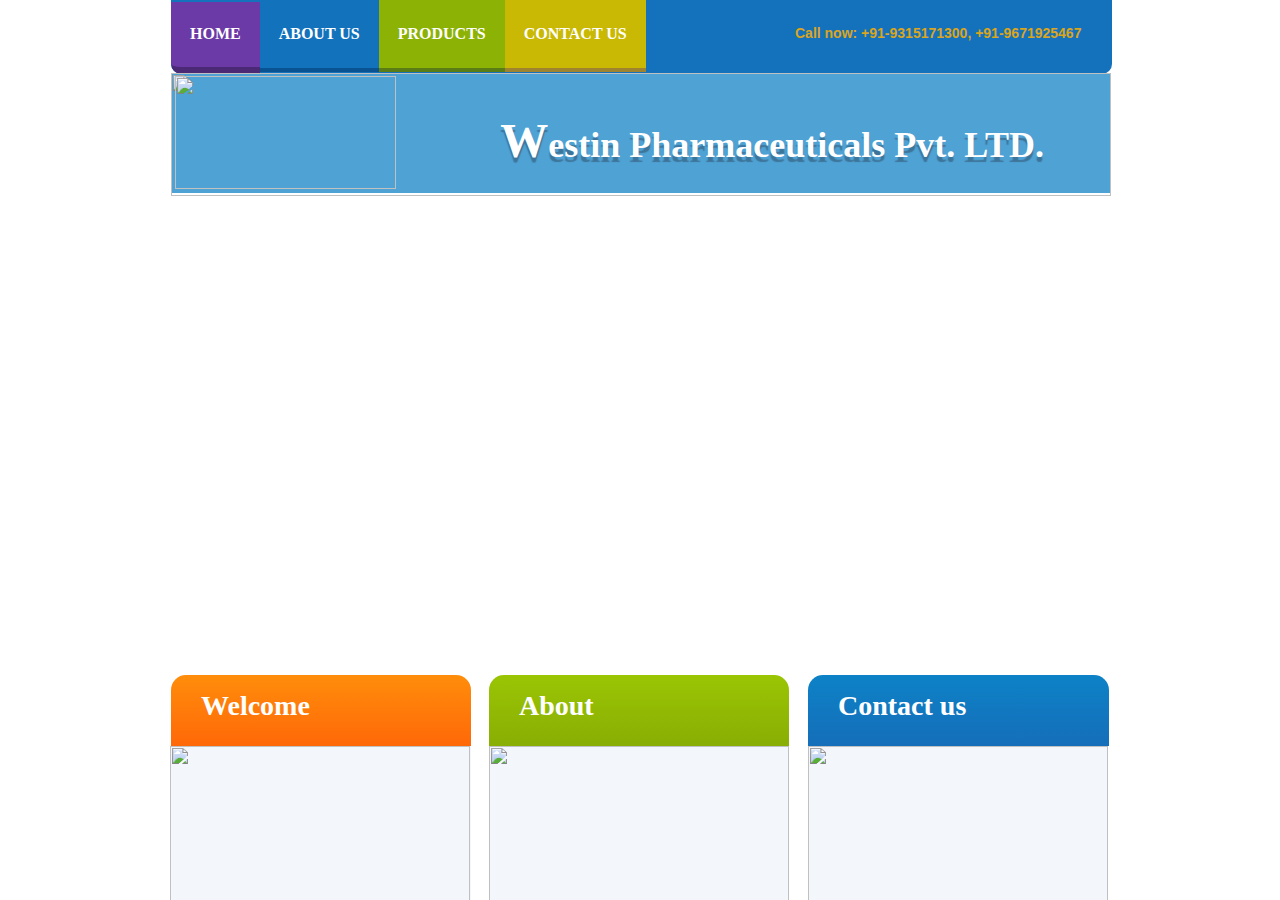
==== index.html @ 800184da "Update index" ====
<!DOCTYPE html><html lang="en"><head><meta charset="utf-8"><meta http-equiv="X-UA-Compatible" content="IE=edge,chrome=1"><meta http-equiv="Content-Location" content="home.html"><meta name="generator" content="Starfield Technologies; Go Daddy Website Builder v7.0.7"><title>Home</title><link rel="stylesheet" type="text/css" href="//fonts.googleapis.com/css?family=Arimo"><link rel="stylesheet" type="text/css" href="./css/site.css"><script> if (typeof ($sf) === "undefined") { $sf = { baseUrl: "//img3.wsimg.com/wst/v7/WSB7_92814_0424_1609_EvilGeniuses", skin: "app", "preload": 0, require: { jquery: "//img3.wsimg.com/wst/v7/WSB7_92814_0424_1609_EvilGeniuses/libs/jquery/jq.js" } }; } </script><script id="duel" src="//img3.wsimg.com/starfield/duel/v2.3.2/duel.js?appid=O3BkA5J1#TzNCa0E1SjF2Mi4zLjJwcm9k"></script></head><body><div class="wsb-canvas body"><div class="wsb-canvas-page-container" style="min-height: 100%; padding-top: 0px; position: relative;"><div class="wsb-canvas-scrollable" style="background-color: #ffffff; background-image: url(//nebula.wsimg.com/2f2a0bd4e8367d66868065f71e04689b?AccessKeyId=12C033DF76A68F9C97A0); background-position-x: center; background-position-y: top; background-position: center top; background-repeat: repeat-x; position: absolute; width: 100%; height: 100%;"></div><div id="wsb-canvas-template-page" class="wsb-canvas-page page" style="height: 1500px; margin: auto; width: 938px; background-color: transparent; position: relative; "><div id="wsb-canvas-template-container" style="position: absolute;"><div style="position:absolute;top:0px;left:0px;z-index:12;height:28px;width:941px;background:transparent;border:none;"><div style="width: 941; height: 28; " class="wsb-nav nav_theme nav-btn-left nav-text-center nav-horizontal"><ul><li style="width: auto" class="active"><a href="home.html" data-title="Home" data-pageid="573860" data-url="home.html">Home</a></li><li style="width: auto"><a href="about-us.html" data-title="About Us" data-pageid="628043" data-url="about-us.html">About Us</a></li><li style="width: auto"><a href="products.html" data-title="PRODUCTS" data-pageid="4696893" data-url="products.html">PRODUCTS</a></li><li style="width: auto"><a href="contact-us.html" data-title="Contact Us" data-pageid="628044" data-url="contact-us.html">Contact Us</a></li></ul></div></div><div style="position:absolute;top:97px;left:12px;z-index:15;height:72px;width:861px;background:transparent;border:none;"><div class="txt"><h5 style="text-align: right;"><strong><span class="editor_page_title"><span style="font-size:36px;"><span style="font-size:48px;">W<span style="font-size:36px;">estin Pharmaceuticals Pvt. LTD</span></span>.</span></span></strong></h5></div></div><div style="position:absolute;top:73px;left:0px;z-index:13;height:120px;width:940px;background:transparent;border:none;"><div class="shape_no_border" style="-moz-box-sizing: border-box; box-sizing: border-box; background-color: #4fa2d4; height: 120px; width: 940px;"></div></div><div style="position:absolute;top:73px;left:0px;z-index:14;height:123px;width:940px;background:transparent;border:none;"><div class="img" style="overflow: hidden; position: relative; width: 940px; height: 123px;"><a><img src="//nebula.wsimg.com/43853d57c52711ee3e232c9b1e2f8ecd?AccessKeyId=12C033DF76A68F9C97A0" style="width: 940px; height: 123px;"></a></div></div><div style="position:absolute;top:196px;left:-6px;z-index:16;height:489px;width:949px;background:transparent;border:none;"><div id="desktop-4668616" class="wsb-media-gallery" style='width: 949px; height: 489px;'><ul class="wsb-media-gallery-slider"></ul></div><script type="text/javascript"> require('modules/media/gallery/media.gallery', function (gallery) { var $element = $('#desktop-4668616.wsb-media-gallery'); var viewModel = {"GalleryAssetsJson":"[{\"id\":632376,\"src\":\"//nebula.wsimg.com/7b88e97611f8a117c16f95b86b66e28e?AccessKeyId=12C033DF76A68F9C97A0\",\"caption\":\"\",\"link\":\"\",\"type\":\"image\"},{\"id\":632380,\"src\":\"//nebula.wsimg.com/4cc4d5e0bc4ca0d23c17cb8aaea65f1c?AccessKeyId=12C033DF76A68F9C97A0\",\"caption\":\"\",\"link\":\"\",\"type\":\"image\"},{\"id\":632384,\"src\":\"//nebula.wsimg.com/75ee81e29609a24bc5cc685ea0b3c08b?AccessKeyId=12C033DF76A68F9C97A0\",\"caption\":\"\",\"link\":\"\",\"type\":\"image\"},{\"id\":632388,\"src\":\"//nebula.wsimg.com/60238d4fcf56e67d0cea194e844c9db6?AccessKeyId=12C033DF76A68F9C97A0\",\"caption\":\"\",\"link\":\"\",\"type\":\"image\"},{\"id\":4671118,\"src\":\"//nebula.wsimg.com/dbeb870a840c459b32e17fc0d989ab03?AccessKeyId=12C033DF76A68F9C97A0\",\"caption\":\"\",\"link\":\"\",\"type\":\"image\"},{\"id\":4671122,\"src\":\"//nebula.wsimg.com/a48b5ddd5f39f7e24e31f93101f72068?AccessKeyId=12C033DF76A68F9C97A0\",\"caption\":\"\",\"link\":\"\",\"type\":\"image\"},{\"id\":4671126,\"src\":\"//nebula.wsimg.com/e31102963b2baae123b44a76550ddf33?AccessKeyId=12C033DF76A68F9C97A0\",\"caption\":\"\",\"link\":\"\",\"type\":\"image\"},{\"id\":4671130,\"src\":\"//nebula.wsimg.com/fe7a796e21c3f9a450311f984389cb0a?AccessKeyId=12C033DF76A68F9C97A0\",\"caption\":\"\",\"link\":\"\",\"type\":\"image\"}]","Layer":"16","Left":"-6px","Top":"196px","Width":"949px","Height":"489px","Anchor":"page","Type":"gallery","Transparency":"0","BorderColor":"transparent","BorderStyle":"none","BorderWidth":"0","BackgroundColor":"transparent","BackgroundColor2":"transparent","GradientType":"0","CssClass":"default","Locked":"True","GalleryAutoStart":"True","GalleryCaption":"False","GallerySpeed":"4","GalleryTheme":"1","GalleryTransition":"Fade","Shared":"False","IncludeInMobileSite":"True"}; var model = { ID: 4668616, mode: 'desktop', preview: false, Layer: parseInt(viewModel.Layer), Width: viewModel.Width, Height: viewModel.Height, GalleryAssets: eval(viewModel.GalleryAssetsJson), GalleryAutoStart: (viewModel.GalleryAutoStart == "True"), GalleryCaption: (viewModel.GalleryCaption == "True"), GalleryAutoSize: (viewModel.GalleryAutoSize == "True"), GallerySpeed: parseFloat(viewModel.GallerySpeed), GalleryTheme: parseInt(viewModel.GalleryTheme), GalleryTransition: viewModel.GalleryTransition }; gallery.render($element, model); }); </script></div><div style="position:absolute;top:698px;left:637px;z-index:18;height:489px;width:300px;background:transparent;border:none;"><div class="shape_text_box" style="-moz-box-sizing: border-box; box-sizing: border-box; height: 489px; width: 300px;"></div></div><div style="position:absolute;top:746px;left:318px;z-index:25;height:204px;width:300px;background:transparent;border:none;"><div class="img" style="overflow: hidden; position: relative; width: 300px; height: 204px;"><a><img src="//nebula.wsimg.com/1a7032437f0edcf8b09a98cfad7dfd77?AccessKeyId=12C033DF76A68F9C97A0" style="width: 300px; height: 204px;"></a></div></div><div style="position:absolute;top:746px;left:-1px;z-index:24;height:204px;width:300px;background:transparent;border:none;"><div class="img" style="overflow: hidden; position: relative; width: 300px; height: 204px;"><a><img src="//nebula.wsimg.com/ac9f7a1a6c091e478282deb51cf92e3d?AccessKeyId=12C033DF76A68F9C97A0" style="width: 300px; height: 204px;"></a></div></div><div style="position:absolute;top:746px;left:637px;z-index:26;height:204px;width:300px;background:transparent;border:none;"><div class="img" style="overflow: hidden; position: relative; width: 300px; height: 204px;"><a><img src="//nebula.wsimg.com/98589e410131821426f3f1fd97159f5e?AccessKeyId=12C033DF76A68F9C97A0" style="width: 300px; height: 204px;"></a></div></div><div style="position:absolute;top:1373px;left:27px;z-index:27;height:53px;width:120px;background:transparent;border:none;"><div style="width:120px; height:53px;"><a id="4668621" class="wsb-button button_theme_orange" href="/overall-profile.html"><span class="button-content wsb-button-content" style="white-space:nowrap">Read More</span></a></div></div><div style="position:absolute;top:969px;left:343px;z-index:31;height:368px;width:249px;background:transparent;border:none;"><div class="txt"><p><span style="color:#696969;">Westin is manufacturing wide range of tablets, capsules, injectables,ointments and ayurvedic products too.</span></p><p><span style="color:#696969;"><strong>WESTIN</strong> &nbsp;provides huge range of products like Antidiarrhoeals, Antiallergics, Antioxidants, Haematinics, Enzyme preparation, Antibiotics, NSAID’s, B-complex preparations etc. in solid dosage forms for oral administration like Dry Syrups, Tablets, Liquids, Hard Gelatin Capsules, Soft Gelatin Capsules, Ointments for Topical applications.</span></p></div></div><div style="position:absolute;top:970px;left:34px;z-index:30;height:391px;width:249px;background:transparent;border:none;"><div class="txt"><p><span style="color:#696969;"><strong>WESTIN PHARMACEUTICALS PVT. LTD.,</strong>&nbsp;a prominent and diversified pharmaceutical company of India with strong emphasis on standard, quality and affordable medicines.</span></p><p>&nbsp;</p><p><span style="color:#696969;"><span style="background-color: transparent; line-height: 1.7;"><strong>WESTIN</strong> &nbsp;is a well-established, distinguished and reputed pharmaceutical company with a single purpose: <strong>“Best Medicines and Nutritional Products at affordable price’’.</strong></span></span></p><p><span style="color:#696969;"><span style="background-color: transparent; line-height: 1.7;"><strong>Our goal</strong> is to care for every life equally with our innovative techniques and finest medicines. With us every customer is in safe and trustworthy hands.</span></span></p></div></div><div style="position:absolute;top:969px;left:662px;z-index:32;height:138px;width:249px;background:transparent;border:none;"><div class="txt"><p><span style="color:#696969;">We are committed to provide complete customer satisfaction and achieve leadership in chosen markets, products, across the country. To join the progressive journey with <strong>WESTIN </strong>team do Contact Us .</span></p></div></div><div style="position:absolute;top:685px;left:647px;z-index:38;height:42px;width:278px;background:transparent;border:none;"><div class="txt"><h2 class="editor_boxtop">Contact us</h2></div></div><div style="position:absolute;top:675px;left:637px;z-index:37;height:71px;width:301px;background:transparent;border:none;"><div class="shape_box_top_blue" style="-moz-box-sizing: border-box; box-sizing: border-box; height: 71px; width: 301px;"></div></div><div style="position:absolute;top:685px;left:328px;z-index:36;height:42px;width:277px;background:transparent;border:none;"><div class="txt"><h2 class="editor_boxtop">About</h2></div></div><div style="position:absolute;top:675px;left:318px;z-index:35;height:71px;width:300px;background:transparent;border:none;"><div class="shape_box_top_green" style="-moz-box-sizing: border-box; box-sizing: border-box; height: 71px; width: 300px;"></div></div><div style="position:absolute;top:685px;left:10px;z-index:34;height:42px;width:277px;background:transparent;border:none;"><div class="txt"><h1>Welcome</h1></div></div><div style="position:absolute;top:675px;left:0px;z-index:33;height:71px;width:300px;background:transparent;border:none;"><div class="shape_box_top_orange" style="-moz-box-sizing: border-box; box-sizing: border-box; height: 71px; width: 300px;"></div></div><div style="position:absolute;top:1518px;left:681px;z-index:62;height:23px;width:274px;background:transparent;border:none;"><div class="txt"><p style="text-align: right;">Westin Pharmaceuticals Pvt. Ltd.&nbsp;© 2013&nbsp;</p></div></div><div style="position:absolute;top:675px;left:0px;z-index:23;height:770px;width:300px;background:transparent;border:none;"><div class="shape_text_box" style="-moz-box-sizing: border-box; box-sizing: border-box; height: 770px; width: 300px;"></div></div><div style="position:absolute;top:675px;left:318px;z-index:16;height:766px;width:300px;background:transparent;border:none;"><div class="shape_text_box" style="-moz-box-sizing: border-box; box-sizing: border-box; height: 766px; width: 300px;"></div></div><div style="position:absolute;top:1122px;left:663px;z-index:68;height:53px;width:122px;background:transparent;border:none;"><div style="width:122px; height:53px;"><a id="4668676" class="wsb-button button_theme_blue" href="/contact-us.html"><span class="button-content wsb-button-content" style="white-space:nowrap">Read More</span></a></div></div><div style="position:absolute;top:1373px;left:347px;z-index:67;height:53px;width:119px;background:transparent;border:none;"><div style="width:119px; height:53px;"><a id="4668677" class="wsb-button button_theme_green" href="/products.html"><span class="button-content wsb-button-content" style="white-space:nowrap">Read More</span></a></div></div><div style="position:absolute;top:76px;left:4px;z-index:69;height:113px;width:221px;background:transparent;border:none;"><div class="img" style="overflow: hidden; position: relative; width: 221px; height: 113px;"><a><img src="//nebula.wsimg.com/469851bebeb8687b9435793238ed94d0?AccessKeyId=12C033DF76A68F9C97A0" style="width: 221px; height: 113px;"></a></div></div><div style="position:absolute;top:22px;left:624px;z-index:71;height:23px;width:300px;background:transparent;border:none;"><div class="txt"><p><strong><span style="color:#DAA520;">Call now: +91-9315171300, +91-9671925467</span></strong></p></div></div></div></div><div id="wsb-canvas-template-footer" class="wsb-canvas-page-footer footer" style="margin: auto; min-height:100px; height: 100px; width: 938px; position: relative;"><div id="wsb-canvas-template-footer-container" class="footer-container" style="position: absolute"></div></div></div></div><script type="text/javascript"> require(["modules/iebackground/iebackground"], function (bg) { bg.fixBackground(); }); </script></body></html>
---- css/site.css ----
.wsb-canvas{width:100%;height:100%;position:absolute;overflow-x:auto;overflow-y:scroll;background-color:#f7f7f7;background-repeat:repeat}.wsb-canvas-scrollable{width:100%;position:absolute;z-index:0;top:0;left:0}.wsb-canvas-page-container{width:100%}[class^="icon-"],[class*=" icon-"]{display:inline-block;width:14px;height:14px;margin-top:2px;*margin-right:.3em;line-height:14px;vertical-align:text-top;background-position:14px 14px;background-repeat:no-repeat}.btn [class^="icon-"]{margin-right:4px}.wsb-preview-container{width:100%;height:100%;position:absolute;overflow:auto}.wsb-preview-desktop-container{margin:auto;width:974px;height:1200px;background-color:#f5ede0}.wsb-preview-desktop-page{position:absolute}.wsb-preview-mobile-container{width:100%;height:800px}.wsb-preview-mobile-phone-container{margin:100px auto;width:408px;height:660px}.wsb-preview-mobile-phone{border:30px solid black;border-bottom:80px solid black;width:408px;height:660px;background-color:#FFF;overflow-y:scroll;border-radius:20px}.wsb-media-gallery{margin:0 auto;position:relative}.wsb-media-gallery-slider{list-style:none outside none;margin:0;overflow:hidden;padding:0;text-align:center;position:relative}.wsb-media-gallery-slider.bordered{border:15px solid #f5f5f5}.wsb-media-gallery-slider li{left:0;height:100%;position:absolute;overflow:hidden;width:500px}.wsb-media-gallery-slider img{max-width:100%;max-height:100%;height:auto;width:auto;position:relative}.wsb-media-gallery-slider img.autosize{min-width:100%;min-height:100%;max-width:none;max-height:none}.wsb-media-gallery-caption{bottom:0;position:absolute;color:#fff;background-color:#000;background-color:rgba(0,0,0,.75);text-align:left;padding:10px}a .wsb-media-gallery-caption,a:link .wsb-media-gallery-caption,a:visited .wsb-media-gallery-caption,a:hover .wsb-media-gallery-caption{color:#fff}.wsb-media-gallery-pagination{text-align:center;display:block;list-style:none outside none;margin:0;padding:5px}.wsb-media-gallery-pagination li{background-color:#969696;height:10px;width:10px;display:inline-block;cursor:pointer;margin:4px;-webkit-box-shadow:inset 0 2px 2px rgba(50,50,50,.5);box-shadow:inset 0 2px 2px rgba(50,50,50,.5);-moz-border-radius:5px;-webkit-border-radius:5px;border-radius:5px}.wsb-media-gallery-pagination li.active{background-color:#98c22a;cursor:default}.wsb-media-gallery-pagination-thumbs-wrapper{display:block;position:absolute;left:40px;right:40px;overflow:hidden;bottom:0}.wsb-media-gallery-pagination-thumbs{display:block;list-style:none outside none;margin:0;padding:0;height:80px;position:relative}.wsb-media-gallery-pagination-thumbs li{background-color:transparent;height:60px;width:85px;display:inline-block;cursor:pointer;overflow:hidden;border:2px solid #fff;margin-top:15px!important;cursor:pointer}.wsb-media-gallery-pagination-thumbs li.active{background-color:#3182e6;border:2px solid #3182e6}.wsb-media-gallery-pagination-thumbs-left-arrow,.wsb-media-gallery-pagination-thumbs-right-arrow{width:30px;height:62px;display:block;position:absolute;bottom:1px;background-color:#474747;border:1px solid #474747;background-image:url(//img3.wsimg.com/wst/v7/WSB7_92814_0424_1609_EvilGeniuses/images/wsb-slideshow-nav-arrows-sprt.png);background-repeat:no-repeat}.wsb-media-gallery-pagination-thumbs-left-arrow{background-position:10px -133px}.wsb-media-gallery-pagination-thumbs-right-arrow{background-position:10px -29px}.wsb-media-gallery-pagination-thumbs-left-arrow.enabled,.wsb-media-gallery-pagination-thumbs-right-arrow.enabled{border:1px solid #777;cursor:pointer}.wsb-media-gallery-pagination-thumbs-left-arrow.enabled{background-position:10px -81px}.wsb-media-gallery-pagination-thumbs-right-arrow.enabled{background-position:10px 23px}.wsb-media-gallery-pagination-thumbs-left-arrow.enabled:hover,.wsb-media-gallery-pagination-thumbs-right-arrow.enabled:hover{background-color:#777;border:1px solid #777}.wsb-media-gallery-pagination-thumbs-left-arrow{left:0}.wsb-media-gallery-pagination-thumbs-right-arrow{right:0}.wsb-media-gallery-pagination-thumbs-thumbnail-wrapper{height:60px;width:85px;display:block;vertical-align:middle;text-align:center;overflow:hidden}.wsb-media-gallery-pagination-thumbs-thumbnail-wrapper img{min-width:75px;min-height:50px;position:relative;height:auto;width:auto}.wsb-media-gallery .wsb-media-gallery-arrows-left-arrow,.wsb-media-gallery .wsb-media-gallery-arrows-right-arrow{width:22px;height:42px;position:absolute;cursor:pointer;background-image:url(//img3.wsimg.com/wst/v7/WSB7_92814_0424_1609_EvilGeniuses/images/wsb-slideshow-arrows.png)}.wsb-media-gallery-arrows-left-arrow{background-position:0 0;left:0}.wsb-media-gallery-arrows-right-arrow{background-position:22px 0;right:0}.wsb-media-gallery .wsb-media-gallery-arrows-hover-left-arrow{top:0;width:20%;min-width:40px;position:absolute;cursor:pointer;background-image:url(//img3.wsimg.com/wst/v7/WSB7_92814_0424_1609_EvilGeniuses/images/wsb-slideshow-left-arrow.png);background-position:center center;background-repeat:no-repeat}.wsb-media-gallery .wsb-media-gallery-arrows-hover-right-arrow{top:0;width:20%;min-width:40px;position:absolute;cursor:pointer;background-image:url(//img3.wsimg.com/wst/v7/WSB7_92814_0424_1609_EvilGeniuses/images/wsb-slideshow-right-arrow.png);background-position:center center;background-repeat:no-repeat}.wsb-media-gallery .wsb-media-gallery-arrows-hover-left-arrow{left:0}.wsb-media-gallery .wsb-media-gallery-arrows-hover-right-arrow{right:0}.wsb-media-gallery .wsb-media-gallery-overlay{text-align:center}.wsb-media-carousel{text-align:center;position:relative;height:auto;vertical-align:middle}.wsb-media-carousel .wsb-media-carousel-wrapper{display:inline-block;text-align:center;overflow:hidden}.wsb-media-carousel .wsb-media-carousel-wrapper img{height:auto;width:auto;position:relative}.wsb-media-carousel .wsb-media-carousel-overlay{text-align:center;position:absolute;top:0;width:100%;height:100%}.mobile-nav-wrapper{padding-left:5px!important;padding-right:5px!important;padding-top:5px!important;margin-bottom:10px!important;display:block;width:100%;box-sizing:border-box;-moz-box-sizing:border-box;display:table}.mobile-action-button,.mobile-nav-more-single,.mobile-nav-item{background:#adadad;background:url([data-uri]);background:-moz-linear-gradient(top,rgba(173,173,173,1) 0,rgba(113,113,113,1) 100%);background:-webkit-gradient(linear,left top,left bottom,color-stop(0%,rgba(173,173,173,1)),color-stop(100%,rgba(113,113,113,1)));background:-webkit-linear-gradient(top,rgba(173,173,173,1) 0,rgba(113,113,113,1) 100%);background:-o-linear-gradient(top,rgba(173,173,173,1) 0,rgba(113,113,113,1) 100%);background:-ms-linear-gradient(top,rgba(173,173,173,1) 0,rgba(113,113,113,1) 100%);background:linear-gradient(to bottom,rgba(173,173,173,1) 0,rgba(113,113,113,1) 100%);-moz-border-radius:10px;-webkit-border-radius:10px;border-radius:10px;border:1px solid #8b8b8b;-moz-box-shadow:0 2px 0 rgba(211,211,211,1) inset,1px 3px 4px -1px rgba(50,50,50,0.75);-webkit-box-shadow:0 2px 0 rgba(211,211,211,1) inset,1px 3px 4px -1px rgba(50,50,50,0.75);box-shadow:0 2px 0 rgba(211,211,211,1) inset,1px 3px 4px -1px rgba(50,50,50,0.75);font-family:Arial;font-size:26px;color:#fff;text-align:left;height:60px;line-height:60px;padding:0 20px;cursor:pointer;max-width:100%;box-sizing:border-box;-moz-box-sizing:border-box;text-overflow:ellipsis;overflow:hidden}.mobile-home-item{background:#adadad;background:url(//img3.wsimg.com/wst/v7/WSB7_92814_0424_1609_EvilGeniuses/images/wsb-mobile-sprite.png) no-repeat 15px 15px,#adadad;background:url(//img3.wsimg.com/wst/v7/WSB7_92814_0424_1609_EvilGeniuses/images/wsb-mobile-sprite.png) no-repeat 15px 15px,url([data-uri]);background:url(//img3.wsimg.com/wst/v7/WSB7_92814_0424_1609_EvilGeniuses/images/wsb-mobile-sprite.png) no-repeat 15px 15px,-moz-linear-gradient(top,rgba(173,173,173,1) 0,rgba(94,94,94,1) 100%);background:url(//img3.wsimg.com/wst/v7/WSB7_92814_0424_1609_EvilGeniuses/images/wsb-mobile-sprite.png) no-repeat 15px 15px,-webkit-gradient(linear,left top,left bottom,color-stop(0%,rgba(173,173,173,1)),color-stop(100%,rgba(94,94,94,1)));background:url(//img3.wsimg.com/wst/v7/WSB7_92814_0424_1609_EvilGeniuses/images/wsb-mobile-sprite.png) no-repeat 15px 15px,-webkit-linear-gradient(top,rgba(173,173,173,1) 0,rgba(94,94,94,1) 100%);background:url(//img3.wsimg.com/wst/v7/WSB7_92814_0424_1609_EvilGeniuses/images/wsb-mobile-sprite.png) no-repeat 15px 15px,-o-linear-gradient(top,rgba(173,173,173,1) 0,rgba(94,94,94,1) 100%);background:url(//img3.wsimg.com/wst/v7/WSB7_92814_0424_1609_EvilGeniuses/images/wsb-mobile-sprite.png) no-repeat 15px 15px,-ms-linear-gradient(top,rgba(173,173,173,1) 0,rgba(94,94,94,1) 100%);background:url(//img3.wsimg.com/wst/v7/WSB7_92814_0424_1609_EvilGeniuses/images/wsb-mobile-sprite.png) no-repeat 15px 15px,linear-gradient(to bottom,rgba(173,173,173,1) 0,rgba(94,94,94,1) 100%);-moz-border-radius:10px;-webkit-border-radius:10px;border-radius:10px;border:1px solid #8b8b8b;-moz-box-shadow:0 2px 0 rgba(211,211,211,1) inset,1px 3px 4px -1px rgba(50,50,50,0.75);-webkit-box-shadow:0 2px 0 rgba(211,211,211,1) inset,1px 3px 4px -1px rgba(50,50,50,0.75);box-shadow:0 2px 0 rgba(211,211,211,1) inset,1px 3px 4px -1px rgba(50,50,50,0.75);width:60px;color:#fff;height:60px;text-align:center;cursor:pointer;display:block;float:left;cursor:pointer;position:relative;z-index:2}.mobile-more-wrap{float:right;margin-left:-70px;width:100%}.mobile-nav-more{background:#adadad;background:url([data-uri]);background:-moz-linear-gradient(top,rgba(173,173,173,1) 0,rgba(113,113,113,1) 100%);background:-webkit-gradient(linear,left top,left bottom,color-stop(0%,rgba(173,173,173,1)),color-stop(100%,rgba(113,113,113,1)));background:-webkit-linear-gradient(top,rgba(173,173,173,1) 0,rgba(113,113,113,1) 100%);background:-o-linear-gradient(top,rgba(173,173,173,1) 0,rgba(113,113,113,1) 100%);background:-ms-linear-gradient(top,rgba(173,173,173,1) 0,rgba(113,113,113,1) 100%);background:linear-gradient(to bottom,rgba(173,173,173,1) 0,rgba(113,113,113,1) 100%);-moz-border-radius:10px;-webkit-border-radius:10px;border-radius:10px;border:1px solid #8b8b8b;-moz-box-shadow:0 2px 0 rgba(211,211,211,1) inset,1px 3px 4px -1px rgba(50,50,50,0.75);-webkit-box-shadow:0 2px 0 rgba(211,211,211,1) inset,1px 3px 4px -1px rgba(50,50,50,0.75);box-shadow:0 2px 0 rgba(211,211,211,1) inset,1px 3px 4px -1px rgba(50,50,50,0.75);font-family:Arial;font-size:26px;color:#fff;text-align:left;height:60px;overflow:hidden;position:relative;z-index:1;margin-left:70px;padding:0 20px}.mobile-map-call-wrap{margin:10px 5px}#mobile-call-button{width:49%;float:left}#mobile-map-button{width:49%;float:right}.mobilepod{padding:5px 5px 10px 5px!important}.mobile-sitename{width:100%;background:#acacac;background:url([data-uri]);background:-moz-linear-gradient(top,rgba(172,172,172,1) 0,rgba(138,138,138,1) 100%);background:-webkit-gradient(linear,left top,left bottom,color-stop(0%,rgba(172,172,172,1)),color-stop(100%,rgba(138,138,138,1)));background:-webkit-linear-gradient(top,rgba(172,172,172,1) 0,rgba(138,138,138,1) 100%);background:-o-linear-gradient(top,rgba(172,172,172,1) 0,rgba(138,138,138,1) 100%);background:-ms-linear-gradient(top,rgba(172,172,172,1) 0,rgba(138,138,138,1) 100%);background:linear-gradient(to bottom,rgba(172,172,172,1) 0,rgba(138,138,138,1) 100%);color:#fff;font-family:Arial;font-size:22px;text-align:center;max-width:100%;box-sizing:border-box;-moz-box-sizing:border-box;margin-bottom:10px!important;border-bottom:1px solid #b0b0b0;border-top:1px solid #b0b0b0}.mobile-more-select{background:url(//img3.wsimg.com/wst/v7/WSB7_92814_0424_1609_EvilGeniuses/images/wsb-mobile-sprite.png) no-repeat right -138px;width:100%;-webkit-appearance:none;-moz-appearance:none;color:#fff;border:0 solid;height:60px;vertical-align:central;font-family:Arial!important;font-size:26px!important;text-align:left;cursor:pointer;padding:0;background-color:transparent;margin-top:0;position:relative}.mobile-more-select>option{color:#000;background-color:#fff}#mobile-site-view>div:before,#mobile-site-view>div:after{content:" ";display:table;*zoom:1}#mobile-site-view>div:after{clear:both}.mobile-more-select>option{color:#000}.mobile-sitename-pages{margin:10px 5px!important}.icon-wsb-mobile-call{background-image:url(//img3.wsimg.com/wst/v7/WSB7_92814_0424_1609_EvilGeniuses/images/wsb-mobile-sprite.png);background-position:0 -46px;background-repeat:no-repeat;padding:0;width:30px;height:32px;display:inline-block}.icon-wsb-mobile-map{background-image:url(//img3.wsimg.com/wst/v7/WSB7_92814_0424_1609_EvilGeniuses/images/wsb-mobile-sprite.png);background-position:0 -102px;background-repeat:no-repeat;padding:0;margin-right:5px;width:21px;height:33px;display:inline-block}.missingPageModal{color:#272727;line-height:1.2;padding:15px}.mobile-nav-more-overlay{background-image:url(//img3.wsimg.com/wst/v7/WSB7_92814_0424_1609_EvilGeniuses/images/wsb-mobile-sprite.png);background-position:right -138px;background-repeat:no-repeat;width:100%;position:relative;color:#fff;line-height:60px;height:100%;display:block;top:-60px;font-family:Arial;font-size:26px;text-align:left;padding:0}.mobile-nav-more-overlay-arrow{background:-webkit-gradient(linear,left top,left bottom,color-stop(0%,rgba(173,173,173,1)),color-stop(100%,rgba(94,94,94,1)));background:-webkit-linear-gradient(top,rgba(173,173,173,1) 0,rgba(94,94,94,1) 100%);background:linear-gradient(to bottom,rgba(173,173,173,1) 0,rgba(113,113,113,1) 100%);position:relative;color:#fff;line-height:60px;height:100%;display:block;font-family:Arial;font-size:26px;text-align:left;padding-right:0}.mobile-nav-more-single .mobile-more-select{margin-top:-7px}html,body,div,span,applet,object,iframe,h1,h2,h3,h4,h5,h6,p,blockquote,pre,a,abbr,acronym,address,big,cite,code,del,dfn,em,img,ins,kbd,q,s,samp,small,strike,strong,sub,sup,tt,var,b,u,i,center,dl,dt,dd,ol,ul,li,fieldset,form,label,legend,table,caption,tbody,tfoot,thead,tr,th,td,article,aside,canvas,details,embed,figure,figcaption,footer,header,hgroup,menu,nav,output,ruby,section,summary,time,mark,audio,video{margin-top:0;margin-bottom:0}article,aside,details,figcaption,figure,footer,header,hgroup,main,nav,section,summary{display:block}audio,canvas,video{display:inline-block}audio:not([controls]){display:none;height:0}[hidden]{display:none}html{margin:0}body{font-family:sans-serif;-webkit-text-size-adjust:100%;-ms-text-size-adjust:100%;font-size:14px;line-height:1.3;margin:0}a:focus{outline:thin dotted}a:active,a:hover{outline:0}abbr[title]{border-bottom:1px dotted}b,strong{font-weight:bold}dfn{font-style:italic}hr{-moz-box-sizing:content-box;box-sizing:content-box;height:0}mark{background:#ff0;color:#000}code,kbd,pre,samp{font-family:monospace,serif;font-size:1em}pre{white-space:pre-wrap}q{quotes:"\201C" "\201D" "\2018" "\2019"}small{font-size:80%}sub,sup{font-size:75%;line-height:0;position:relative;vertical-align:baseline}sup{top:-0.5em}sub{bottom:-0.25em}img{border:0}svg:not(:root){overflow:hidden}figure{margin:0}fieldset{border:1px solid #c0c0c0;padding:.35em .625em .75em}legend{border:0;padding:0}button,input,select,textarea{font-family:inherit;font-size:100%}button,input{line-height:normal}button,select{text-transform:none}button,html input[type="button"],input[type="reset"],input[type="submit"]{-webkit-appearance:button;cursor:pointer}button[disabled],html input[disabled]{cursor:default}input[type="checkbox"],input[type="radio"]{box-sizing:border-box;padding:0}input[type="search"]{-webkit-appearance:textfield;-moz-box-sizing:content-box;-webkit-box-sizing:content-box;box-sizing:content-box}input[type="search"]::-webkit-search-cancel-button,input[type="search"]::-webkit-search-decoration{-webkit-appearance:none}button::-moz-focus-inner,input::-moz-focus-inner{border:0;padding:0}textarea{overflow:auto;vertical-align:top}table{border-collapse:collapse;border-spacing:0}h1,h2,h3,h4,h5,h6{font-weight:bold}h1{font-size:2em}h2{font-size:1.5em}h3{font-size:1.17em}h4{font-size:1em}h5{font-size:.83em}h6{font-size:.67em}.clearfix:before,.clearfix:after{content:" ";display:table}.clearfix:after{clear:both}.clearfix{*zoom:1}.wsb-nav ul{display:table;width:auto;margin:0 auto;padding:0;list-style-type:none}.nav-btn-left{text-align:left}.nav-btn-left ul{margin-left:0}.nav-btn-left.nav-vertical ul{text-align:left}.nav-btn-center{text-align:center}.nav-btn-center.nav-vertical ul{text-align:center}.nav-btn-right{text-align:right}.nav-btn-right ul{margin-right:0}.nav-btn-right.nav-vertical ul{text-align:right}.nav-btn-stretch ul{width:100%}.nav-text-left li{text-align:left}.nav-text-right li{text-align:right}.nav-text-center li{text-align:center}.nav-horizontal{overflow:hidden}.nav-vertical{overflow:hidden}.nav-horizontal li{display:inline-block}.nav-horizontal.nav-btn-stretch li,.nav-horizontal.nav-equal-width li{display:table-cell}.nav-vertical li{display:table;margin-left:auto;margin-right:auto}.nav-vertical.nav-btn-left li{margin-left:0}.nav-vertical.nav-btn-right li{margin-right:0}.nav-vertical.nav-btn-stretch li,.nav-vertical.nav-equal-width li{display:block}.nav_simple ul li{border-right:1px #aeaeae solid;padding:0 20px}.nav_simple ul li:last-child{border-right:0}.nav_simple ul li a:hover{text-decoration:none}.txt{word-wrap:break-word}.shape{border:1px solid #a9b4bb;background-color:#e5edf2;-moz-border-radius:5px;-webkit-border-radius:5px;border-radius:5px}.shape_rounded_corners{background:#5fbf00;-moz-border-radius:15px;-webkit-border-radius:15px;border-radius:15px}.shape_circle{background:#5fbf00;-moz-border-radius:50%;-webkit-border-radius:50%;border-radius:50%}.shape_rectangle{background:#5fbf00}.img_border_shadow{border:5px #fff solid;-webkit-box-shadow:0 2px 7px rgba(50,50,50,0.6);-moz-box-shadow:0 2px 7px rgba(50,50,50,0.6);box-shadow:0 2px 7px rgba(50,50,50,0.6)}.img_shadow{-webkit-box-shadow:0 3px 7px rgba(50,50,50,0.75);-moz-box-shadow:0 3px 7px rgba(50,50,50,0.75);box-shadow:0 3px 7px rgba(50,50,50,0.75)}.img_rounded_corners{-moz-border-radius:15px;-webkit-border-radius:15px;border-radius:15px;overflow:hidden}.map{position:absolute;top:0;bottom:0;left:0;right:0}.map iframe{border-style:none;overflow:hidden;position:absolute;top:0;bottom:0;left:0;right:0}.map a,.map a:link,.map a:visited,.map a:hover{position:absolute;bottom:0;height:20px;line-height:20px;vertical-align:middle;padding:5px 5px 5px 10px;left:0;right:0;display:block;background-color:#545454;background-color:rgba(0,0,0,0.7);color:white;font-weight:normal;font-style:normal}.form-row{margin-bottom:15px}.form-label{display:block;margin-bottom:3px;cursor:default}.form-value{display:block;width:100%;*width:auto;-moz-box-sizing:border-box;-webkit-box-sizing:border-box;box-sizing:border-box;border:1px solid #999;padding:5px}textarea.form-value{resize:none}.form-button-disabled{cursor:default;opacity:.4;filter:alpha(opacity = 40)}.form-value-invalid{border:1px solid #d00000;background-color:#ffdcdc}.form-req{color:red}.wsb-button{display:table;width:100%;height:100%;overflow:hidden;text-decoration:none;cursor:pointer;-moz-box-sizing:border-box;-webkit-box-sizing:border-box;box-sizing:border-box;*display:block;*width:auto;font-style:normal;font-weight:normal}.wsb-button-content p{margin:0!important}.wsb-button-content{display:table-cell;min-width:10px;min-height:18px;vertical-align:middle;text-align:center;*display:block}.button,.button:link,.button:visited,.button:hover,.button:active{background:#348bcf;background:#348bcf url([data-uri]);background:-moz-linear-gradient(top,#348bcf 0,#125ca6 100%);background:-webkit-gradient(linear,left top,left bottom,color-stop(0%,#348bcf),color-stop(100%,#125ca6));background:-webkit-linear-gradient(top,#348bcf 0,#125ca6 100%);background:-o-linear-gradient(top,#348bcf 0,#125ca6 100%);background:-ms-linear-gradient(top,#348bcf 0,#125ca6 100%);background:linear-gradient(to bottom,#348bcf 0,#125ca6 100%);font-family:Arial,Verdana,sans-serif;color:white;border:1px solid #125ca6;border-radius:5px;padding:5px 10px}.button_green,.button_green:link,.button_green:visited,.button_green:hover,.button_green:active{background:#5fcf34;background:#5fcf34 url([data-uri]);background:-moz-linear-gradient(top,#5fcf34 0,#1ea612 100%);background:-webkit-gradient(linear,left top,left bottom,color-stop(0%,#5fcf34),color-stop(100%,#1ea612));background:-webkit-linear-gradient(top,#5fcf34 0,#1ea612 100%);background:-o-linear-gradient(top,#5fcf34 0,#1ea612 100%);background:-ms-linear-gradient(top,#5fcf34 0,#1ea612 100%);background:linear-gradient(to bottom,#5fcf34 0,#1ea612 100%);font-family:Arial,Verdana,sans-serif;color:white;border:1px solid #30A612;border-radius:5px;padding:5px 10px}.button_red,.button_red:link,.button_red:visited,.button_red:hover,.button_red:active{background:#f00;background:#f00 url([data-uri]);background:-moz-linear-gradient(top,#f00 0,#c00000 100%);background:-webkit-gradient(linear,left top,left bottom,color-stop(0%,#f00),color-stop(100%,#c00000));background:-webkit-linear-gradient(top,#f00 0,#c00000 100%);background:-o-linear-gradient(top,#f00 0,#c00000 100%);background:-ms-linear-gradient(top,#f00 0,#c00000 100%);background:linear-gradient(to bottom,#f00 0,#c00000 100%);font-family:Arial,Verdana,sans-serif;color:white;border:1px solid #a61212;border-radius:5px;padding:5px 10px}.button_grey,.button_grey:link,.button_grey:visited,.button_grey:hover,.button_grey:active{background:#fff;background:#fff url([data-uri]);background:-moz-linear-gradient(top,#fff 0,#d1d1d1 100%);background:-webkit-gradient(linear,left top,left bottom,color-stop(0%,#fff),color-stop(100%,#d1d1d1));background:-webkit-linear-gradient(top,#fff 0,#d1d1d1 100%);background:-o-linear-gradient(top,#fff 0,#d1d1d1 100%);background:-ms-linear-gradient(top,#fff 0,#d1d1d1 100%);background:linear-gradient(to bottom,#fff 0,#d1d1d1 100%);border:1px solid #afafaf;font-family:Arial,Verdana,sans-serif;color:#414141;border-radius:5px;padding:5px 10px}.body{font-family:Arial,Helvetica,sans-serif;font-size:14px;color:#98a3ac;line-height:1.7}.nav_theme{background-color:#1471bc;-moz-border-radius:0 0 10px 10px;-webkit-border-radius:0 0 10px 10px;-khtml-border-radius:0 0 10px 10px;border-radius:0 0 10px 10px;border:0 solid #1471bc}.nav_theme a{display:block;text-transform:uppercase;text-decoration:none;font-size:16px;font-family:"Open Sans";font-weight:bold;font-weight:800;color:#fff;line-height:4.25;padding:0 19px}.nav_theme li:first-child a{border:0 solid #4b2974;-moz-border-radius:0 0 0 10px;-webkit-border-radius:0 0 0 10px;-khtml-border-radius:0 0 0 10px;border-radius:0 0 0 10px}.nav_theme li:nth-child(1) a,.nav_theme li:nth-child(7) a{background-color:#6b3aa7;border-bottom:4px solid #4b2974}.nav_theme li:nth-child(2) a,.nav_theme li:nth-child(8) a{background-color:#1372bc;border-bottom:4px solid #095392}.nav_theme li:nth-child(3) a,.nav_theme li:nth-child(9) a{background-color:#8bb204;border-bottom:4px solid #5a7e15}.nav_theme li:nth-child(4) a,.nav_theme li:nth-child(10) a{background-color:#c9b904;border-bottom:4px solid #9f832e}.nav_theme li:nth-child(5) a,.nav_theme li:nth-child(11) a{background-color:#ff6c08;border-bottom:4px solid #ca4719}.nav_theme li:nth-child(6) a,.nav_theme li:nth-child(12) a{background-color:#e03e16;border-bottom:4px solid #b42606}.nav_theme li.active a,.nav_theme li a:hover{border-bottom-width:7px;line-height:4.06}.editor_page_title{font-size:72px;line-height:1;color:#fff;font-family:"Open Sans";font-weight:bold;font-weight:800;text-shadow:0 5px 1px #3d759a}.shape_no_border{border:0 none;background-color:#ddd}.wsb-media-gallery-pagination{position:absolute;bottom:49px;z-index:100;left:50%;margin-left:-40px}.shape_text_box{border:0 none #f3f6fa;background-color:#f3f6fa;-moz-border-radius:15px;-webkit-border-radius:15px;-khtml-border-radius:15px;border-radius:15px}.shape_box_top_orange,.shape_box_top_green,.shape_box_top_blue,.shape_box_top_red,.shape_box_top_yellow,.shape_box_top_purple{border:0 none #ff7909;-moz-border-radius:15px 15px 0 0;-webkit-border-radius:15px 15px 0 0;-khtml-border-radius:15px 15px 0 0;border-radius:15px 15px 0 0;background:#ff7909;background:-moz-linear-gradient(top,#ff8d0b 0,#ff6808 100%);background:-webkit-linear-gradient(top,#ff8d0b 0,#ff6808 100%);background:-o-linear-gradient(top,#ff8d0b 0,#ff6808 100%);background:-ms-linear-gradient(top,#ff8d0b 0,#ff6808 100%);background:linear-gradient(to bottom,#ff8d0b 0,#ff6808 100%);color:#fff;line-height:2.28;font-family:"Open Sans";font-weight:bold;display:block;font-size:28px;padding:0 0 0 20px;min-height:71px}a{color:#98a3ac}h1,h2.editor_boxtop{color:#fff;line-height:1.5;font-family:"Open Sans";font-weight:bold;display:block;font-size:28px;padding:0 0 0 20px}h3,h4{font-family:"Open Sans";line-height:1;font-weight:bold;font-size:20px}h4{font-size:18px}h5,h6{font-size:16px}.form-submit,.button_theme_orange,.button_theme_green,.button_theme_blue,.button_theme_red,.button_theme_yellow,.button_theme_purple{text-align:center;padding:0 18px;border:0 none #ff7909;-moz-border-radius:10px;-webkit-border-radius:10px;-khtml-border-radius:10px;border-radius:10px;background:#ff7909;background:-moz-linear-gradient(top,#ff8d0b 0,#ff6808 100%);background:-webkit-linear-gradient(top,#ff8d0b 0,#ff6808 100%);background:-o-linear-gradient(top,#ff8d0b 0,#ff6808 100%);background:-ms-linear-gradient(top,#ff8d0b 0,#ff6808 100%);background:linear-gradient(to bottom,#ff8d0b 0,#ff6808 100%);color:#fff;line-height:3.75;font-family:"Open Sans";font-weight:bold;display:block;border-bottom:4px solid #ca4719;text-transform:uppercase}.form-submit{line-height:normal;padding:9px 18px}.form-submit,.button_theme_green,.shape_box_top_green{background:#91b904;background:-moz-linear-gradient(top,#9ac504 0,#89ae04 100%);background:-webkit-linear-gradient(top,#9ac504 0,#89ae04 100%);background:-o-linear-gradient(top,#9ac504 0,#89ae04 100%);background:-ms-linear-gradient(top,#9ac504 0,#89ae04 100%);background:linear-gradient(to bottom,#9ac504 0,#89ae04 100%);border-bottom-color:#5a7e15}.button_theme_blue,.shape_box_top_blue{background:#1177c0;background:-moz-linear-gradient(top,#0d82c6 0,#156eba 100%);background:-webkit-linear-gradient(top,#0d82c6 0,#156eba 100%);background:-o-linear-gradient(top,#0d82c6 0,#156eba 100%);background:-ms-linear-gradient(top,#0d82c6 0,#156eba 100%);background:linear-gradient(to bottom,#0d82c6 0,#156eba 100%);border-bottom-color:#095392}.button_theme_red,.shape_box_top_red{background:#e4471a;background:-moz-linear-gradient(top,#e9551f 0,#de3914 100%);background:-webkit-linear-gradient(top,#e9551f 0,#de3914 100%);background:-o-linear-gradient(top,#e9551f 0,#de3914 100%);background:-ms-linear-gradient(top,#e9551f 0,#de3914 100%);background:linear-gradient(to bottom,#e9551f 0,#de3914 100%);border-bottom-color:#b42606}.button_theme_yellow,.shape_box_top_yellow{background:#b42606;background:-moz-linear-gradient(top,#e7d404 0,#c5b504 100%);background:-webkit-linear-gradient(top,#e7d404 0,#c5b504 100%);background:-o-linear-gradient(top,#e7d404 0,#c5b504 100%);background:-ms-linear-gradient(top,#e7d404 0,#c5b504 100%);background:linear-gradient(to bottom,#e7d404 0,#c5b504 100%);border-bottom-color:#9f832e}.button_theme_purple,.shape_box_top_purple{background:#6a39a6;background:-moz-linear-gradient(top,#6a38a6 0,#4c2180 100%);background:-webkit-linear-gradient(top,#6a38a6 0,#4c2180 100%);background:-o-linear-gradient(top,#6a38a6 0,#4c2180 100%);background:-ms-linear-gradient(top,#6a38a6 0,#4c2180 100%);background:linear-gradient(to bottom,#6a38a6 0,#4c2180 100%);border-bottom-color:#33125c}.editor_orange{color:#ff6c08}.editor_green{color:#8bb204}.editor_blue{color:#1372bc}.editor_red{color:#e03e16}.editor_yellow{color:#c9b904}.editor_purple{color:#6b3aa7}.editor_white{color:#fff}.txt ul{padding:10px 0 0 0}.txt ul li{padding:5px 10px;border-bottom:1px dashed #8ba1a5;list-style:disk;list-style-position:inside}.footer{width:938px;min-height:70px;border-top:6px solid #f3f6fa;-moz-border-radius:15px 15px 0 0;-webkit-border-radius:15px 15px 0 0;-khtml-border-radius:15px 15px 0 0;border-radius:15px 15px 0 0;color:#ced4d8;font-size:12px}.footer .nav a{text-decoration:none;color:#ced4d8;font-size:14px;padding:0 10px}.footer a{text-decoration:none;color:#ced4d8}
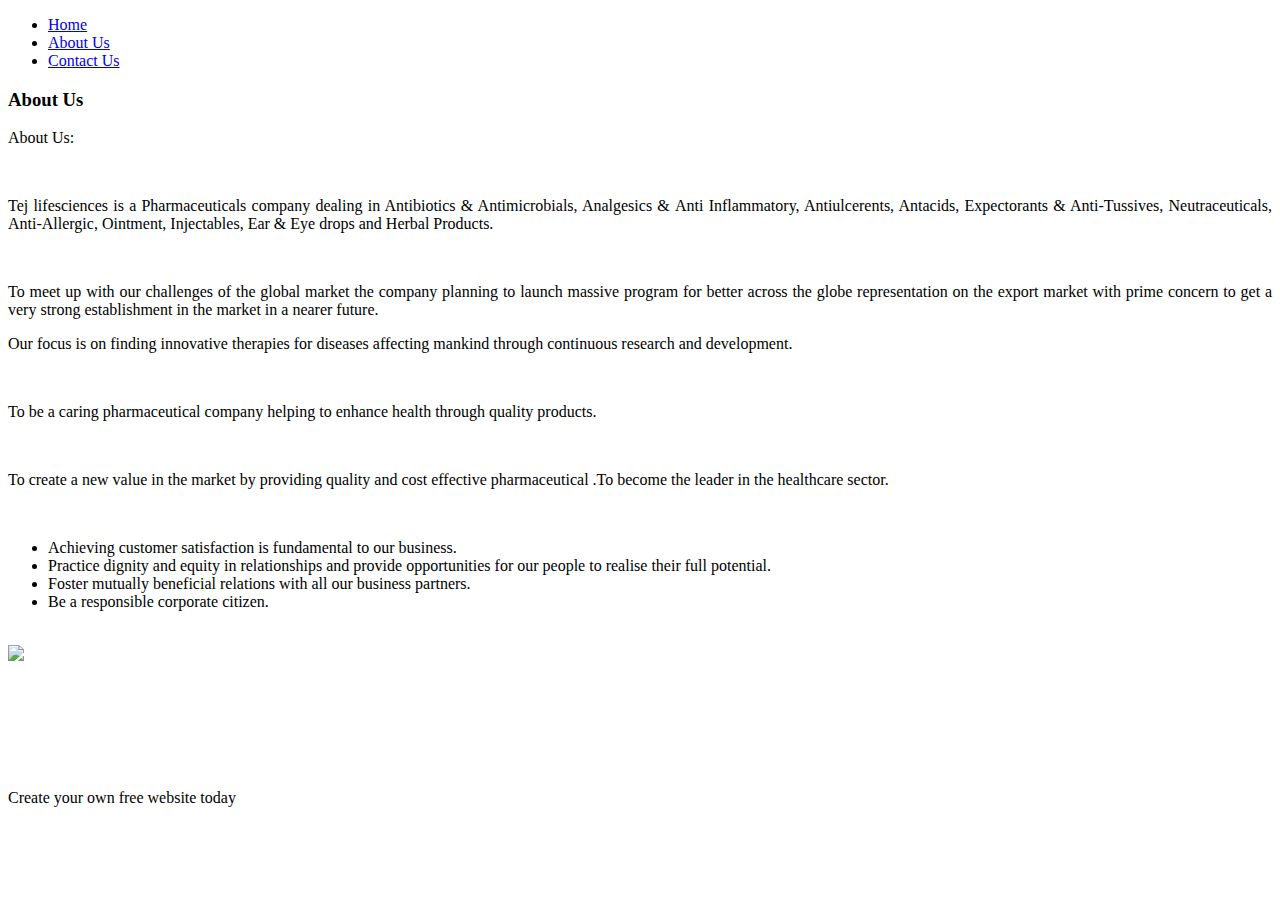
==== commit 6b560007: "Update index.html" ====
--- a/index.html
+++ b/index.html
@@ -1,2 +1,282 @@
 
-<!DOCTYPE html><html lang="en"><head><meta charset="utf-8"><meta http-equiv="X-UA-Compatible" content="IE=edge,chrome=1"><meta http-equiv="Content-Location" content="home.html"><meta name="generator" content="Starfield Technologies; Go Daddy Website Builder v7.0.7"><title>Home</title><link rel="stylesheet" type="text/css" href="//fonts.googleapis.com/css?family=Arimo"><link rel="stylesheet" type="text/css" href="./css/site.css"><script> if (typeof ($sf) === "undefined") { $sf = { baseUrl: "//img3.wsimg.com/wst/v7/WSB7_92814_0424_1609_EvilGeniuses", skin: "app", "preload": 0, require: { jquery: "//img3.wsimg.com/wst/v7/WSB7_92814_0424_1609_EvilGeniuses/libs/jquery/jq.js" } }; } </script><script id="duel" src="//img3.wsimg.com/starfield/duel/v2.3.2/duel.js?appid=O3BkA5J1#TzNCa0E1SjF2Mi4zLjJwcm9k"></script></head><body><div class="wsb-canvas body"><div class="wsb-canvas-page-container" style="min-height: 100%; padding-top: 0px; position: relative;"><div class="wsb-canvas-scrollable" style="background-color: #ffffff; background-image: url(//nebula.wsimg.com/2f2a0bd4e8367d66868065f71e04689b?AccessKeyId=12C033DF76A68F9C97A0); background-position-x: center; background-position-y: top; background-position: center top; background-repeat: repeat-x; position: absolute; width: 100%; height: 100%;"></div><div id="wsb-canvas-template-page" class="wsb-canvas-page page" style="height: 1500px; margin: auto; width: 938px; background-color: transparent; position: relative; "><div id="wsb-canvas-template-container" style="position: absolute;"><div style="position:absolute;top:0px;left:0px;z-index:12;height:28px;width:941px;background:transparent;border:none;"><div style="width: 941; height: 28; " class="wsb-nav nav_theme nav-btn-left nav-text-center nav-horizontal"><ul><li style="width: auto" class="active"><a href="home.html" data-title="Home" data-pageid="573860" data-url="home.html">Home</a></li><li style="width: auto"><a href="about-us.html" data-title="About Us" data-pageid="628043" data-url="about-us.html">About Us</a></li><li style="width: auto"><a href="products.html" data-title="PRODUCTS" data-pageid="4696893" data-url="products.html">PRODUCTS</a></li><li style="width: auto"><a href="contact-us.html" data-title="Contact Us" data-pageid="628044" data-url="contact-us.html">Contact Us</a></li></ul></div></div><div style="position:absolute;top:97px;left:12px;z-index:15;height:72px;width:861px;background:transparent;border:none;"><div class="txt"><h5 style="text-align: right;"><strong><span class="editor_page_title"><span style="font-size:36px;"><span style="font-size:48px;">W<span style="font-size:36px;">estin Pharmaceuticals Pvt. LTD</span></span>.</span></span></strong></h5></div></div><div style="position:absolute;top:73px;left:0px;z-index:13;height:120px;width:940px;background:transparent;border:none;"><div class="shape_no_border" style="-moz-box-sizing: border-box; box-sizing: border-box; background-color: #4fa2d4; height: 120px; width: 940px;"></div></div><div style="position:absolute;top:73px;left:0px;z-index:14;height:123px;width:940px;background:transparent;border:none;"><div class="img" style="overflow: hidden; position: relative; width: 940px; height: 123px;"><a><img src="//nebula.wsimg.com/43853d57c52711ee3e232c9b1e2f8ecd?AccessKeyId=12C033DF76A68F9C97A0" style="width: 940px; height: 123px;"></a></div></div><div style="position:absolute;top:196px;left:-6px;z-index:16;height:489px;width:949px;background:transparent;border:none;"><div id="desktop-4668616" class="wsb-media-gallery" style='width: 949px; height: 489px;'><ul class="wsb-media-gallery-slider"></ul></div><script type="text/javascript"> require('modules/media/gallery/media.gallery', function (gallery) { var $element = $('#desktop-4668616.wsb-media-gallery'); var viewModel = {"GalleryAssetsJson":"[{\"id\":632376,\"src\":\"//nebula.wsimg.com/7b88e97611f8a117c16f95b86b66e28e?AccessKeyId=12C033DF76A68F9C97A0\",\"caption\":\"\",\"link\":\"\",\"type\":\"image\"},{\"id\":632380,\"src\":\"//nebula.wsimg.com/4cc4d5e0bc4ca0d23c17cb8aaea65f1c?AccessKeyId=12C033DF76A68F9C97A0\",\"caption\":\"\",\"link\":\"\",\"type\":\"image\"},{\"id\":632384,\"src\":\"//nebula.wsimg.com/75ee81e29609a24bc5cc685ea0b3c08b?AccessKeyId=12C033DF76A68F9C97A0\",\"caption\":\"\",\"link\":\"\",\"type\":\"image\"},{\"id\":632388,\"src\":\"//nebula.wsimg.com/60238d4fcf56e67d0cea194e844c9db6?AccessKeyId=12C033DF76A68F9C97A0\",\"caption\":\"\",\"link\":\"\",\"type\":\"image\"},{\"id\":4671118,\"src\":\"//nebula.wsimg.com/dbeb870a840c459b32e17fc0d989ab03?AccessKeyId=12C033DF76A68F9C97A0\",\"caption\":\"\",\"link\":\"\",\"type\":\"image\"},{\"id\":4671122,\"src\":\"//nebula.wsimg.com/a48b5ddd5f39f7e24e31f93101f72068?AccessKeyId=12C033DF76A68F9C97A0\",\"caption\":\"\",\"link\":\"\",\"type\":\"image\"},{\"id\":4671126,\"src\":\"//nebula.wsimg.com/e31102963b2baae123b44a76550ddf33?AccessKeyId=12C033DF76A68F9C97A0\",\"caption\":\"\",\"link\":\"\",\"type\":\"image\"},{\"id\":4671130,\"src\":\"//nebula.wsimg.com/fe7a796e21c3f9a450311f984389cb0a?AccessKeyId=12C033DF76A68F9C97A0\",\"caption\":\"\",\"link\":\"\",\"type\":\"image\"}]","Layer":"16","Left":"-6px","Top":"196px","Width":"949px","Height":"489px","Anchor":"page","Type":"gallery","Transparency":"0","BorderColor":"transparent","BorderStyle":"none","BorderWidth":"0","BackgroundColor":"transparent","BackgroundColor2":"transparent","GradientType":"0","CssClass":"default","Locked":"True","GalleryAutoStart":"True","GalleryCaption":"False","GallerySpeed":"4","GalleryTheme":"1","GalleryTransition":"Fade","Shared":"False","IncludeInMobileSite":"True"}; var model = { ID: 4668616, mode: 'desktop', preview: false, Layer: parseInt(viewModel.Layer), Width: viewModel.Width, Height: viewModel.Height, GalleryAssets: eval(viewModel.GalleryAssetsJson), GalleryAutoStart: (viewModel.GalleryAutoStart == "True"), GalleryCaption: (viewModel.GalleryCaption == "True"), GalleryAutoSize: (viewModel.GalleryAutoSize == "True"), GallerySpeed: parseFloat(viewModel.GallerySpeed), GalleryTheme: parseInt(viewModel.GalleryTheme), GalleryTransition: viewModel.GalleryTransition }; gallery.render($element, model); }); </script></div><div style="position:absolute;top:698px;left:637px;z-index:18;height:489px;width:300px;background:transparent;border:none;"><div class="shape_text_box" style="-moz-box-sizing: border-box; box-sizing: border-box; height: 489px; width: 300px;"></div></div><div style="position:absolute;top:746px;left:318px;z-index:25;height:204px;width:300px;background:transparent;border:none;"><div class="img" style="overflow: hidden; position: relative; width: 300px; height: 204px;"><a><img src="//nebula.wsimg.com/1a7032437f0edcf8b09a98cfad7dfd77?AccessKeyId=12C033DF76A68F9C97A0" style="width: 300px; height: 204px;"></a></div></div><div style="position:absolute;top:746px;left:-1px;z-index:24;height:204px;width:300px;background:transparent;border:none;"><div class="img" style="overflow: hidden; position: relative; width: 300px; height: 204px;"><a><img src="//nebula.wsimg.com/ac9f7a1a6c091e478282deb51cf92e3d?AccessKeyId=12C033DF76A68F9C97A0" style="width: 300px; height: 204px;"></a></div></div><div style="position:absolute;top:746px;left:637px;z-index:26;height:204px;width:300px;background:transparent;border:none;"><div class="img" style="overflow: hidden; position: relative; width: 300px; height: 204px;"><a><img src="//nebula.wsimg.com/98589e410131821426f3f1fd97159f5e?AccessKeyId=12C033DF76A68F9C97A0" style="width: 300px; height: 204px;"></a></div></div><div style="position:absolute;top:1373px;left:27px;z-index:27;height:53px;width:120px;background:transparent;border:none;"><div style="width:120px; height:53px;"><a id="4668621" class="wsb-button button_theme_orange" href="/overall-profile.html"><span class="button-content wsb-button-content" style="white-space:nowrap">Read More</span></a></div></div><div style="position:absolute;top:969px;left:343px;z-index:31;height:368px;width:249px;background:transparent;border:none;"><div class="txt"><p><span style="color:#696969;">Westin is manufacturing wide range of tablets, capsules, injectables,ointments and ayurvedic products too.</span></p><p><span style="color:#696969;"><strong>WESTIN</strong> &nbsp;provides huge range of products like Antidiarrhoeals, Antiallergics, Antioxidants, Haematinics, Enzyme preparation, Antibiotics, NSAID’s, B-complex preparations etc. in solid dosage forms for oral administration like Dry Syrups, Tablets, Liquids, Hard Gelatin Capsules, Soft Gelatin Capsules, Ointments for Topical applications.</span></p></div></div><div style="position:absolute;top:970px;left:34px;z-index:30;height:391px;width:249px;background:transparent;border:none;"><div class="txt"><p><span style="color:#696969;"><strong>WESTIN PHARMACEUTICALS PVT. LTD.,</strong>&nbsp;a prominent and diversified pharmaceutical company of India with strong emphasis on standard, quality and affordable medicines.</span></p><p>&nbsp;</p><p><span style="color:#696969;"><span style="background-color: transparent; line-height: 1.7;"><strong>WESTIN</strong> &nbsp;is a well-established, distinguished and reputed pharmaceutical company with a single purpose: <strong>“Best Medicines and Nutritional Products at affordable price’’.</strong></span></span></p><p><span style="color:#696969;"><span style="background-color: transparent; line-height: 1.7;"><strong>Our goal</strong> is to care for every life equally with our innovative techniques and finest medicines. With us every customer is in safe and trustworthy hands.</span></span></p></div></div><div style="position:absolute;top:969px;left:662px;z-index:32;height:138px;width:249px;background:transparent;border:none;"><div class="txt"><p><span style="color:#696969;">We are committed to provide complete customer satisfaction and achieve leadership in chosen markets, products, across the country. To join the progressive journey with <strong>WESTIN </strong>team do Contact Us .</span></p></div></div><div style="position:absolute;top:685px;left:647px;z-index:38;height:42px;width:278px;background:transparent;border:none;"><div class="txt"><h2 class="editor_boxtop">Contact us</h2></div></div><div style="position:absolute;top:675px;left:637px;z-index:37;height:71px;width:301px;background:transparent;border:none;"><div class="shape_box_top_blue" style="-moz-box-sizing: border-box; box-sizing: border-box; height: 71px; width: 301px;"></div></div><div style="position:absolute;top:685px;left:328px;z-index:36;height:42px;width:277px;background:transparent;border:none;"><div class="txt"><h2 class="editor_boxtop">About</h2></div></div><div style="position:absolute;top:675px;left:318px;z-index:35;height:71px;width:300px;background:transparent;border:none;"><div class="shape_box_top_green" style="-moz-box-sizing: border-box; box-sizing: border-box; height: 71px; width: 300px;"></div></div><div style="position:absolute;top:685px;left:10px;z-index:34;height:42px;width:277px;background:transparent;border:none;"><div class="txt"><h1>Welcome</h1></div></div><div style="position:absolute;top:675px;left:0px;z-index:33;height:71px;width:300px;background:transparent;border:none;"><div class="shape_box_top_orange" style="-moz-box-sizing: border-box; box-sizing: border-box; height: 71px; width: 300px;"></div></div><div style="position:absolute;top:1518px;left:681px;z-index:62;height:23px;width:274px;background:transparent;border:none;"><div class="txt"><p style="text-align: right;">Westin Pharmaceuticals Pvt. Ltd.&nbsp;© 2013&nbsp;</p></div></div><div style="position:absolute;top:675px;left:0px;z-index:23;height:770px;width:300px;background:transparent;border:none;"><div class="shape_text_box" style="-moz-box-sizing: border-box; box-sizing: border-box; height: 770px; width: 300px;"></div></div><div style="position:absolute;top:675px;left:318px;z-index:16;height:766px;width:300px;background:transparent;border:none;"><div class="shape_text_box" style="-moz-box-sizing: border-box; box-sizing: border-box; height: 766px; width: 300px;"></div></div><div style="position:absolute;top:1122px;left:663px;z-index:68;height:53px;width:122px;background:transparent;border:none;"><div style="width:122px; height:53px;"><a id="4668676" class="wsb-button button_theme_blue" href="/contact-us.html"><span class="button-content wsb-button-content" style="white-space:nowrap">Read More</span></a></div></div><div style="position:absolute;top:1373px;left:347px;z-index:67;height:53px;width:119px;background:transparent;border:none;"><div style="width:119px; height:53px;"><a id="4668677" class="wsb-button button_theme_green" href="/products.html"><span class="button-content wsb-button-content" style="white-space:nowrap">Read More</span></a></div></div><div style="position:absolute;top:76px;left:4px;z-index:69;height:113px;width:221px;background:transparent;border:none;"><div class="img" style="overflow: hidden; position: relative; width: 221px; height: 113px;"><a><img src="//nebula.wsimg.com/469851bebeb8687b9435793238ed94d0?AccessKeyId=12C033DF76A68F9C97A0" style="width: 221px; height: 113px;"></a></div></div><div style="position:absolute;top:22px;left:624px;z-index:71;height:23px;width:300px;background:transparent;border:none;"><div class="txt"><p><strong><span style="color:#DAA520;">Call now: +91-9315171300, +91-9671925467</span></strong></p></div></div></div></div><div id="wsb-canvas-template-footer" class="wsb-canvas-page-footer footer" style="margin: auto; min-height:100px; height: 100px; width: 938px; position: relative;"><div id="wsb-canvas-template-footer-container" class="footer-container" style="position: absolute"></div></div></div></div><script type="text/javascript"> require(["modules/iebackground/iebackground"], function (bg) { bg.fixBackground(); }); </script></body></html>
+<!DOCTYPE html>
+<html>
+<head>
+<meta http-equiv="X-UA-Compatible" content="IE=edge,chrome=1">
+<title>About Us</title>
+<meta name="title" content="About Us"/>
+<meta name="description" content="This is the description"/>
+<meta name="keywords" content="a, list, of, keywords"/>
+<link rel="stylesheet" type="text/css" href="http://fonts.googleapis.com/css?family=Pacifico:regular|Actor:regular"/><style type="text/css">
+.w-font-pacifico { font-family: 'Pacifico', cursive !important; }
+.w-font-arial { font-family: 'Arial', sans-serif !important; }
+.w-font-actor { font-family: 'Actor', sans-serif !important; }
+.w-font-helvetica { font-family: 'Helvetica Neue', sans-serif !important; }
+.w-font-times { font-family: 'Times New Roman', serif !important; }
+</style>
+<script>
+webs = window.webs || {};
+webs.locale = "en-US";
+webs.props = {
+	globalAssetBaseURL: "//static.websimages.com/vcc9edee",
+	staticServer: "//static.websimages.com",
+	membersServer: "//members.webs.com",
+	dynamicAssetServer: "//dynamic.websimages.com",
+	modulesVersion: "vcc9edee",
+	environment: "production",
+	imageProcessorServer: "http://imageprocessor.websimages.com",
+	thumbServer: "http://thumbs.webs.com"
+};
+webs.theme = {"slug":"vibrant_abstract","name":"Vibrant Abstract","premium":false,"mobile":false,"translate":false,"customizable":true,"moduleStyles":{"email_list":{"creativejuice_default":{"global":{"css":"css\/email_list.less"},"inherit":"default","default":true}},"carousel":{"creativejuice_default":{"global":{"css":"css\/carousel.less"},"inherit":"default","default":true}},"button":{"creativejuice_default":{"global":{"css":"css\/button.less"},"inherit":"default","default":true}},"buckets":{"creativejuice_default":{"global":{"css":"css\/buckets.less"},"inherit":"default","default":true}},"contact_form":{"creativejuice_default":{"global":{"css":"css\/contact_form.less"},"inherit":"default","default":true}}}};
+webs.theme.style = {"name":"Wine","slug":"wine","swatchColor":"#A81742","thumb":"thumbs\/wine.png","css":"css\/wine.less"};
+webs.theme.url = '/s/themes/vibrant_abstract/v1.26';
+webs.theme.variables = {"footer_title":{"lineHeight":17,"linkColor":"#ACACAC","area":"Footer","color":"#9B9B9B","font":"arial","hidden":false,"align":null,"name":"Titles","slug":"footer_title","type":"text","hoverColor":"#949494","size":17},"title":{"lineHeight":21,"linkColor":"#000000","area":"Body","color":"#000000","font":"actor","hidden":false,"align":null,"name":"Titles","slug":"title","type":"text","hoverColor":"#00A7F3","size":25},"text":{"lineHeight":18,"linkColor":"#000000","area":"Body","color":"#808080","font":"arial","hidden":false,"align":null,"name":"Text","slug":"text","type":"text","hoverColor":"#00A7F3","size":13},"footer_text":{"lineHeight":17,"linkColor":"#ACACAC","area":"Footer","color":"#ACACAC","font":"arial","hidden":false,"align":null,"name":"Text","slug":"footer_text","type":"text","hoverColor":"#949494","size":13},"subheader_text":{"area":"Header","color":"#ffffff","hidden":false,"align":null,"name":"Subheader Text","slug":"subheader_text","type":"color"},"header_subtitle":{"area":"Global","color":"#EDEDED","font":"pacifico","hidden":true,"align":null,"name":null,"slug":"header_subtitle","type":"font"},"theme":{"area":"Global","color":"#1414a7","hidden":false,"align":null,"name":"Subheader","slug":"theme","type":"color"},"header_title":{"area":"Global","color":"#BDBDBD","font":"pacifico","hidden":true,"align":null,"name":null,"slug":"header_title","type":"font"},"nav":{"lineHeight":12,"linkColor":"#BDBDBD","area":"Header","color":"#BDBDBD","font":"helvetica","hidden":false,"align":null,"name":"Navigation","slug":"nav","type":"text","hoverColor":"#EDEDED","size":12},"bg":{"area":"Background","pattern":null,"color":"#e7f7b1","texture":"texture3","hidden":false,"align":null,"name":null,"slug":"bg","type":"background"},"footer_background":{"area":"Footer","color":"#f3f3f3","hidden":false,"align":null,"name":"Background","slug":"footer_background","type":"color"}};
+webs.site = {
+	url: "http://floatingbeadsofatenolol.webs.com/",
+	id: 131554500,
+	premium: false
+};
+webs.locale = 'en-US';
+webs.renderedModulesPromises = [];
+</script>
+<script src="//static.websimages.com/active-static/lib/modernizr-old.js"></script>
+<script src="//static.websimages.com/static/global/js/require.js"></script>
+<script src="http://ajax.googleapis.com/ajax/libs/jquery/1.8/jquery.min.js"></script>
+<script src="//static.websimages.com/active-static/target/apps/bootstrap.js"></script>
+<script>define('moduleVersions', function(){return {"mobile_link":"1.8","mobile_email":"1.7","zumba_membership":"1.15","zumba-membership":"1.1","photo_gallery_slideshow":"1.23","zumba-licenses":"1.1","zumba_footer":"1.20","slideshow":"1.29","button":"1.15","text_image":"1.12","horizontal_rule":"1.14","video":"1.24","follow":"1.13","spacer":"1.7","text":"1.19","webstore_products":"1.16","mobile_text":"1.8","image":"1.20","table":"1.18","mobile_location":"1.8","photo_gallery":"1.66","fb-comments":"1.9","mobile_social":"1.9","zumba_qualifications":"1.10","zumba_shop":"1.8","zumba-contact":"1.1","google_map":"1.22","contact_form":"1.33","seo_footer":"1.14","sb2_paragraph":"1.14","zumba_contact":"1.13","social-links":"1.18","share_button":"1.9","fb-like":"1.22","zumba-qualifications":"1.1","title":"1.16","mobile_phone":"1.6","carousel":"1.36","donate":"1.10","twitter-feed":"1.17","ads":"1.4","email_list":"1.8","buckets":"1.13","audio":"1.14","header_editor":"1.47","google_checkout":"1.7","paypal":"1.10","zumba_calendar":"1.19","zumba-footer":"1.1","html":"1.16","zumba_licenses":"1.10","widget_bank":"1.7","mobile_hours":"1.9"};});</script>
+
+
+<link id="webs-theme-css" rel="stylesheet" type="text/css" href="/s/sitebuilder/css?siteId=131554500"/><link rel="stylesheet" type="text/css" href="//static.websimages.com/vcc9edee/static/projects/finch/css/sitebase.css" /><script src="//static.websimages.com/vcc9edee/active-static/target/internal/sitebuilder/preview/preview.app.js"></script><script>webs.mode = "preview";</script>
+</head>
+
+<body>
+
+
+	<div class="wrapper">
+<header id="webs-header" class="header">
+	<div class="header_content">
+		<nav id="nav">
+			<span id='translatedMore' style='display:none; top: -9999px !important; left: -9999px !important;'>More</span>
+<ul id="webs-nav" class="webs-nav">
+	<li class="webs-home fw-class-106a6c241b8797f52e1e77317b96a201"><a href="/s/sitebuilder/pages/343834771/compare" title="Home"><span class="title">Home</span><span class="after"></span></a></li>
+	<li class="active fw-class-9d7f564aa5e716dbae961dd1f0c23d30"><a href="/s/sitebuilder/pages/343834769/compare" title="About Us"><span class="title">About Us</span><span class="after"></span></a></li>
+	<li class="fw-class-03f2197d47a602c679c5f667e3482855"><a href="/s/sitebuilder/pages/343834770/compare" title="Contact Us"><span class="title">Contact Us</span><span class="after"></span></a></li>
+</ul>
+
+		</nav>
+		<section data-role="webs-header" data-webs-module="header_editor" class="webs-content-header webs-content" data-webs-locked="true" id="55c4a5220cf256b3c5587060"><!-- Begin Tree --><div class="webs-parent webs-parent-0"><div class="webs-parent webs-parent-1 webs-col"><style type="text/css">#webs-bin-55c4a5220cf256b3c5587061 .w-header-area-custom {
+  width: 100%;
+}
+#webs-bin-55c4a5220cf256b3c5587061 .title {
+  top: 15px;
+  z-index: 20;
+  display: none;
+}
+#webs-bin-55c4a5220cf256b3c5587061 .subtitle {
+  top: 50px;
+  z-index: 21;
+  display: none;
+}
+#webs-bin-55c4a5220cf256b3c5587061 .w-header-layer-align-left.title,
+#webs-bin-55c4a5220cf256b3c5587061 .w-header-layer-align-center.title {
+  left: 10px;
+}
+#webs-bin-55c4a5220cf256b3c5587061 .w-header-layer-align-left.subtitle,
+#webs-bin-55c4a5220cf256b3c5587061 .w-header-layer-align-center.subtitle {
+  left: 10px;
+}
+#webs-bin-55c4a5220cf256b3c5587061 .w-header-layer-align-left.w-header-layer-centered,
+#webs-bin-55c4a5220cf256b3c5587061 .w-header-layer-align-center.w-header-layer-centered {
+  right: auto;
+  left: 50%;
+}
+#webs-bin-55c4a5220cf256b3c5587061 .w-header-layer-align-right.title {
+  right: 0px;
+}
+#webs-bin-55c4a5220cf256b3c5587061 .w-header-layer-align-right.subtitle {
+  right: 0px;
+}
+#webs-bin-55c4a5220cf256b3c5587061 .logo {
+  top: 16px;
+  width: 50px;
+  left: 16px;
+  height: 50px;
+  display: none;
+}
+#webs-bin-55c4a5220cf256b3c5587061 .background {
+  background-image: url('');
+  background-position: 0px 0px;
+}
+</style>
+	<div class="webs-bin" id="webs-bin-55c4a5220cf256b3c5587061">
+		<div class="webs-bin-wrap">
+			<div class="webs-container webs-module-header_editor  w-header_editor-default">
+<div class="w-header-area ">
+	
+
+	
+
+	
+		<div id="" class="w-header-layer w-header-layer-image w-header-layer-logo logo">
+			<div class="w-header-layer-container">
+				<img class="w-header-image w-header-logo" src="about:blank"/>
+			</div>
+		</div>
+	
+
+	
+		<div id="" class="title w-header-layer w-header-layer-text w-header-layer-align-left ">
+			<div class="w-header-layer-container">
+				<h1 class="w-header-text-container">
+					<div class="w-header-text w-header-title ">
+						
+							preparation and evaluation&nbsp;of lipid based gastric floating beads of atenolol
+						
+					</div>
+				</h1>
+			</div>
+		</div>
+	
+
+	
+		<div id="" class="subtitle w-header-layer w-header-layer-text w-header-layer-align-left ">
+			<div class="w-header-layer-container">
+				<h2 class="w-header-text-container">
+					<div class="w-header-text w-header-subtitle " data-placeholder="Subtitle">
+						
+							Click here to edit subtitle
+						
+					</div>
+				</h2>
+			</div>
+		</div>
+	
+
+</div><!-- END w-header-area -->
+
+			</div>
+		</div>
+	</div>
+
+		<script>
+			require(['jquery'], function($){
+				var deferredLoad = $.Deferred();
+				webs.renderedModulesPromises.push(deferredLoad.promise());
+				require(['internal/sitebuilder/common/ModuleClassLoader'], function(mcl){
+					mcl.create('header_editor', {data: {"width":"100%","linksData":{},"text_layers":[],"image_layers":[],"showBackground":false,"background":{"url":"","position":{"left":0,"top":0},"mobile":{"custom":false,"color":null}},"title":{"text":"preparation and evaluation&nbsp;of lipid based gastric floating beads of atenolol","top":15,"left":10,"right":"auto","align":"left","z-index":20,"display":"none","mobile":{"display":"block","top":18,"left":null,"color":null}},"subtitle":{"text":"Click here to edit subtitle","top":50,"left":10,"right":"auto","align":"left","z-index":21,"display":"none","mobile":{"display":"none","top":40,"left":null,"color":null}},"logo":{"top":16,"left":16,"display":"none","width":50,"height":50,"mobile":{"display":"none","top":10,"left":null,"color":null},"position":"absolute"},"_id":"55c4a5220cf256b3c5587061","_site":{"id":131554500}}, container: $('#webs-bin-55c4a5220cf256b3c5587061 > .webs-bin-wrap > .webs-container')}).done(function(m){
+						m.oneLoaded();
+						deferredLoad.resolve();
+					});
+				});
+			});
+		</script>
+</div></div></section>
+	</div>
+</header>
+
+<section id="webs-subheader" class="secondary_page_bg noBannerSubheader">
+	<div class="subheader_illustration">
+		<div class="category_illustration">
+			<section class="webs-content" data-role="webs-pagetitle" data-webs-module="title" data-webs-locked="true" id="55ce26c00cf2e99ad8c9e174"><!-- Begin Tree --><div class="webs-parent webs-parent-0"><div class="webs-parent webs-parent-1 webs-col">
+	<div class="webs-bin" id="webs-bin-55ce26c00cf2e99ad8c9e175">
+		<div class="webs-bin-wrap">
+			<div class="webs-container webs-module-title  w-title-default">
+<h3 class="webs-title webs-title-align-left ">
+	
+	<div class="w-text ">About Us</div>
+</h3>
+
+			</div>
+		</div>
+	</div>
+
+		<script>
+			require(['jquery'], function($){
+				var deferredLoad = $.Deferred();
+				webs.renderedModulesPromises.push(deferredLoad.promise());
+				require(['internal/sitebuilder/common/ModuleClassLoader'], function(mcl){
+					mcl.create('title', {data: {"align":"left","html":"About Us","level":3,"icon":{"enable":false,"set":null,"slug":null,"position":null,"style":null},"_id":"55ce26c00cf2e99ad8c9e175","_site":{"id":131554500}}, container: $('#webs-bin-55ce26c00cf2e99ad8c9e175 > .webs-bin-wrap > .webs-container')}).done(function(m){
+						m.oneLoaded();
+						deferredLoad.resolve();
+					});
+				});
+			});
+		</script>
+</div></div></section>
+		</div>	
+	</div>
+	<div class="sec_menu noBanner">
+		<div class="sec_menu_content noBanner">
+		</div>
+	</div>
+</section>
+
+<div class="container webs-main webs-main-sidebar webs-main-sidebar-right">
+  <div class="content_main">
+		<section class="webs-content webs-body" data-role="webs-body" id="55c4a5220cf256b3c5587064"><!-- Begin Tree --><div class="webs-parent webs-parent-0"><div class="webs-parent webs-parent-1 webs-col">
+	<div class="webs-bin" id="webs-bin-55ce2c26b4ed7b513501b9df">
+		<div class="webs-bin-wrap">
+			<div class="webs-container webs-module-text ">
+<div class="webs-text w-font-times"><p style="text-align: justify; ">About Us:</p><p style="text-align: justify; "><br></p><p style="text-align: justify; ">Tej&nbsp;<span>lifesciences&nbsp;</span><span>is a Pharmaceuticals company dealing in Antibiotics &amp; Antimicrobials, Analgesics &amp;&nbsp;Anti Inflammatory, Antiulcerents, Antacids, Expectorants &amp; Anti-Tussives, Neutraceuticals, Anti-Allergic, Ointment, Injectables, Ear &amp; Eye drops and Herbal Products.</span></p><p style="text-align: justify; "><br></p><p style="text-align: justify; ">To meet up with our challenges of the global market the company planning to launch massive program for better across the globe representation on the export market with prime concern to get a very strong establishment in the market in a nearer future.</p><p style="text-align: justify; ">Our focus is on finding innovative therapies for diseases affecting mankind through continuous research and development.</p><br><p style="text-align: justify; ">To be a caring pharmaceutical company helping to enhance health through quality products.</p><br><p style="text-align: justify; ">To create a new value in the market by providing quality and cost effective pharmaceutical .To become the leader in the healthcare sector.</p><br><ul id="values" style="text-align: start; " class="style-circle"><li>Achieving customer satisfaction is fundamental to our business.</li><li>Practice dignity and equity in relationships and provide opportunities for our people to realise their full potential.</li><li>Foster mutually beneficial relations with all our business partners.</li><li>Be a responsible corporate citizen.</li></ul><br> <span id=""></span></div>
+
+			</div>
+		</div>
+	</div>
+</div></div></section>
+	</div>
+  <div class="content_right">
+		<section class="webs-content" data-role="webs-sidebar" id="55c4a5220cf256b3c5587067"><!-- Begin Tree --><div class="webs-parent webs-parent-0"><div class="webs-parent webs-parent-1 webs-col">
+	<div class="webs-bin" id="webs-bin-55ce2ba0b4ed7b513501b9c5">
+		<div class="webs-bin-wrap">
+			<div class="webs-container webs-module-image  w-image-default">
+<div class="webs-frame webs-align-center webs-frame-default" style=""><div class="webs-frame-container"> 
+	
+		<div class="webs-image-wrapper-1 webs-hasframe webs-align-center" style="width:240px;height:144px;">
+			<div class="webs-image-crop ">
+				<img style="height:144px;" src="http://imageprocessor.websimages.com/width/240/crop/0,-84,240x144/floatingbeadsofatenolol.webs.com/52483-1.jpg">
+			</div>
+		</div>
+	
+ </div></div>
+
+			</div>
+		</div>
+	</div>
+
+		<script>
+			require(['jquery'], function($){
+				var deferredLoad = $.Deferred();
+				webs.renderedModulesPromises.push(deferredLoad.promise());
+				require(['internal/sitebuilder/common/ModuleClassLoader'], function(mcl){
+					mcl.create('image', {data: {"link":null,"imageType":"webs","width":240,"height":144,"align":"center","imageWidth":100,"caption":"image","inBucket":false,"changeCallback":null,"frame":"default","frameColor":"ffffff","top":84,"left":0,"imageHeight":180,"url":"http://floatingbeadsofatenolol.webs.com/52483-1.jpg","webs":{"fileId":411823391,"path":"52483-1.jpg"},"_id":"55ce2ba0b4ed7b513501b9c5","_site":{"id":131554500}}, container: $('#webs-bin-55ce2ba0b4ed7b513501b9c5 > .webs-bin-wrap > .webs-container')}).done(function(m){
+						m.oneLoaded();
+						deferredLoad.resolve();
+					});
+				});
+			});
+		</script>
+</div></div></section>
+	</div>
+  <div class="clear_container"></div>
+</div>
+
+<div class="push"></div>
+</div> <!-- End wrapper -->
+<footer class="footer">
+	<div class="footer_content">
+  		<div class="webs-content" data-role="webs-footer" id="55c4a5220cf256b3c5587062"><!-- Begin Tree --><div class="webs-parent webs-parent-0"><div class="webs-parent webs-parent-1 webs-col">
+	<div class="webs-bin" id="webs-bin-55c4a5220cf256b3c5587063">
+		<div class="webs-bin-wrap">
+			<div class="webs-container webs-module-freebar ">
+Create your own free website today
+			</div>
+		</div>
+	</div>
+</div></div></div>
+	</div>
+</footer>
+
+
+
+</body>
+</html>
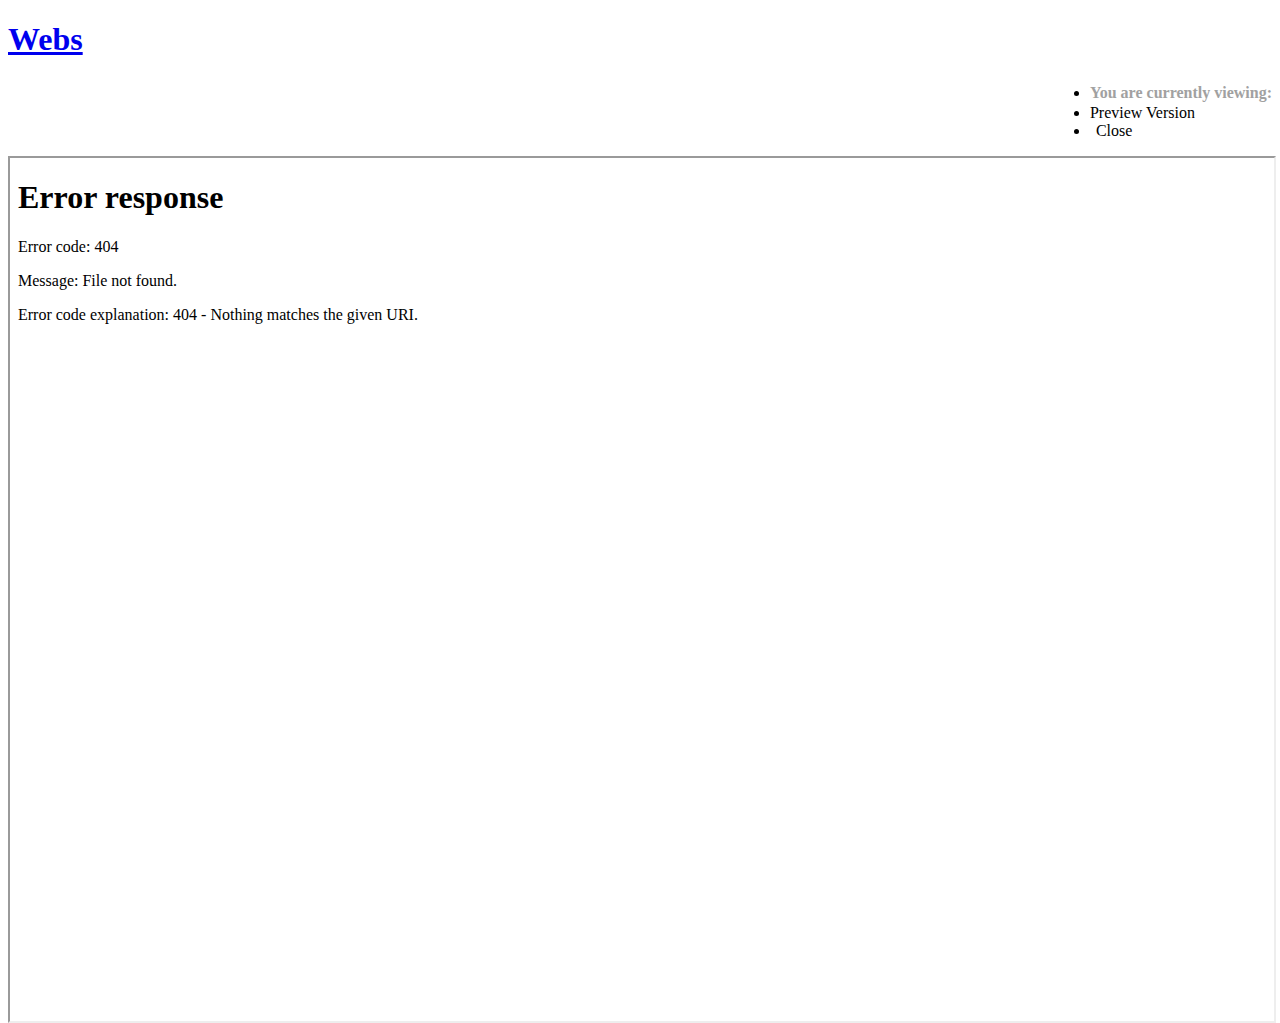
==== commit e31ab68f: "Update index.html" ====
--- a/index.html
+++ b/index.html
@@ -3,280 +3,125 @@
 <html>
 <head>
 <meta http-equiv="X-UA-Compatible" content="IE=edge,chrome=1">
-<title>About Us</title>
-<meta name="title" content="About Us"/>
-<meta name="description" content="This is the description"/>
-<meta name="keywords" content="a, list, of, keywords"/>
-<link rel="stylesheet" type="text/css" href="http://fonts.googleapis.com/css?family=Pacifico:regular|Actor:regular"/><style type="text/css">
-.w-font-pacifico { font-family: 'Pacifico', cursive !important; }
-.w-font-arial { font-family: 'Arial', sans-serif !important; }
-.w-font-actor { font-family: 'Actor', sans-serif !important; }
-.w-font-helvetica { font-family: 'Helvetica Neue', sans-serif !important; }
-.w-font-times { font-family: 'Times New Roman', serif !important; }
+	<title>
+		Webs - Preview</title>
+
+<link rel="shortcut icon" href="/websfavicon.ico" type="image/x-icon">
+<link rel="icon" href="/websfavicon.ico" type="image/x-icon">
+<link rel="stylesheet" type="text/css" href="//static.websimages.com/vcc9edee/static/projects/finch/css/base.css"/>
+	<link rel="stylesheet" type="text/css" href="//static.websimages.com/vcc9edee/active-static/target/ui/base.css"/>
+<link rel="stylesheet" type="text/css" href="//static.websimages.com/vcc9edee/static/projects/finch/css/ui.css"/>
+
+<content tag="css">
+	<link rel="stylesheet" href="//static.websimages.com/vcc9edee/active-static/target/cobrand/webs/sb3Branding.css" />
+</content>
+
+<style>
+	#preview { width: 100%; }
+	#viewing_label span { line-height: 22px; color: #a1a1a1; font-weight: bold; }
+	#view_label { cursor: default; }
+
+	#btn_close { height: 18px; margin-top: 1px; margin-left: 6px; }
+	#btn_close > span { height: 17px; }
+	#btn_close > span:before { height: 18px; }
+	.view_frame { display: none; }
+	.view_frame.active { display: block; }
+
+	.global-header.disabled { display: none; }
+
+	.header-nav { float: right; margin-top: 2px !important;}
+	#container { padding-top: 59px; }
+	#container.reset { padding-top: 0px; }
+
+	body { overflow-y: hidden; -ms-overflow-y: hidden;}
 </style>
+
 <script>
-webs = window.webs || {};
-webs.locale = "en-US";
-webs.props = {
-	globalAssetBaseURL: "//static.websimages.com/vcc9edee",
-	staticServer: "//static.websimages.com",
-	membersServer: "//members.webs.com",
-	dynamicAssetServer: "//dynamic.websimages.com",
-	modulesVersion: "vcc9edee",
-	environment: "production",
-	imageProcessorServer: "http://imageprocessor.websimages.com",
-	thumbServer: "http://thumbs.webs.com"
-};
-webs.theme = {"slug":"vibrant_abstract","name":"Vibrant Abstract","premium":false,"mobile":false,"translate":false,"customizable":true,"moduleStyles":{"email_list":{"creativejuice_default":{"global":{"css":"css\/email_list.less"},"inherit":"default","default":true}},"carousel":{"creativejuice_default":{"global":{"css":"css\/carousel.less"},"inherit":"default","default":true}},"button":{"creativejuice_default":{"global":{"css":"css\/button.less"},"inherit":"default","default":true}},"buckets":{"creativejuice_default":{"global":{"css":"css\/buckets.less"},"inherit":"default","default":true}},"contact_form":{"creativejuice_default":{"global":{"css":"css\/contact_form.less"},"inherit":"default","default":true}}}};
-webs.theme.style = {"name":"Wine","slug":"wine","swatchColor":"#A81742","thumb":"thumbs\/wine.png","css":"css\/wine.less"};
-webs.theme.url = '/s/themes/vibrant_abstract/v1.26';
-webs.theme.variables = {"footer_title":{"lineHeight":17,"linkColor":"#ACACAC","area":"Footer","color":"#9B9B9B","font":"arial","hidden":false,"align":null,"name":"Titles","slug":"footer_title","type":"text","hoverColor":"#949494","size":17},"title":{"lineHeight":21,"linkColor":"#000000","area":"Body","color":"#000000","font":"actor","hidden":false,"align":null,"name":"Titles","slug":"title","type":"text","hoverColor":"#00A7F3","size":25},"text":{"lineHeight":18,"linkColor":"#000000","area":"Body","color":"#808080","font":"arial","hidden":false,"align":null,"name":"Text","slug":"text","type":"text","hoverColor":"#00A7F3","size":13},"footer_text":{"lineHeight":17,"linkColor":"#ACACAC","area":"Footer","color":"#ACACAC","font":"arial","hidden":false,"align":null,"name":"Text","slug":"footer_text","type":"text","hoverColor":"#949494","size":13},"subheader_text":{"area":"Header","color":"#ffffff","hidden":false,"align":null,"name":"Subheader Text","slug":"subheader_text","type":"color"},"header_subtitle":{"area":"Global","color":"#EDEDED","font":"pacifico","hidden":true,"align":null,"name":null,"slug":"header_subtitle","type":"font"},"theme":{"area":"Global","color":"#1414a7","hidden":false,"align":null,"name":"Subheader","slug":"theme","type":"color"},"header_title":{"area":"Global","color":"#BDBDBD","font":"pacifico","hidden":true,"align":null,"name":null,"slug":"header_title","type":"font"},"nav":{"lineHeight":12,"linkColor":"#BDBDBD","area":"Header","color":"#BDBDBD","font":"helvetica","hidden":false,"align":null,"name":"Navigation","slug":"nav","type":"text","hoverColor":"#EDEDED","size":12},"bg":{"area":"Background","pattern":null,"color":"#e7f7b1","texture":"texture3","hidden":false,"align":null,"name":null,"slug":"bg","type":"background"},"footer_background":{"area":"Footer","color":"#f3f3f3","hidden":false,"align":null,"name":"Background","slug":"footer_background","type":"color"}};
-webs.site = {
-	url: "http://floatingbeadsofatenolol.webs.com/",
-	id: 131554500,
-	premium: false
-};
-webs.locale = 'en-US';
-webs.renderedModulesPromises = [];
+	//Used for mixpanel tracking below.
+	if(typeof(window.mpq) === 'undefined') window.mpq = [['init', '58fa82747b4c3f4992b74583e70b8940']];
+	window.force_mpq = true;
 </script>
+
 <script src="//static.websimages.com/active-static/lib/modernizr-old.js"></script>
 <script src="//static.websimages.com/static/global/js/require.js"></script>
 <script src="http://ajax.googleapis.com/ajax/libs/jquery/1.8/jquery.min.js"></script>
-<script src="//static.websimages.com/active-static/target/apps/bootstrap.js"></script>
-<script>define('moduleVersions', function(){return {"mobile_link":"1.8","mobile_email":"1.7","zumba_membership":"1.15","zumba-membership":"1.1","photo_gallery_slideshow":"1.23","zumba-licenses":"1.1","zumba_footer":"1.20","slideshow":"1.29","button":"1.15","text_image":"1.12","horizontal_rule":"1.14","video":"1.24","follow":"1.13","spacer":"1.7","text":"1.19","webstore_products":"1.16","mobile_text":"1.8","image":"1.20","table":"1.18","mobile_location":"1.8","photo_gallery":"1.66","fb-comments":"1.9","mobile_social":"1.9","zumba_qualifications":"1.10","zumba_shop":"1.8","zumba-contact":"1.1","google_map":"1.22","contact_form":"1.33","seo_footer":"1.14","sb2_paragraph":"1.14","zumba_contact":"1.13","social-links":"1.18","share_button":"1.9","fb-like":"1.22","zumba-qualifications":"1.1","title":"1.16","mobile_phone":"1.6","carousel":"1.36","donate":"1.10","twitter-feed":"1.17","ads":"1.4","email_list":"1.8","buckets":"1.13","audio":"1.14","header_editor":"1.47","google_checkout":"1.7","paypal":"1.10","zumba_calendar":"1.19","zumba-footer":"1.1","html":"1.16","zumba_licenses":"1.10","widget_bank":"1.7","mobile_hours":"1.9"};});</script>
+</head>
+<body>
+<header class="global-header group" id="headerCompare">
+	<a class="logo" href="/sites/"><h1>Webs</h1></a>
 
+	<ul class="header-nav">
+		<li>
+			<label id="viewing_label" class="w-btn2-text disabled">
+				<span>You are currently viewing:</span>
+			</label>
+		</li>
+		<li>
+			<label id="view_label" class="w-btn2 w-btn2 active"><span>Preview Version</span></label>
+				</li>
+		<li>
+			<a id="btn_close" class="w-btn2 w-btn2-icon w-btn2-red w-btn-icon w-icon-xsmall"><span>Close</span></a>
+		</li>
+	</ul>
+</header>
 
-<link id="webs-theme-css" rel="stylesheet" type="text/css" href="/s/sitebuilder/css?siteId=131554500"/><link rel="stylesheet" type="text/css" href="//static.websimages.com/vcc9edee/static/projects/finch/css/sitebase.css" /><script src="//static.websimages.com/vcc9edee/active-static/target/internal/sitebuilder/preview/preview.app.js"></script><script>webs.mode = "preview";</script>
-</head>
-
-<body>
-
-
-	<div class="wrapper">
-<header id="webs-header" class="header">
-	<div class="header_content">
-		<nav id="nav">
-			<span id='translatedMore' style='display:none; top: -9999px !important; left: -9999px !important;'>More</span>
-<ul id="webs-nav" class="webs-nav">
-	<li class="webs-home fw-class-106a6c241b8797f52e1e77317b96a201"><a href="/s/sitebuilder/pages/343834771/compare" title="Home"><span class="title">Home</span><span class="after"></span></a></li>
-	<li class="active fw-class-9d7f564aa5e716dbae961dd1f0c23d30"><a href="/s/sitebuilder/pages/343834769/compare" title="About Us"><span class="title">About Us</span><span class="after"></span></a></li>
-	<li class="fw-class-03f2197d47a602c679c5f667e3482855"><a href="/s/sitebuilder/pages/343834770/compare" title="Contact Us"><span class="title">Contact Us</span><span class="after"></span></a></li>
-</ul>
-
-		</nav>
-		<section data-role="webs-header" data-webs-module="header_editor" class="webs-content-header webs-content" data-webs-locked="true" id="55c4a5220cf256b3c5587060"><!-- Begin Tree --><div class="webs-parent webs-parent-0"><div class="webs-parent webs-parent-1 webs-col"><style type="text/css">#webs-bin-55c4a5220cf256b3c5587061 .w-header-area-custom {
-  width: 100%;
-}
-#webs-bin-55c4a5220cf256b3c5587061 .title {
-  top: 15px;
-  z-index: 20;
-  display: none;
-}
-#webs-bin-55c4a5220cf256b3c5587061 .subtitle {
-  top: 50px;
-  z-index: 21;
-  display: none;
-}
-#webs-bin-55c4a5220cf256b3c5587061 .w-header-layer-align-left.title,
-#webs-bin-55c4a5220cf256b3c5587061 .w-header-layer-align-center.title {
-  left: 10px;
-}
-#webs-bin-55c4a5220cf256b3c5587061 .w-header-layer-align-left.subtitle,
-#webs-bin-55c4a5220cf256b3c5587061 .w-header-layer-align-center.subtitle {
-  left: 10px;
-}
-#webs-bin-55c4a5220cf256b3c5587061 .w-header-layer-align-left.w-header-layer-centered,
-#webs-bin-55c4a5220cf256b3c5587061 .w-header-layer-align-center.w-header-layer-centered {
-  right: auto;
-  left: 50%;
-}
-#webs-bin-55c4a5220cf256b3c5587061 .w-header-layer-align-right.title {
-  right: 0px;
-}
-#webs-bin-55c4a5220cf256b3c5587061 .w-header-layer-align-right.subtitle {
-  right: 0px;
-}
-#webs-bin-55c4a5220cf256b3c5587061 .logo {
-  top: 16px;
-  width: 50px;
-  left: 16px;
-  height: 50px;
-  display: none;
-}
-#webs-bin-55c4a5220cf256b3c5587061 .background {
-  background-image: url('');
-  background-position: 0px 0px;
-}
-</style>
-	<div class="webs-bin" id="webs-bin-55c4a5220cf256b3c5587061">
-		<div class="webs-bin-wrap">
-			<div class="webs-container webs-module-header_editor  w-header_editor-default">
-<div class="w-header-area ">
-	
-
-	
-
-	
-		<div id="" class="w-header-layer w-header-layer-image w-header-layer-logo logo">
-			<div class="w-header-layer-container">
-				<img class="w-header-image w-header-logo" src="about:blank"/>
-			</div>
-		</div>
-	
-
-	
-		<div id="" class="title w-header-layer w-header-layer-text w-header-layer-align-left ">
-			<div class="w-header-layer-container">
-				<h1 class="w-header-text-container">
-					<div class="w-header-text w-header-title ">
-						
-							preparation and evaluation&nbsp;of lipid based gastric floating beads of atenolol
-						
-					</div>
-				</h1>
-			</div>
-		</div>
-	
-
-	
-		<div id="" class="subtitle w-header-layer w-header-layer-text w-header-layer-align-left ">
-			<div class="w-header-layer-container">
-				<h2 class="w-header-text-container">
-					<div class="w-header-text w-header-subtitle " data-placeholder="Subtitle">
-						
-							Click here to edit subtitle
-						
-					</div>
-				</h2>
-			</div>
-		</div>
-	
-
-</div><!-- END w-header-area -->
-
-			</div>
-		</div>
+<div id="container" class="loading" style="height:800px;">
+	<iframe id="preview" class="view_frame active" src="/s/sitebuilder/pages/343834771/preview"></iframe>
 	</div>
 
-		<script>
-			require(['jquery'], function($){
-				var deferredLoad = $.Deferred();
-				webs.renderedModulesPromises.push(deferredLoad.promise());
-				require(['internal/sitebuilder/common/ModuleClassLoader'], function(mcl){
-					mcl.create('header_editor', {data: {"width":"100%","linksData":{},"text_layers":[],"image_layers":[],"showBackground":false,"background":{"url":"","position":{"left":0,"top":0},"mobile":{"custom":false,"color":null}},"title":{"text":"preparation and evaluation&nbsp;of lipid based gastric floating beads of atenolol","top":15,"left":10,"right":"auto","align":"left","z-index":20,"display":"none","mobile":{"display":"block","top":18,"left":null,"color":null}},"subtitle":{"text":"Click here to edit subtitle","top":50,"left":10,"right":"auto","align":"left","z-index":21,"display":"none","mobile":{"display":"none","top":40,"left":null,"color":null}},"logo":{"top":16,"left":16,"display":"none","width":50,"height":50,"mobile":{"display":"none","top":10,"left":null,"color":null},"position":"absolute"},"_id":"55c4a5220cf256b3c5587061","_site":{"id":131554500}}, container: $('#webs-bin-55c4a5220cf256b3c5587061 > .webs-bin-wrap > .webs-container')}).done(function(m){
-						m.oneLoaded();
-						deferredLoad.resolve();
-					});
-				});
+<script>
+(function($) {
+	var $window = $(window);
+	var $container = $("#container")
+	var $previewFrame = $("#preview");
+	var $publishedFrame = $("#published");
+	var $header = $("#headerCompare");
+	var remainingHeight = $header.height();
+	var fixHeight = function() {
+		var height = $window.height() - remainingHeight;
+		$previewFrame.height(height);
+		$publishedFrame.height(height);
+		$container.height(height);
+	};
+	
+	$window.resize(fixHeight);
+	fixHeight();
+
+	// Preview/Published toggles
+	var $previewButton = $("#view_preview").click(function() {
+		$previewButton.addClass("active disabled"); $publishedButton.removeClass("active disabled");
+		$previewFrame.addClass("active"); $publishedFrame.removeClass("active");
+	});
+	var $publishedButton = $("#view_published").click(function() { 
+		$publishedButton.addClass("active disabled"); $previewButton.removeClass("active disabled");
+		$publishedFrame.addClass("active"); $previewFrame.removeClass("active");
+	});
+
+	$("#btn_close").click(function() {
+		window.close();
+		// Or do this instead to hide the header
+		//remainingHeight = 0;
+		//$header.addClass("disabled");
+		//$("#container").addClass("reset");
+		//fixHeight();
+	});
+
+	// Removes the extra padding accounted for in edit mode
+	$previewFrame.load(function(){
+		$previewFrame.contents().find("html")
+			.css("padding-bottom",0)
+			.find("body").delegate("#webs-nav a", "click", function() { 
+				parent.location = this.href; 
 			});
-		</script>
-</div></div></section>
-	</div>
-</header>
+	});
 
-<section id="webs-subheader" class="secondary_page_bg noBannerSubheader">
-	<div class="subheader_illustration">
-		<div class="category_illustration">
-			<section class="webs-content" data-role="webs-pagetitle" data-webs-module="title" data-webs-locked="true" id="55ce26c00cf2e99ad8c9e174"><!-- Begin Tree --><div class="webs-parent webs-parent-0"><div class="webs-parent webs-parent-1 webs-col">
-	<div class="webs-bin" id="webs-bin-55ce26c00cf2e99ad8c9e175">
-		<div class="webs-bin-wrap">
-			<div class="webs-container webs-module-title  w-title-default">
-<h3 class="webs-title webs-title-align-left ">
-	
-	<div class="w-text ">About Us</div>
-</h3>
-
-			</div>
-		</div>
-	</div>
-
-		<script>
-			require(['jquery'], function($){
-				var deferredLoad = $.Deferred();
-				webs.renderedModulesPromises.push(deferredLoad.promise());
-				require(['internal/sitebuilder/common/ModuleClassLoader'], function(mcl){
-					mcl.create('title', {data: {"align":"left","html":"About Us","level":3,"icon":{"enable":false,"set":null,"slug":null,"position":null,"style":null},"_id":"55ce26c00cf2e99ad8c9e175","_site":{"id":131554500}}, container: $('#webs-bin-55ce26c00cf2e99ad8c9e175 > .webs-bin-wrap > .webs-container')}).done(function(m){
-						m.oneLoaded();
-						deferredLoad.resolve();
-					});
-				});
-			});
-		</script>
-</div></div></section>
-		</div>	
-	</div>
-	<div class="sec_menu noBanner">
-		<div class="sec_menu_content noBanner">
-		</div>
-	</div>
-</section>
-
-<div class="container webs-main webs-main-sidebar webs-main-sidebar-right">
-  <div class="content_main">
-		<section class="webs-content webs-body" data-role="webs-body" id="55c4a5220cf256b3c5587064"><!-- Begin Tree --><div class="webs-parent webs-parent-0"><div class="webs-parent webs-parent-1 webs-col">
-	<div class="webs-bin" id="webs-bin-55ce2c26b4ed7b513501b9df">
-		<div class="webs-bin-wrap">
-			<div class="webs-container webs-module-text ">
-<div class="webs-text w-font-times"><p style="text-align: justify; ">About Us:</p><p style="text-align: justify; "><br></p><p style="text-align: justify; ">Tej&nbsp;<span>lifesciences&nbsp;</span><span>is a Pharmaceuticals company dealing in Antibiotics &amp; Antimicrobials, Analgesics &amp;&nbsp;Anti Inflammatory, Antiulcerents, Antacids, Expectorants &amp; Anti-Tussives, Neutraceuticals, Anti-Allergic, Ointment, Injectables, Ear &amp; Eye drops and Herbal Products.</span></p><p style="text-align: justify; "><br></p><p style="text-align: justify; ">To meet up with our challenges of the global market the company planning to launch massive program for better across the globe representation on the export market with prime concern to get a very strong establishment in the market in a nearer future.</p><p style="text-align: justify; ">Our focus is on finding innovative therapies for diseases affecting mankind through continuous research and development.</p><br><p style="text-align: justify; ">To be a caring pharmaceutical company helping to enhance health through quality products.</p><br><p style="text-align: justify; ">To create a new value in the market by providing quality and cost effective pharmaceutical .To become the leader in the healthcare sector.</p><br><ul id="values" style="text-align: start; " class="style-circle"><li>Achieving customer satisfaction is fundamental to our business.</li><li>Practice dignity and equity in relationships and provide opportunities for our people to realise their full potential.</li><li>Foster mutually beneficial relations with all our business partners.</li><li>Be a responsible corporate citizen.</li></ul><br> <span id=""></span></div>
-
-			</div>
-		</div>
-	</div>
-</div></div></section>
-	</div>
-  <div class="content_right">
-		<section class="webs-content" data-role="webs-sidebar" id="55c4a5220cf256b3c5587067"><!-- Begin Tree --><div class="webs-parent webs-parent-0"><div class="webs-parent webs-parent-1 webs-col">
-	<div class="webs-bin" id="webs-bin-55ce2ba0b4ed7b513501b9c5">
-		<div class="webs-bin-wrap">
-			<div class="webs-container webs-module-image  w-image-default">
-<div class="webs-frame webs-align-center webs-frame-default" style=""><div class="webs-frame-container"> 
-	
-		<div class="webs-image-wrapper-1 webs-hasframe webs-align-center" style="width:240px;height:144px;">
-			<div class="webs-image-crop ">
-				<img style="height:144px;" src="http://imageprocessor.websimages.com/width/240/crop/0,-84,240x144/floatingbeadsofatenolol.webs.com/52483-1.jpg">
-			</div>
-		</div>
-	
- </div></div>
-
-			</div>
-		</div>
-	</div>
-
-		<script>
-			require(['jquery'], function($){
-				var deferredLoad = $.Deferred();
-				webs.renderedModulesPromises.push(deferredLoad.promise());
-				require(['internal/sitebuilder/common/ModuleClassLoader'], function(mcl){
-					mcl.create('image', {data: {"link":null,"imageType":"webs","width":240,"height":144,"align":"center","imageWidth":100,"caption":"image","inBucket":false,"changeCallback":null,"frame":"default","frameColor":"ffffff","top":84,"left":0,"imageHeight":180,"url":"http://floatingbeadsofatenolol.webs.com/52483-1.jpg","webs":{"fileId":411823391,"path":"52483-1.jpg"},"_id":"55ce2ba0b4ed7b513501b9c5","_site":{"id":131554500}}, container: $('#webs-bin-55ce2ba0b4ed7b513501b9c5 > .webs-bin-wrap > .webs-container')}).done(function(m){
-						m.oneLoaded();
-						deferredLoad.resolve();
-					});
-				});
-			});
-		</script>
-</div></div></section>
-	</div>
-  <div class="clear_container"></div>
-</div>
-
-<div class="push"></div>
-</div> <!-- End wrapper -->
-<footer class="footer">
-	<div class="footer_content">
-  		<div class="webs-content" data-role="webs-footer" id="55c4a5220cf256b3c5587062"><!-- Begin Tree --><div class="webs-parent webs-parent-0"><div class="webs-parent webs-parent-1 webs-col">
-	<div class="webs-bin" id="webs-bin-55c4a5220cf256b3c5587063">
-		<div class="webs-bin-wrap">
-			<div class="webs-container webs-module-freebar ">
-Create your own free website today
-			</div>
-		</div>
-	</div>
-</div></div></div>
-	</div>
-</footer>
-
-
+	$publishedFrame.load(function() {
+		$publishedFrame.contents().find("body").delegate("#webs-nav a", "click", function() { 
+			parent.location = this.href; 
+		});
+	});
+})(jQuery);
+</script>
 
 </body>
 </html>
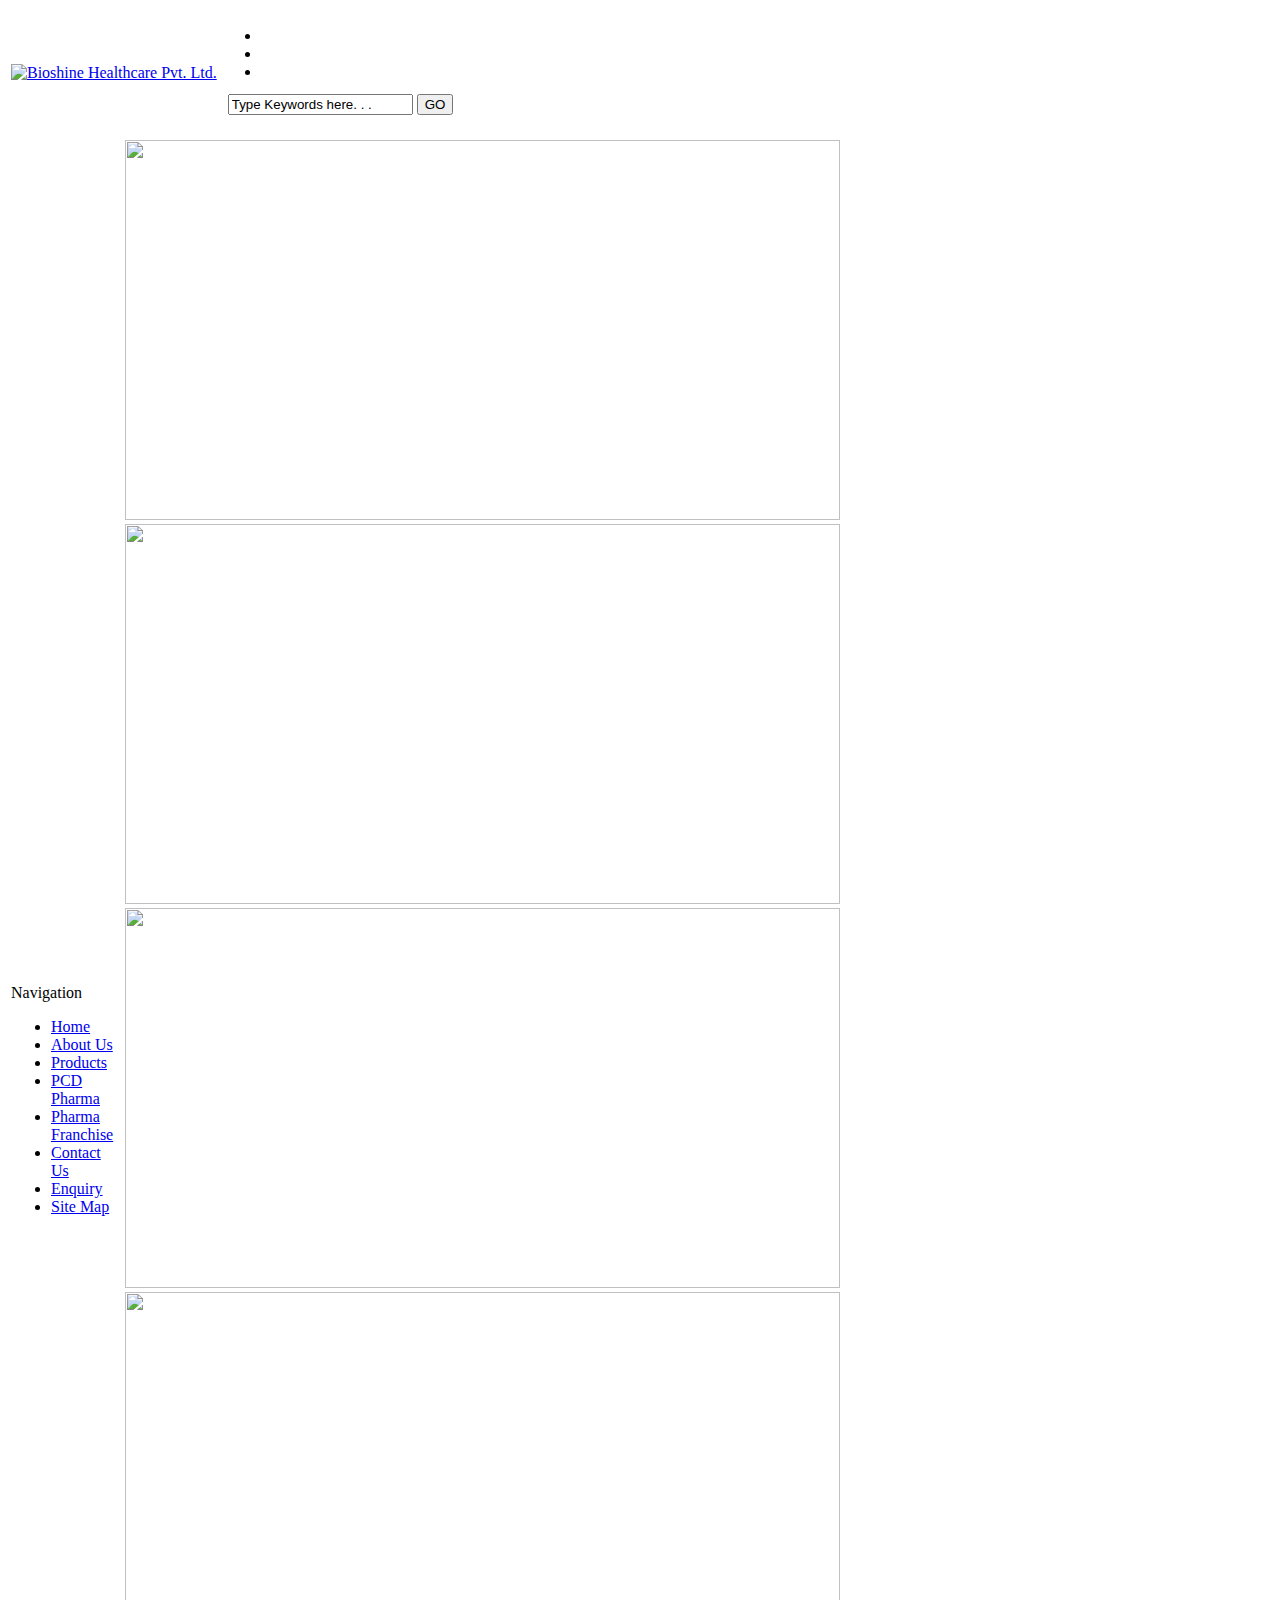
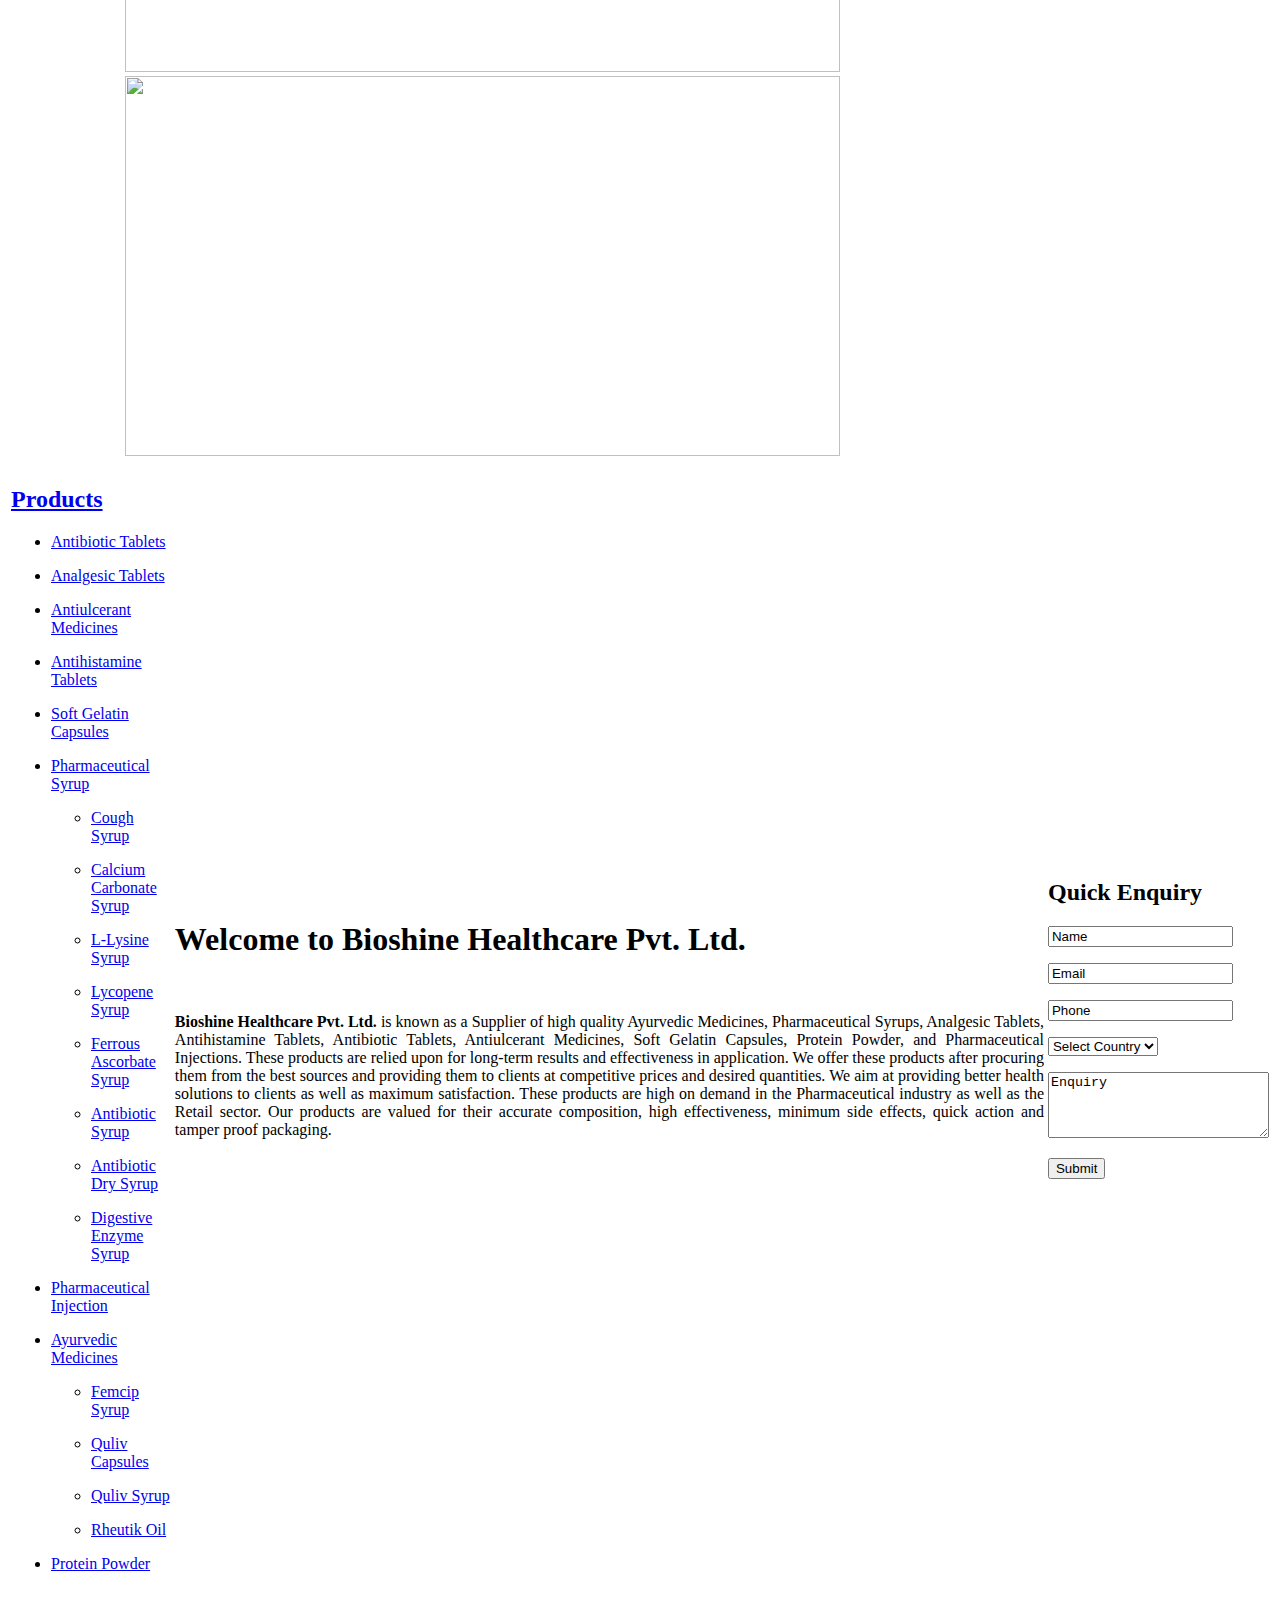
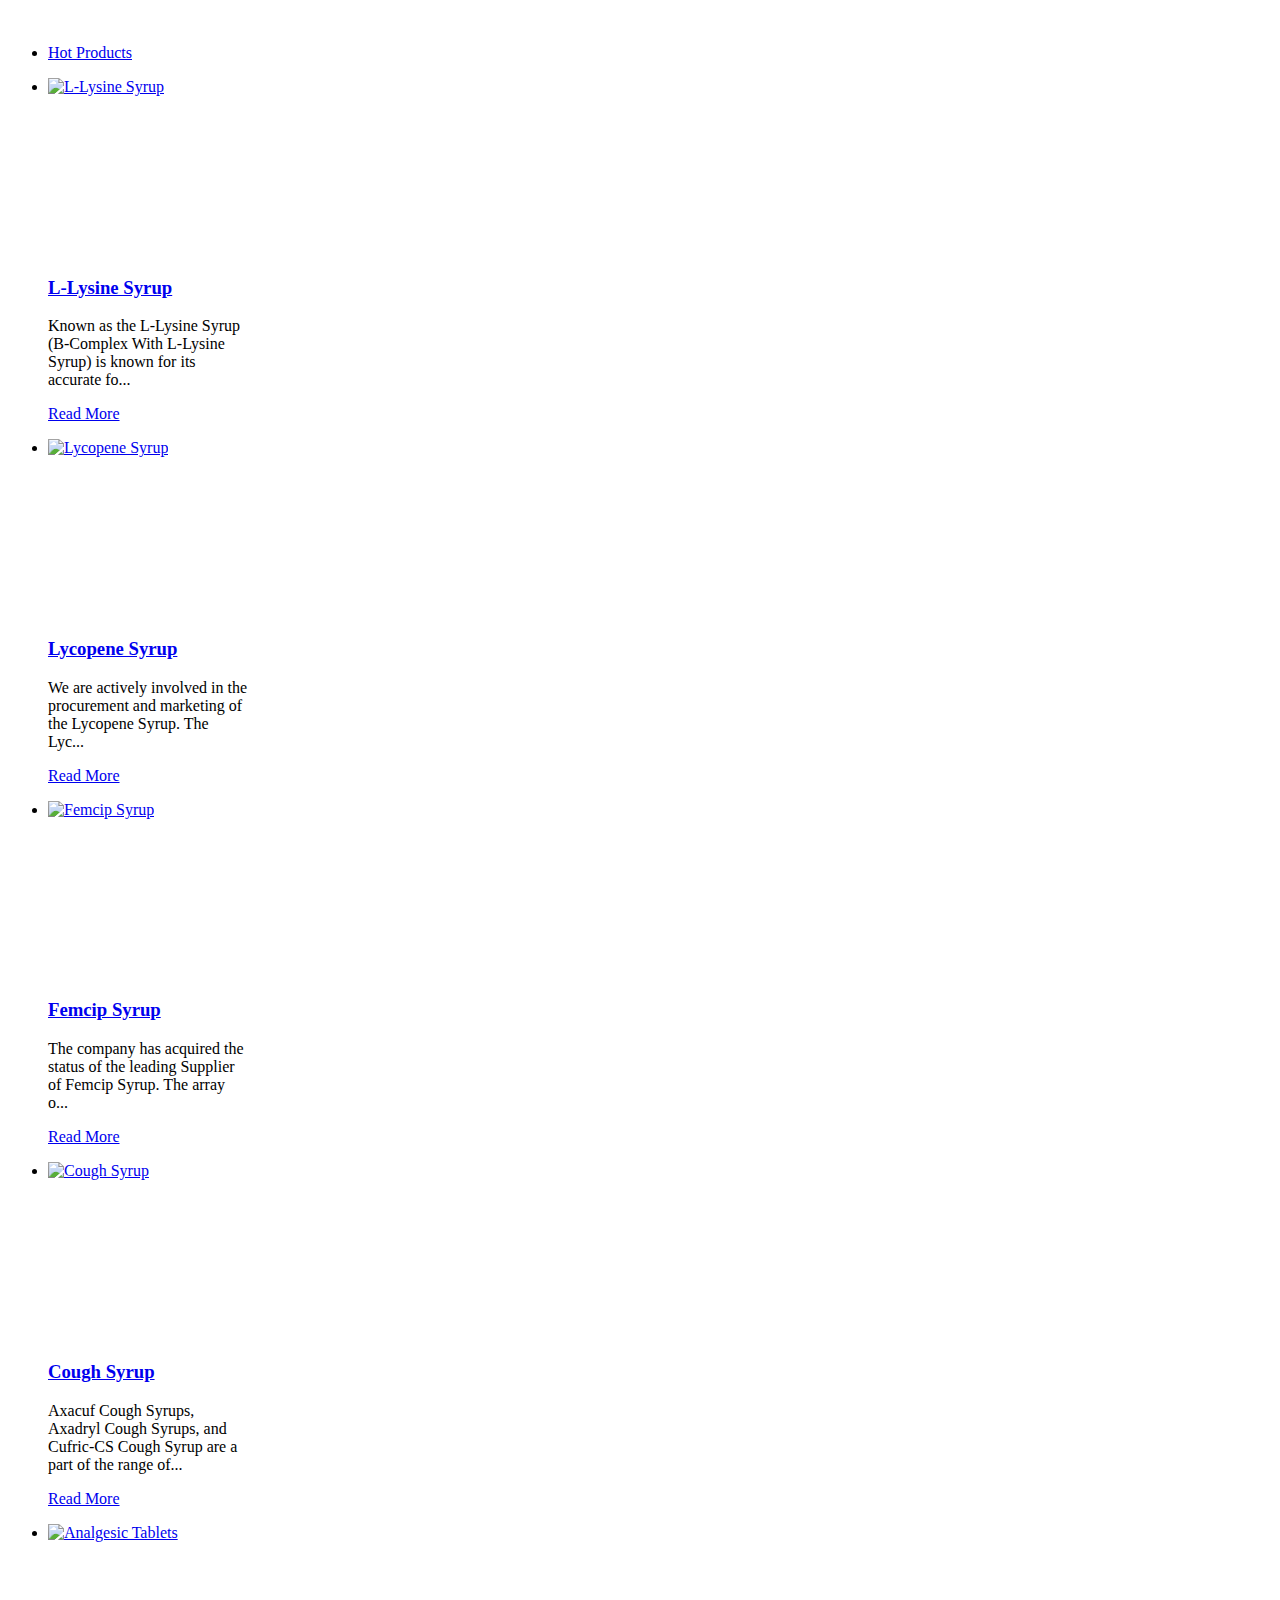
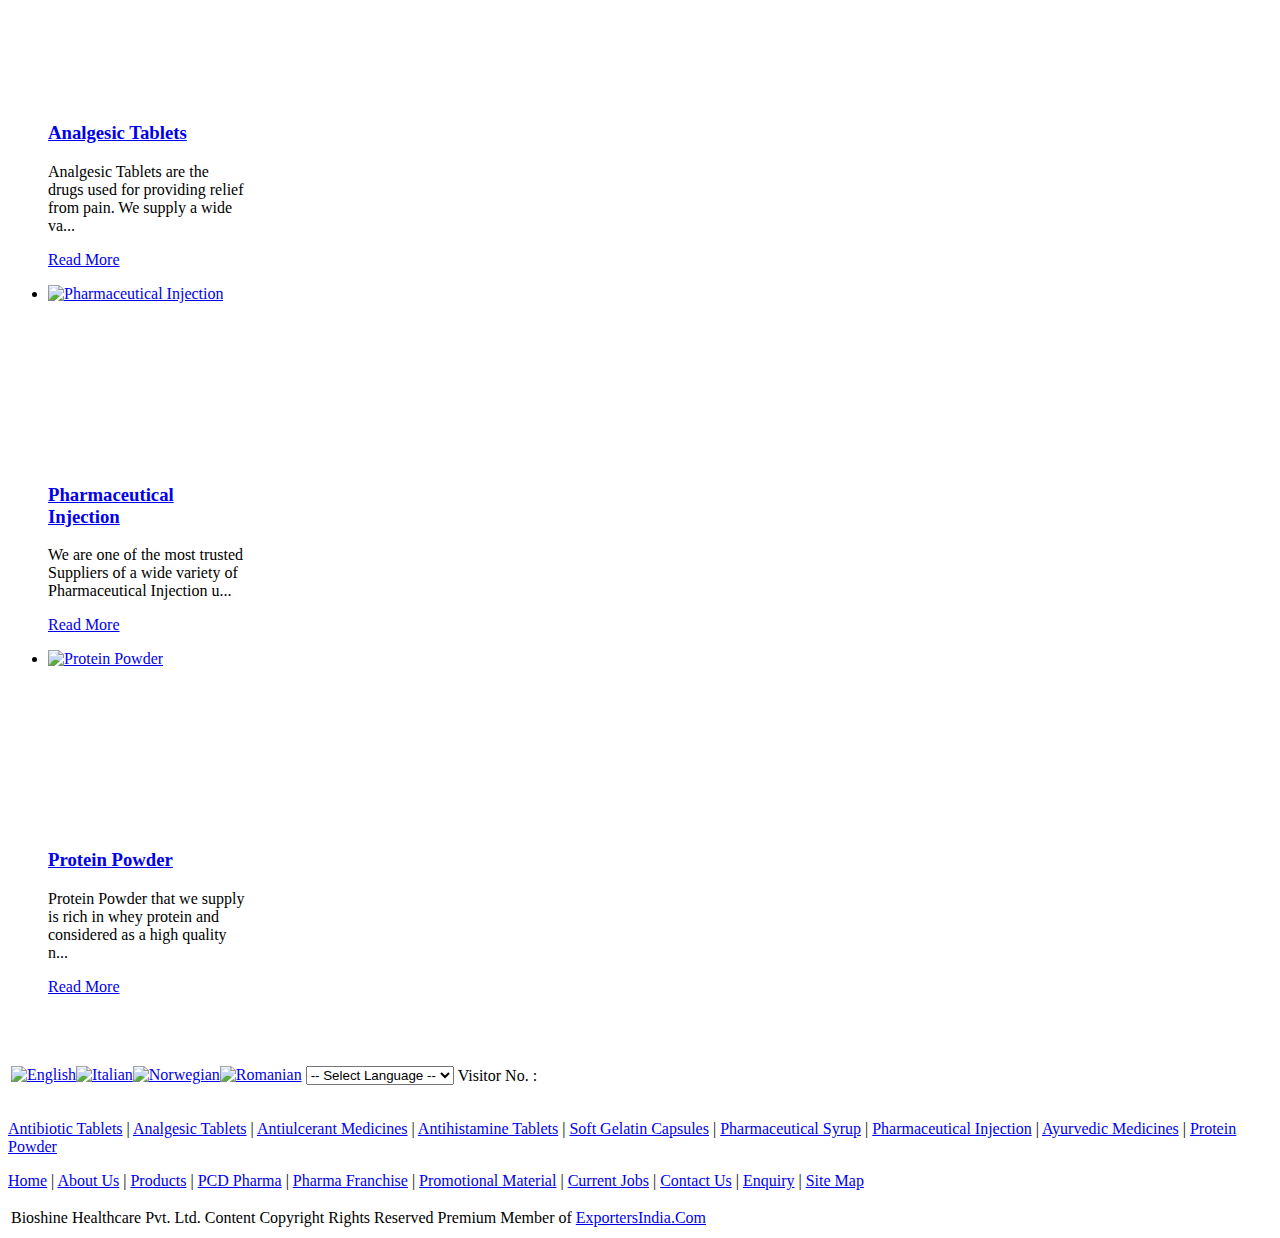
==== commit 95443218: "Update index.html" ====
--- a/index.html
+++ b/index.html
@@ -1,127 +1,471 @@
 
-<!DOCTYPE html>
-<html>
-<head>
-<meta http-equiv="X-UA-Compatible" content="IE=edge,chrome=1">
-	<title>
-		Webs - Preview</title>
-
-<link rel="shortcut icon" href="/websfavicon.ico" type="image/x-icon">
-<link rel="icon" href="/websfavicon.ico" type="image/x-icon">
-<link rel="stylesheet" type="text/css" href="//static.websimages.com/vcc9edee/static/projects/finch/css/base.css"/>
-	<link rel="stylesheet" type="text/css" href="//static.websimages.com/vcc9edee/active-static/target/ui/base.css"/>
-<link rel="stylesheet" type="text/css" href="//static.websimages.com/vcc9edee/static/projects/finch/css/ui.css"/>
-
-<content tag="css">
-	<link rel="stylesheet" href="//static.websimages.com/vcc9edee/active-static/target/cobrand/webs/sb3Branding.css" />
-</content>
-
-<style>
-	#preview { width: 100%; }
-	#viewing_label span { line-height: 22px; color: #a1a1a1; font-weight: bold; }
-	#view_label { cursor: default; }
-
-	#btn_close { height: 18px; margin-top: 1px; margin-left: 6px; }
-	#btn_close > span { height: 17px; }
-	#btn_close > span:before { height: 18px; }
-	.view_frame { display: none; }
-	.view_frame.active { display: block; }
-
-	.global-header.disabled { display: none; }
-
-	.header-nav { float: right; margin-top: 2px !important;}
-	#container { padding-top: 59px; }
-	#container.reset { padding-top: 0px; }
-
-	body { overflow-y: hidden; -ms-overflow-y: hidden;}
-</style>
-
-<script>
-	//Used for mixpanel tracking below.
-	if(typeof(window.mpq) === 'undefined') window.mpq = [['init', '58fa82747b4c3f4992b74583e70b8940']];
-	window.force_mpq = true;
+  <!DOCTYPE html>
+  <html lang="en">
+  
+<!-- Mirrored from www.bioshinehealthcare.com/ by HTTrack Website Copier/3.x [XR&CO'2014], Thu, 16 Jul 2015 17:06:54 GMT -->
+<!-- Added by HTTrack --><meta http-equiv="content-type" content="text/html;charset=UTF-8" /><!-- /Added by HTTrack -->
+<head><script>
+  (function(i,s,o,g,r,a,m){i['GoogleAnalyticsObject']=r;i[r]=i[r]||function(){
+  (i[r].q=i[r].q||[]).push(arguments)},i[r].l=1*new Date();a=s.createElement(o),
+  m=s.getElementsByTagName(o)[0];a.async=1;a.src=g;m.parentNode.insertBefore(a,m)
+  })(window,document,'script','//www.google-analytics.com/analytics.js','ga');
+
+  ga('create', 'UA-65377459-1', 'auto');
+  ga('send', 'pageview');
+
 </script>
 
-<script src="//static.websimages.com/active-static/lib/modernizr-old.js"></script>
-<script src="//static.websimages.com/static/global/js/require.js"></script>
-<script src="http://ajax.googleapis.com/ajax/libs/jquery/1.8/jquery.min.js"></script>
-</head>
-<body>
-<header class="global-header group" id="headerCompare">
-	<a class="logo" href="/sites/"><h1>Webs</h1></a>
-
-	<ul class="header-nav">
-		<li>
-			<label id="viewing_label" class="w-btn2-text disabled">
-				<span>You are currently viewing:</span>
-			</label>
-		</li>
-		<li>
-			<label id="view_label" class="w-btn2 w-btn2 active"><span>Preview Version</span></label>
-				</li>
-		<li>
-			<a id="btn_close" class="w-btn2 w-btn2-icon w-btn2-red w-btn-icon w-icon-xsmall"><span>Close</span></a>
-		</li>
-	</ul>
-</header>
-
-<div id="container" class="loading" style="height:800px;">
-	<iframe id="preview" class="view_frame active" src="/s/sitebuilder/pages/343834771/preview"></iframe>
-	</div>
-
-<script>
-(function($) {
-	var $window = $(window);
-	var $container = $("#container")
-	var $previewFrame = $("#preview");
-	var $publishedFrame = $("#published");
-	var $header = $("#headerCompare");
-	var remainingHeight = $header.height();
-	var fixHeight = function() {
-		var height = $window.height() - remainingHeight;
-		$previewFrame.height(height);
-		$publishedFrame.height(height);
-		$container.height(height);
-	};
-	
-	$window.resize(fixHeight);
-	fixHeight();
-
-	// Preview/Published toggles
-	var $previewButton = $("#view_preview").click(function() {
-		$previewButton.addClass("active disabled"); $publishedButton.removeClass("active disabled");
-		$previewFrame.addClass("active"); $publishedFrame.removeClass("active");
-	});
-	var $publishedButton = $("#view_published").click(function() { 
-		$publishedButton.addClass("active disabled"); $previewButton.removeClass("active disabled");
-		$publishedFrame.addClass("active"); $previewFrame.removeClass("active");
-	});
-
-	$("#btn_close").click(function() {
-		window.close();
-		// Or do this instead to hide the header
-		//remainingHeight = 0;
-		//$header.addClass("disabled");
-		//$("#container").addClass("reset");
-		//fixHeight();
-	});
-
-	// Removes the extra padding accounted for in edit mode
-	$previewFrame.load(function(){
-		$previewFrame.contents().find("html")
-			.css("padding-bottom",0)
-			.find("body").delegate("#webs-nav a", "click", function() { 
-				parent.location = this.href; 
-			});
-	});
-
-	$publishedFrame.load(function() {
-		$publishedFrame.contents().find("body").delegate("#webs-nav a", "click", function() { 
-			parent.location = this.href; 
-		});
-	});
-})(jQuery);
+  
+  <meta charset="utf-8" />
+  <title>Pharmaceutical Products,Pharmaceutical Syrup,Protein Powder Suppliers</title>
+  <!--[if IE]><meta http-equiv="x-ua-compatible" content="ie=emulateie7;chrome=1"><![endif]-->
+  <!--[if lt IE 7]><meta http-equiv="imagetoolbar" content="no"><![endif]-->
+  <meta name="description" content="Pharmaceutical Products Suppliers Yamunanagar - Bioshine Healthcare Pvt. Ltd. is Supplier of Pharmaceutical Products &amp; Pharmaceutical Syrup Catalog, Protein Powder Suppliers Company in India" />
+  <meta name="keywords" content="Pharmaceutical Products Suppliers Yamunanagar - Bioshine Healthcare Pvt. Ltd. is Supplier of Pharmaceutical Products &amp; Pharmaceutical Syrup Catalog, Protein Powder Suppliers Company in India" />
+    <link rel="canonical" href="index.html" />
+        <link type="text/css" rel="stylesheet" href="../catalog.wlimg.com/main-common/common.css" />
+        <link type="text/css" rel="stylesheet" href="../catalog.wlimg.com/templates-images/12312/12313/styles.css" />
+        <link type="text/css" rel="stylesheet" href="../catalog.wlimg.com/templates-images/12312/12313/header.css" />
+        <link type="text/css" rel="stylesheet" href="../catalog.wlimg.com/templates-images/12312/12313/elements.css" />
+        <link type="text/css" rel="stylesheet" href="../catalog.wlimg.com/templates-images/12312/12313/footer.css" />
+        <link type="text/css" rel="stylesheet" href="../catalog.wlimg.com/templates-images/12312/12313/carousel_dg.css" />
+        <link type="text/css" rel="stylesheet" href="../catalog.wlimg.com/templates-images/12312/12313/jquery.tabs.css" />
+        <link type="text/css" rel="stylesheet" href="../catalog.wlimg.com/templates-images/12312/12313/nivo-slider.css" />
+        <link type="text/css" rel="stylesheet" href="../catalog.wlimg.com/templates-images/12312/12313/theme-blue-gray-white.css" />
+        <link type="text/css" rel="stylesheet" href="../catalog.wlimg.com/jquery-date-picker/jquery-ui.css" />
+        <link type="text/css" rel="stylesheet" href="../catalog.wlimg.com/catalog-image-jquery/jquery.fancybox.css" />
+      <link rel="shortcut icon" href="favicon.ico" type="image/x-icon" />
+        <link href="other-files/1975287.css" rel="stylesheet" type="text/css"/>
+  <!--[if lt IE 9]><script src="http://catalog.wlimg.com/templates-images/12312/common/html5.js" type="text/javascript"></script><![endif]-->
+      <script type="text/javascript"  src="../catalog.wlimg.com/main-common/jquery.latest.min.js"></script>
+      <script type="text/javascript"  src="../catalog.wlimg.com/main-common/bizcatglog-js.js"></script>
+      <script type="text/javascript"  src="../catalog.wlimg.com/main-common/country_list.js"></script>
+      <script type="text/javascript"  src="../catalog.wlimg.com/main-common/common-static-form.js"></script>
+      <script type="text/javascript"  src="../catalog.wlimg.com/main-common/swfobject-new.js"></script>
+      <script type="text/javascript"  src="../catalog.wlimg.com/jquery-date-picker/jquery-ui.min.js"></script>
+      <script type="text/javascript"  src="../catalog.wlimg.com/main-common/common.js"></script>
+      <script type="text/javascript"  src="../catalog.wlimg.com/templates-images/12312/common/jquery.nivo.slider.pack.js"></script>
+      <script type="text/javascript"  src="../catalog.wlimg.com/templates-images/12312/common/lib.min.js"></script>
+      <script type="text/javascript"  src="../catalog.wlimg.com/templates-images/12312/common/jcarousellite_1.0.dg.js"></script>
+      <script type="text/javascript"  src="../catalog.wlimg.com/templates-images/12312/common/ddsmoothmenu.js"></script>
+      <script type="text/javascript"  src="../catalog.wlimg.com/templates-images/12312/common/jquery.easing.latest.js"></script>
+      <script type="text/javascript"  src="../catalog.wlimg.com/templates-images/12312/common/jquery.DG_Slider.min.js"></script>
+      <script type="text/javascript"  src="../catalog.wlimg.com/templates-images/12312/common/scroll.js"></script>
+      <script type="text/javascript"  src="../catalog.wlimg.com/templates-images/12312/common/12312.js"></script>
+      <script type="text/javascript"  src="../catalog.wlimg.com/templates-images/12312/common/jquery.ui.totop.js"></script>
+      <script type="text/javascript"  src="../catalog.wlimg.com/templates-images/12312/common/project.js"></script>
+      <script type="text/javascript"  src="../catalog.wlimg.com/templates-images/12312/common/PIE.js"></script>
+      <script type="text/javascript"  src="../catalog.wlimg.com/catalog-image-jquery/jquery.fancybox.pack.js"></script>
+      <script type="text/javascript"  src="../catalog.wlimg.com/catalog-image-jquery/jquery.fancybox-media.js"></script>
+      <script type="text/javascript"  src="../catalog.wlimg.com/catalog-image-jquery/jquery.mousewheel.pack.js"></script>
+      <script type="text/javascript"  src="../catalog.wlimg.com/main-common/jquery.photo.gallery.js"></script>
+      <script type="text/javascript"  src="../catalog.wlimg.com/main-common/jquery.paging.photo.gallery.js"></script>
+  <script type="text/javascript">
+  // <![CDATA[ 
+  (function($){
+  $(document).ready(function(){
+  if($('a[data-fancybox-group*="showZoomImage"]').length > 0  && typeof $.fancybox != "undefined"){ // shyam
+  $('a[data-fancybox-group*="showZoomImage"]').fancybox({
+  'transitionIn'  : 'elastic',
+  'transitionOut' : 'fade',
+  'autoScale'    : false,
+  'scrolling'    : true,
+  'titlePosition' : 'inside'
+  });
+  }$('a[data-fancybox-group*=addZoomIcon]').addZoomIcon([SRC='../catalog.wlimg.com/templates-images/12312/common/zoom_on_image.png', Width=50, Height=50, Percentage=50, TargetWidth=200, TargetHeight=250, MinAlpha=.50, MaxAlpha=1, XPos='center', YPos='center']);  
+  })
+  $('.fancybox').fancybox();
+  })(jQuery)
+  //]]>
+  </script>
+  <script>jQuery(document).ready(function(e) {
+  jQuery('.myTabs').tabs({'fxShow': true,'bookmarkable':false});
+  
+  jQuery().UItoTop({ easingType: 'easeOutQuart' });
+  
+  jQuery(function($){
+        $('.slider ul').DG_Trans({'caption_bg_blur':100,'caption_bg_opacity':0.6,'caption_bg_shadow':0.5});  
+      });
+  
+  jQuery(".tcl .plus").live("click", function() {
+    jQuery(this).toggleClass('act').parent().find('ul').slideToggle('slow');
+  });
+  
+  });
+  </script>
+  
+  <script type="text/javascript">
+  // <![CDATA[
+  (function($){
+  $(document).ready(function(){
+  $('#photoGallery').PagingPhotoGallery()
+  })
+  })(jQuery)
+  //]]>
+  </script>
+      
+      <script  src="../catalog.weblink.in/hitcounter/indexd5a9.html?mem_id=65592" type="text/javascript" ></script>
+      
+        <script type="text/javascript">
+  // <![CDATA[ 
+  if(top.location!=self.location)
+  top.location=self.location;
+  window['_tipoff']=function(){};window['_tipon']=function(a){};
+  function doTranslate(lang_pair) {if(lang_pair.value)lang_pair=lang_pair.value;if(location.hostname=="www.bioshinehealthcare.com" && lang_pair=="en|en")return;else if(location.hostname!="www.bioshinehealthcare.com" && lang_pair=="en|en")location.href=unescape(gfg("u"));else if(location.hostname=="www.bioshinehealthcare.com" && lang_pair!="en|en")location.href="http://translate.google.com/translate?client=tmpg&hl=en&langpair="+lang_pair+"&u="+escape(location.href);else location.href="http://translate.google.com/translate?client=tmpg&hl=en&langpair="+lang_pair+"&u="+unescape(gfg("u"));}
+  function gfg(name) {name=name.replace(/[\[]/,"\[").replace(/[\]]/,"\]");var regexS="[\?&]"+name+"=([^&#]*)";var regex=new RegExp(regexS);var results=regex.exec(location.href);if(results==null)return "";return results[1];}
+  //]]>
+  </script>  
+  </head>
+  <body ><div id="top">
+  <section id="header">
+    <table class="w100 table1">
+      <tr>
+        <td><div class="lh0" id="company"><a href="index.html" title="Bioshine Healthcare Pvt. Ltd."><img  src="../catalog.wlimg.com/1/1975287/other-images/12312-comp-image.png"    alt="Bioshine Healthcare Pvt. Ltd." title="Bioshine Healthcare Pvt. Ltd."  /></a></div></td>
+        
+        <td class="vat w50 ar pb12px">
+        <ul class="tgl fo lsn m0px p0px" style="height:48px;">
+     <li><a href="index.html" title="Home"><b class="tglHome"></b></a></li>
+     <li><a href="enquiry-form-10001.html" title="Enquiry"><b class="tglInquiry"></b></a></li>
+     <li><a href="contact-us.html" title="Contact Us"><b class="tglContact"></b></a></li>
+</ul>
+<p class="cb"></p>
+          
+          <table class="fr">
+            <tr>
+              <td></td>
+              
+              <td class="pl15px">
+    <script type="text/javascript">
+    function form_validation(frm){
+    if (frm.kword.value == '' || frm.kword.value == 'Type Keywords here. . .'){
+    alert("Please Enter The Text");
+    return false;
+    }
+    }
+    </script>
+    <form action="http://www.bioshinehealthcare.com/search.htm" name="searchform" method="post" onsubmit="return form_validation(this)" enctype="multipart/form-data"><input type="hidden" name="reqbutnotprohobited[]" value="kword" /> <div class="search fr"><input name="kword" type="text" class="input w70 vam" maxlength="30" id="req_text_Keyword" value="Type Keywords here. . ." onfocus="if(this.value=='Type Keywords here. . .')this.value=''" onblur="if(this.value=='')this.value='Type Keywords here. . .'" /> <input type="submit" value="GO" class="button b vam p2px5px" /></div>
+<p class="cr"></p></form></td>
+            </tr>
+          </table>          
+        </td>
+      </tr>
+    </table>
+  </section>
+</div>
+
+<div class="table2">
+  <table class="w100">
+    <tr>
+      <td class="p20px vat" id="tml">
+        <p class="h">Navigation</p>
+<ul><li class="on"><a href="index.html"  title="Home" >Home</a></li><li ><a href="about-us.html"   title="About Us" >About Us</a></li><li ><a href="products.html"  title="Products" >Products</a></li><li ><a href="pcd-pharma.html"   title="PCD Pharma" >PCD Pharma</a></li><li ><a href="pharma-franchise.html"   title="Pharma Franchise" >Pharma Franchise</a></li><li ><a href="contact-us.html"  title="Contact Us" >Contact Us</a></li><li ><a href="enquiry-form-10001.html"  title="Enquiry" >Enquiry</a></li><li ><a href="sitemap.html"  title="Sitemap" >Site Map</a></li></ul><p class="cb"></p>
+<script type="text/javascript">
+ddsmoothmenu.arrowimages.down[1] = '../catalog.wlimg.com/templates-images/12312/12313/spacer.png';
+ddsmoothmenu.arrowimages.right[1] = '../catalog.wlimg.com/templates-images/12312/12313/spacer.png';
+  ddsmoothmenu.init({
+  mainmenuid: "tml", //menu DIV id
+  orientation: 'v',
+  topPos : 0,
+  leftPos : -50
+})
 </script>
-
-</body>
+      </td>
+      <td class="vat lh0" id="flash">
+        <div class="fo" id="wrapper">
+  <div class="slider-wrapper theme-default">
+    <div id="slider" class="nivoSlider lh0 p0px m0px"><img src="../catalog.wlimg.com/1/1975287/other-images/52476.jpg" alt="" width="715" height="380"><img src="../catalog.wlimg.com/1/1975287/other-images/52482.jpg" alt="" width="715" height="380"><img src="../catalog.wlimg.com/1/1975287/other-images/52483.jpg" alt="" width="715" height="380"><img src="../catalog.wlimg.com/1/1975287/other-images/52484.jpg" alt="" width="715" height="380"><img src="../catalog.wlimg.com/1/1975287/other-images/52485.jpg" alt="" width="715" height="380"></div>
+  </div>
+</div>
+<script type="text/javascript">
+  jQuery(window).load(function() {
+  jQuery('#slider').nivoSlider();
+  });
+</script>      
+      </td>
+    </tr>
+  </table>
+</div><div id="middle">
+<section id="columnsContainer">
+<table class="w100 mt15px">
+<tr>
+    <td id="leftColumn" class="leftColumn w225px vat"><div class="mc thinColumnLink">
+  <div class="tcl bullet divider">
+    <div class="h h2"><h2><a href="products.html"  title="Products" >Products</a></h2></div>
+    <div class="ic">
+        <ul>
+          <li><b class="b2 fl"></b><p class="ofh"><a href="antibiotic-tablets.html"   title="Antibiotic Tablets" >Antibiotic Tablets</a></p>
+          </li>
+          <li><b class="b2 fl"></b><p class="ofh"><a href="analgesic-tablets.html"   title="Analgesic Tablets" >Analgesic Tablets</a></p>
+          </li>
+          <li><b class="b2 fl"></b><p class="ofh"><a href="antiulcerant-medicines.html"   title="Antiulcerant Medicines" >Antiulcerant Medicines</a></p>
+          </li>
+          <li><b class="b2 fl"></b><p class="ofh"><a href="antihistamine-tablets.html"   title="Antihistamine Tablets" >Antihistamine Tablets</a></p>
+          </li>
+          <li><b class="b2 fl"></b><p class="ofh"><a href="soft-gelatin-capsules.html"   title="Soft Gelatin Capsules" >Soft Gelatin Capsules</a></p>
+          </li>
+          <li><b class="b2 fl"></b><b class="plus"></b><p class="ofh"><a href="pharmaceutical-syrup.html"   title="Pharmaceutical Syrup" >Pharmaceutical Syrup</a></p>
+            <ul class="dn">
+                <li><b class="b3 fl"></b><p class="ofh"><a href="cough-syrup.html"   title="Cough Syrup" >Cough Syrup</a></p>
+                </li>
+                <li><b class="b3 fl"></b><p class="ofh"><a href="calcium-carbonate-syrup.html"   title="Calcium Carbonate Syrup" >Calcium Carbonate Syrup</a></p>
+                </li>
+                <li><b class="b3 fl"></b><p class="ofh"><a href="l-lysine-syrup.html"   title="L-Lysine Syrup" >L-Lysine Syrup</a></p>
+                </li>
+                <li><b class="b3 fl"></b><p class="ofh"><a href="lycopene-syrup.html"   title="Lycopene Syrup" >Lycopene Syrup</a></p>
+                </li>
+                <li><b class="b3 fl"></b><p class="ofh"><a href="ferrous-ascorbate-syrup.html"   title="Ferrous Ascorbate Syrup" >Ferrous Ascorbate Syrup</a></p>
+                </li>
+                <li><b class="b3 fl"></b><p class="ofh"><a href="antibiotic-syrup.html"   title="Antibiotic Syrup" >Antibiotic Syrup</a></p>
+                </li>
+                <li><b class="b3 fl"></b><p class="ofh"><a href="antibiotic-dry-syrup.html"   title="Antibiotic Dry Syrup" >Antibiotic Dry Syrup</a></p>
+                </li>
+                <li><b class="b3 fl"></b><p class="ofh"><a href="digestive-enzyme-syrup.html"   title="Digestive Enzyme Syrup" >Digestive Enzyme Syrup</a></p>
+                </li>
+            </ul>
+          </li>
+          <li><b class="b2 fl"></b><p class="ofh"><a href="pharmaceutical-injection.html"   title="Pharmaceutical Injection" >Pharmaceutical Injection</a></p>
+          </li>
+          <li><b class="b2 fl"></b><b class="plus"></b><p class="ofh"><a href="ayurvedic-medicines.html"   title="Ayurvedic Medicines" >Ayurvedic Medicines</a></p>
+            <ul class="dn">
+                <li><b class="b3 fl"></b><p class="ofh"><a href="femcip-syrup.html"   title="Femcip Syrup" >Femcip Syrup</a></p>
+                </li>
+                <li><b class="b3 fl"></b><p class="ofh"><a href="quliv-capsules.html"   title="Quliv Capsules" >Quliv Capsules</a></p>
+                </li>
+                <li><b class="b3 fl"></b><p class="ofh"><a href="quliv-syrup.html"   title="Quliv Syrup" >Quliv Syrup</a></p>
+                </li>
+                <li><b class="b3 fl"></b><p class="ofh"><a href="rheutik-oil.html"   title="Rheutik Oil" >Rheutik Oil</a></p>
+                </li>
+            </ul>
+          </li>
+          <li><b class="b2 fl"></b><p class="ofh"><a href="protein-powder.html"   title="Protein Powder" >Protein Powder</a></p>
+          </li>
+        </ul></div>
+  </div>
+</div></td>
+    <td id="wideColumn" class="wideColumn vat pl25px pr25px vat">
+        <div class="h1"><h1 class="xlarge">Welcome to Bioshine Healthcare Pvt. Ltd.</h1></div>
+        <br />
+        <div class="welcome aj"><p style="text-align: justify;"><strong>Bioshine Healthcare Pvt. Ltd. </strong>is known as a Supplier of high quality Ayurvedic Medicines, Pharmaceutical Syrups, Analgesic Tablets, Antihistamine Tablets, Antibiotic Tablets, Antiulcerant Medicines, Soft Gelatin Capsules, Protein Powder, and Pharmaceutical Injections. These products are relied upon for long-term results and effectiveness in application. We offer these products after procuring them from the best sources and providing them to clients at competitive prices and desired quantities. We aim at providing better health solutions to clients as well as maximum satisfaction. These products are high on demand in the Pharmaceutical industry as well as the Retail sector. Our products are valued for their accurate composition, high effectiveness, minimum side effects, quick action and tamper proof packaging.</p></div>
+    </td>
+    <td id="rightColumn" class="rightColumn vat w225px vat">
+    <div class="qi">
+      <div class="mc qi">
+  <div class="h h2"><h2>Quick Enquiry</h2></div>
+  <div class="ic p5px qiTransparent">
+                  <form name="Quick_Inquiry" method="post" action="http://www.exportersindia.com/catalog-enquiry.php" onsubmit="return dynamic_form_validation(this);" enctype="multipart/form-data">
+            <input type="hidden" name="dyn_your_name" value="dynFrm_name" />
+            <input type="hidden" name="dyn_username" value="dynFrm_email" />
+            <input type="hidden" name="dyn_country" value="dynFrm_country" />
+            <input type="hidden" name="dyn_phone" value="dynFrm_phone" />
+    <input type="hidden" name="storedb" value="y" />          
+          <p class="mb10px"><input type='text' name='dynFrm_name'  value='Name'   size='20'   class='input w120px'   id='r_please-enter-your-name.'    onFocus="if(this.value=='Name')this.value='';" onBlur="if(this.value=='')this.value='Name';" /> </p>          
+          <p class="mb10px"><input type='text' name='dynFrm_email'  value='Email'   size='20'   class='input w120px'   id='rp-4_please-enter-email-id'    onFocus="if(this.value=='Email')this.value='';" onBlur="if(this.value=='')this.value='Email';" /> </p>          
+          <p class="mb10px"><input type='text' name='dynFrm_phone'  value='Phone'   size='20'   class='input w120px'   id='r_please-enter-your-phone'    onFocus="if(this.value=='Phone')this.value='';" onBlur="if(this.value=='')this.value='Phone';" /> </p>          
+          <p class="mb10px">
+              <script  type="text/javascript">
+              jQuery(document).ready(function () {
+              showcountrylist("Quick_Inquiry","dynFrm_country","");
+              })
+              </script>
+              <select class="w120px"  name="dynFrm_country" id="r_please-select-your-country">
+              <option value="">Select Country</option>
+              </select></p>          
+          <p class="mb10px"><textarea name='dynFrm_enquiry' cols="25" rows="4"   class='input w120px'    onFocus="if(this.value=='Enquiry')this.value='';" onBlur="if(this.value=='')this.value='Enquiry';" >Enquiry</textarea></p>
+      <p><input type="submit" name="submit" value="Submit" class="button" />&nbsp;&nbsp;&nbsp;
+    <input type="hidden" name="username" value="bioshinehealthcare@gmail.com" />
+    <input type="hidden" name="catalog_mi" value="1975287" />
+      <input type="hidden" name="redirected_url" value="http://www.bioshinehealthcare.com/thanks.htm" /><input type="hidden" name="referrer" value='' />
+      <input type="hidden" name="web_address" value="index.html" />
+      <input type="hidden" name="enqtype" value="enquiry" />
+      <input type="hidden" name="form_id" value="336" />
+      <input type="hidden" name="inq_thanks_msg" value="Thank you for inquiry.<br /&gt;<br /&gt;We have received your business request. Our Sales Team will soon get in touch with you.<br /&gt;<br /&gt;<br /&gt;" />
+      <input type="hidden" name="inq_thanks_title" value="Enquiry" /><input type="hidden" name="formArr_Name" value="dynFrm_name~~your_name" /><input type="hidden" name="formArr_Email" value="dynFrm_email~~username" /><input type="hidden" name="formArr_Phone" value="dynFrm_phone~~phone" /><input type="hidden" name="formArr_Country" value="dynFrm_country~~country" /><input type="hidden" name="formArr_Enquiry" value="dynFrm_enquiry~~message_detail" />
+            <input type="hidden" name="formValArr[dynFrm_name]" value="Please Enter Your Name.~~~1" />
+            <input type="hidden" name="formValArr[dynFrm_email]" value="Please Enter Email ID~~~4" />
+            <input type="hidden" name="formValArr[dynFrm_phone]" value="Please Enter Your Phone~~~1" />
+            <input type="hidden" name="formValArr[dynFrm_country]" value="Please Select Your Country~~~1" /></p>
+      </form></div>
+</div>
+
+
+    </div>
+    </td>
+</tr>
+</table>
+        <br />
+        <br />
+        <div class="myTabs mc horizontal  hot HS_ml12px"><ul class="fo"><li id="tab1102_1-1-2"><a href="#data1102_1-1-2">Hot Products</a></li></ul><div class="ic mt7px" id="data1102_1-1-2">
+<div class="jCarouselLiteDemo cEnd">
+<div class="carousel main">
+<a href="#" class="prev 1102_1-1-2p"><b></b></a>
+<div class="jCarouselLite1102_1-1-2 fl">
+<ul class="lsn m0px p0px hot"><li class="p7px bg c10px" style="width:200px;">
+<div class="lh0">
+          <div class="imgFrame ac vam m0a bdr" style="width:180px;height:180px;"><p class="dtc ac vam picBg"  style="width:180px;height:180px;"><a href="l-lysine-syrup.html" title="L-Lysine Syrup" ><img src="../catalog.wlimg.com/1/1975287/small-images/l-lysine-syrup-1315978.jpg"  width="180" height="180"    alt="L-Lysine Syrup" title="L-Lysine Syrup"  /></a></p>
+          </div></div>
+<div class="mt5px"><h3><a href="l-lysine-syrup.html"   title="L-Lysine Syrup"  >L-Lysine Syrup</a></h3></div>
+<div class="p5px mb5px">
+<p>Known as the L-Lysine Syrup (B-Complex With L-Lysine Syrup) is known for its accurate fo...</p>
+</div>
+<div class="ma1px"><a  href="l-lysine-syrup.html"  class="button">Read More</a></div>
+</li><li class="p7px bg c10px" style="width:200px;">
+<div class="lh0">
+          <div class="imgFrame ac vam m0a bdr" style="width:180px;height:180px;"><p class="dtc ac vam picBg"  style="width:180px;height:180px;"><a href="lycopene-syrup.html" title="Lycopene Syrup" ><img src="../catalog.wlimg.com/1/1975287/small-images/lycopene-syrup-1315979.jpg"  width="180" height="180"    alt="Lycopene Syrup" title="Lycopene Syrup"  /></a></p>
+          </div></div>
+<div class="mt5px"><h3><a href="lycopene-syrup.html"   title="Lycopene Syrup"  >Lycopene Syrup</a></h3></div>
+<div class="p5px mb5px">
+<p>We are actively involved in the procurement and marketing of the Lycopene Syrup. The Lyc...</p>
+</div>
+<div class="ma1px"><a  href="lycopene-syrup.html"  class="button">Read More</a></div>
+</li><li class="p7px bg c10px" style="width:200px;">
+<div class="lh0">
+          <div class="imgFrame ac vam m0a bdr" style="width:180px;height:180px;"><p class="dtc ac vam picBg"  style="width:180px;height:180px;"><a href="femcip-syrup.html" title="Femcip Syrup" ><img src="../catalog.wlimg.com/1/1975287/small-images/femcip-syrup-1315959.jpg"  width="180" height="180"    alt="Femcip Syrup" title="Femcip Syrup"  /></a></p>
+          </div></div>
+<div class="mt5px"><h3><a href="femcip-syrup.html"   title="Femcip Syrup"  >Femcip Syrup</a></h3></div>
+<div class="p5px mb5px">
+<p>The company has acquired the status of the leading Supplier of Femcip Syrup. The array o...</p>
+</div>
+<div class="ma1px"><a  href="femcip-syrup.html"  class="button">Read More</a></div>
+</li><li class="p7px bg c10px" style="width:200px;">
+<div class="lh0">
+          <div class="imgFrame ac vam m0a bdr" style="width:180px;height:180px;"><p class="dtc ac vam picBg"  style="width:180px;height:180px;"><a href="cough-syrup.html" title="Cough Syrup" ><img src="../catalog.wlimg.com/1/1975287/small-images/cough-syrup-1315970.jpg"  width="180" height="180"    alt="Cough Syrup" title="Cough Syrup"  /></a></p>
+          </div></div>
+<div class="mt5px"><h3><a href="cough-syrup.html"   title="Cough Syrup"  >Cough Syrup</a></h3></div>
+<div class="p5px mb5px">
+<p>Axacuf Cough Syrups, Axadryl Cough Syrups, and Cufric-CS Cough Syrup are a part of the range of...</p>
+</div>
+<div class="ma1px"><a  href="cough-syrup.html"  class="button">Read More</a></div>
+</li><li class="p7px bg c10px" style="width:200px;">
+<div class="lh0">
+          <div class="imgFrame ac vam m0a bdr" style="width:180px;height:180px;"><p class="dtc ac vam picBg"  style="width:180px;height:180px;"><a href="analgesic-tablets.html" title="Analgesic Tablets" ><img src="../catalog.wlimg.com/1/1975287/small-images/analgesic-tablets-1315984.jpg"  width="180" height="180"    alt="Analgesic Tablets" title="Analgesic Tablets"  /></a></p>
+          </div></div>
+<div class="mt5px"><h3><a href="analgesic-tablets.html"   title="Analgesic Tablets"  >Analgesic Tablets</a></h3></div>
+<div class="p5px mb5px">
+<p>Analgesic Tablets are the drugs used for providing relief from pain. We supply a wide va...</p>
+</div>
+<div class="ma1px"><a  href="analgesic-tablets.html"  class="button">Read More</a></div>
+</li><li class="p7px bg c10px" style="width:200px;">
+<div class="lh0">
+          <div class="imgFrame ac vam m0a bdr" style="width:180px;height:180px;"><p class="dtc ac vam picBg"  style="width:180px;height:180px;"><a href="pharmaceutical-injection.html" title="Pharmaceutical Injection" ><img src="../catalog.wlimg.com/1/1975287/small-images/pharmaceutical-injection-1315992.jpg"  width="180" height="180"    alt="Pharmaceutical Injection" title="Pharmaceutical Injection"  /></a></p>
+          </div></div>
+<div class="mt5px"><h3><a href="pharmaceutical-injection.html"   title="Pharmaceutical Injection"  >Pharmaceutical Injection</a></h3></div>
+<div class="p5px mb5px">
+<p>We are one of the most trusted Suppliers of a wide variety of Pharmaceutical Injection u...</p>
+</div>
+<div class="ma1px"><a  href="pharmaceutical-injection.html"  class="button">Read More</a></div>
+</li><li class="p7px bg c10px" style="width:200px;">
+<div class="lh0">
+          <div class="imgFrame ac vam m0a bdr" style="width:180px;height:180px;"><p class="dtc ac vam picBg"  style="width:180px;height:180px;"><a href="protein-powder.html" title="Protein Powder" ><img src="../catalog.wlimg.com/1/1975287/small-images/protein-powder-1315990.jpg"  width="180" height="180"    alt="Protein Powder" title="Protein Powder"  /></a></p>
+          </div></div>
+<div class="mt5px"><h3><a href="protein-powder.html"   title="Protein Powder"  >Protein Powder</a></h3></div>
+<div class="p5px mb5px">
+<p>Protein Powder that we supply is rich in whey protein and considered as a high quality n...</p>
+</div>
+<div class="ma1px"><a  href="protein-powder.html"  class="button">Read More</a></div>
+</li></ul>
+</div>
+<a href="#" class="next 1102_1-1-2n"><b></b></a>
+<p class="cb"></p>
+</div>
+</div>  
+</div><script>jQuery(".jCarouselLite1102_1-1-2").jCarouselLite({btnNext: ".1102_1-1-2n",btnPrev: ".1102_1-1-2p",auto: 1000,speed: 1000,mouseWheel: true,scroll: 1,visible: 4,vertical: false,circular: true,pager:0,easing: "easeinout",hoverPause:true });</script></div>
+</section>
+</div>
+<br /><br class="lh05em" />
+<div id="bottom">
+<footer id="footer">
+  <table class="w100 bdrB dashed">
+    <tr>
+      <td class="p15px"><div class="selectLanguage ma3px"><a href="javascript:doTranslate('en|en')" title="English"><img src="../catalog.wlimg.com/flags/en-24x16.png" alt="English" title="English" class="bdr vam" /></a><a href="javascript:doTranslate('en|it')" title="Italian"><img src="../catalog.wlimg.com/flags/it-24x16.png" alt="Italian" title="Italian" class="bdr vam" /></a><a href="javascript:doTranslate('en|no')" title="Norwegian"><img src="../catalog.wlimg.com/flags/no-24x16.png" alt="Norwegian" title="Norwegian" class="bdr vam" /></a><a href="javascript:doTranslate('en|ro')" title="Romanian"><img src="../catalog.wlimg.com/flags/ro-24x16.png" alt="Romanian" title="Romanian" class="bdr vam" /></a> 
+    <select onchange="doTranslate(this);" class="vam">
+    <option value="" selected="selected">-- Select Language --</option>
+      <option value="en|ar">Arabic</option>
+      <option value="en|bg">Bulgarian</option>
+      <option value="en|zh-CN">Chinese (Simplified)</option>
+      <option value="en|zh-TW">Chinese (Traditional)</option>
+      <option value="en|hr">Croatian</option>
+      <option value="en|cs">Czech</option>
+      <option value="en|da">Danish</option>
+      <option value="en|nl">Dutch</option>
+      <option value="en|fi">Finnish</option>
+      <option value="en|fr">French</option>
+      <option value="en|de">German</option>
+      <option value="en|el">Greek</option>
+      <option value="en|hi">Hindi</option>
+      <option value="en|ja">Japanese</option>
+      <option value="en|ko">Korean</option>
+      <option value="en|pl">Polish</option>
+      <option value="en|pt">Portuguese</option>
+      <option value="en|ru">Russian</option>
+      <option value="en|es">Spanish</option>
+      <option value="en|sv">Swedish</option>
+      <option value="en|ca">Catalan</option>
+      <option value="en|tl">Filipino</option>
+      <option value="en|iw">Hebrew</option>
+      <option value="en|id">Indonesian</option>
+      <option value="en|lv">Latvian</option>
+      <option value="en|lt">Lithuanian</option>
+      <option value="en|sr">Serbian</option>
+      <option value="en|sk">Slovak</option>
+      <option value="en|sl">Slovenian</option>
+      <option value="en|uk">Ukrainian</option>
+      <option value="en|vi">Vietnamese</option>
+      <option value="en|sq">Albanian</option>
+      <option value="en|et">Estonian</option>
+      <option value="en|gl">Galician</option>
+      <option value="en|hu">Hungarian</option>
+      <option value="en|mt">Maltese</option>
+      <option value="en|th">Thai</option>
+      <option value="en|tr">Turkish</option>
+      <option value="en|ms">Malay</option>
+      <option value="en|ur">Urdu</option>
+      <option value="en|ta">Tamil</option>
+    </select></div></td>
+      <td class="p15px small ar"><p class="visitorCounter b large">Visitor No. :  <script src="../catalog.weblink.in/hitcounter/index482d.html?show_id=65592" type="text/javascript" ></script></p></td>
+    </tr>
+  </table>
+   <div id="fml" class="ac p15px ma5px headHr"><p class="bml ma5px">
+            <a href="antibiotic-tablets.html"  title="Antibiotic Tablets"  >Antibiotic Tablets</a> | 
+            <a href="analgesic-tablets.html"  title="Analgesic Tablets"  >Analgesic Tablets</a> | 
+            <a href="antiulcerant-medicines.html"  title="Antiulcerant Medicines"  >Antiulcerant Medicines</a> | 
+            <a href="antihistamine-tablets.html"  title="Antihistamine Tablets"  >Antihistamine Tablets</a> | 
+            <a href="soft-gelatin-capsules.html"  title="Soft Gelatin Capsules"  >Soft Gelatin Capsules</a> | 
+            <a href="pharmaceutical-syrup.html"  title="Pharmaceutical Syrup"  >Pharmaceutical Syrup</a> | 
+            <a href="pharmaceutical-injection.html"  title="Pharmaceutical Injection"  >Pharmaceutical Injection</a> | 
+            <a href="ayurvedic-medicines.html"  title="Ayurvedic Medicines"  >Ayurvedic Medicines</a> | 
+            <a href="protein-powder.html"  title="Protein Powder"  >Protein Powder</a></p></div>
+  <div id="fgl" class="data Divider bdrT bdrB dotted ac p5px"><p class="bgl ma5px"><a href="index.html"  title="Home" >Home</a> | <a href="about-us.html"   title="About Us" >About Us</a> | <a href="products.html"  title="Products" >Products</a> | <a href="pcd-pharma.html"   title="PCD Pharma" >PCD Pharma</a> | <a href="pharma-franchise.html"   title="Pharma Franchise" >Pharma Franchise</a> | <a href="promotional-material.html"   title="Promotional Material" >Promotional Material</a> | <a href="current-jobs.html"   title="Current Jobs" >Current Jobs</a> | <a href="contact-us.html"  title="Contact Us" >Contact Us</a> | <a href="enquiry-form-10001.html"  title="Enquiry" >Enquiry</a> | <a href="sitemap.html"  title="Sitemap" >Site Map</a>
+        <a href="products.rss" target="_blank"><img src="../catalog.wlimg.com/templates-images/12312/common/rss_icon.png" alt="" title="" class="vam" /></a></p></div>
+  <table id="copyright" class="w100">
+    <tr>
+      <td class="p10px small"><span class="copyright">Bioshine Healthcare Pvt. Ltd. Content Copyright Rights Reserved</span></td>
+      <td class="p10px small uu ar"><span class="memberOf">Premium Member of <a href='../www.exportersindia.com/index.html' target='_blank'>ExportersIndia.Com</a></span></td>
+    </tr>
+  </table>
+</footer>
+</div>
+    <!-- begin olark code -->
+<script data-cfasync="false" type='text/javascript'>/*<![CDATA[*/window.olark||(function(c){var f=window,d=document,l=f.location.protocol=="https:"?"https:":"http:",z=c.name,r="load";var nt=function(){
+f[z]=function(){
+(a.s=a.s||[]).push(arguments)};var a=f[z]._={
+},q=c.methods.length;while(q--){(function(n){f[z][n]=function(){
+f[z]("call",n,arguments)}})(c.methods[q])}a.l=c.loader;a.i=nt;a.p={
+0:+new Date};a.P=function(u){
+a.p[u]=new Date-a.p[0]};function s(){
+a.P(r);f[z](r)}f.addEventListener?f.addEventListener(r,s,false):f.attachEvent("on"+r,s);var ld=function(){function p(hd){
+hd="head";return["<",hd,"></",hd,"><",i,' onl' + 'oad="var d=',g,";d.getElementsByTagName('head')[0].",j,"(d.",h,"('script')).",k,"='",l,"//",a.l,"'",'"',"></",i,">"].join("")}var i="body",m=d[i];if(!m){
+return setTimeout(ld,100)}a.P(1);var j="appendChild",h="createElement",k="src",n=d[h]("div"),v=n[j](d[h](z)),b=d[h]("iframe"),g="document",e="domain",o;n.style.display="none";m.insertBefore(n,m.firstChild).id=z;b.frameBorder="0";b.id=z+"-loader";if(/MSIE[ ]+6/.test(navigator.userAgent)){
+b.src="javascript:false"}b.allowTransparency="true";v[j](b);try{
+b.contentWindow[g].open()}catch(w){
+c[e]=d[e];o="javascript:var d="+g+".open();d.domain='"+d.domain+"';";b[k]=o+"void(0);"}try{
+var t=b.contentWindow[g];t.write(p());t.close()}catch(x){
+b[k]=o+'d.write("'+p().replace(/"/g,String.fromCharCode(92)+'"')+'");d.close();'}a.P(2)};ld()};nt()})({
+loader: "static.olark.com/jsclient/loader0.js",name:"olark",methods:["configure","extend","declare","identify"]});
+/* custom configuration goes here (www.olark.com/documentation) */
+olark.identify('5822-124-10-5196');/*]]>*/</script><noscript><a href="https://www.olark.com/site/5822-124-10-5196/contact" title="Contact us" target="_blank">Questions? Feedback?</a> powered by <a href="http://www.olark.com?welcome" title="Olark live chat software">Olark live chat software</a></noscript>
+<!-- end olark code -->
+  <!--Created By - Weblink.In-->
+  </body>
+  
+
 </html>
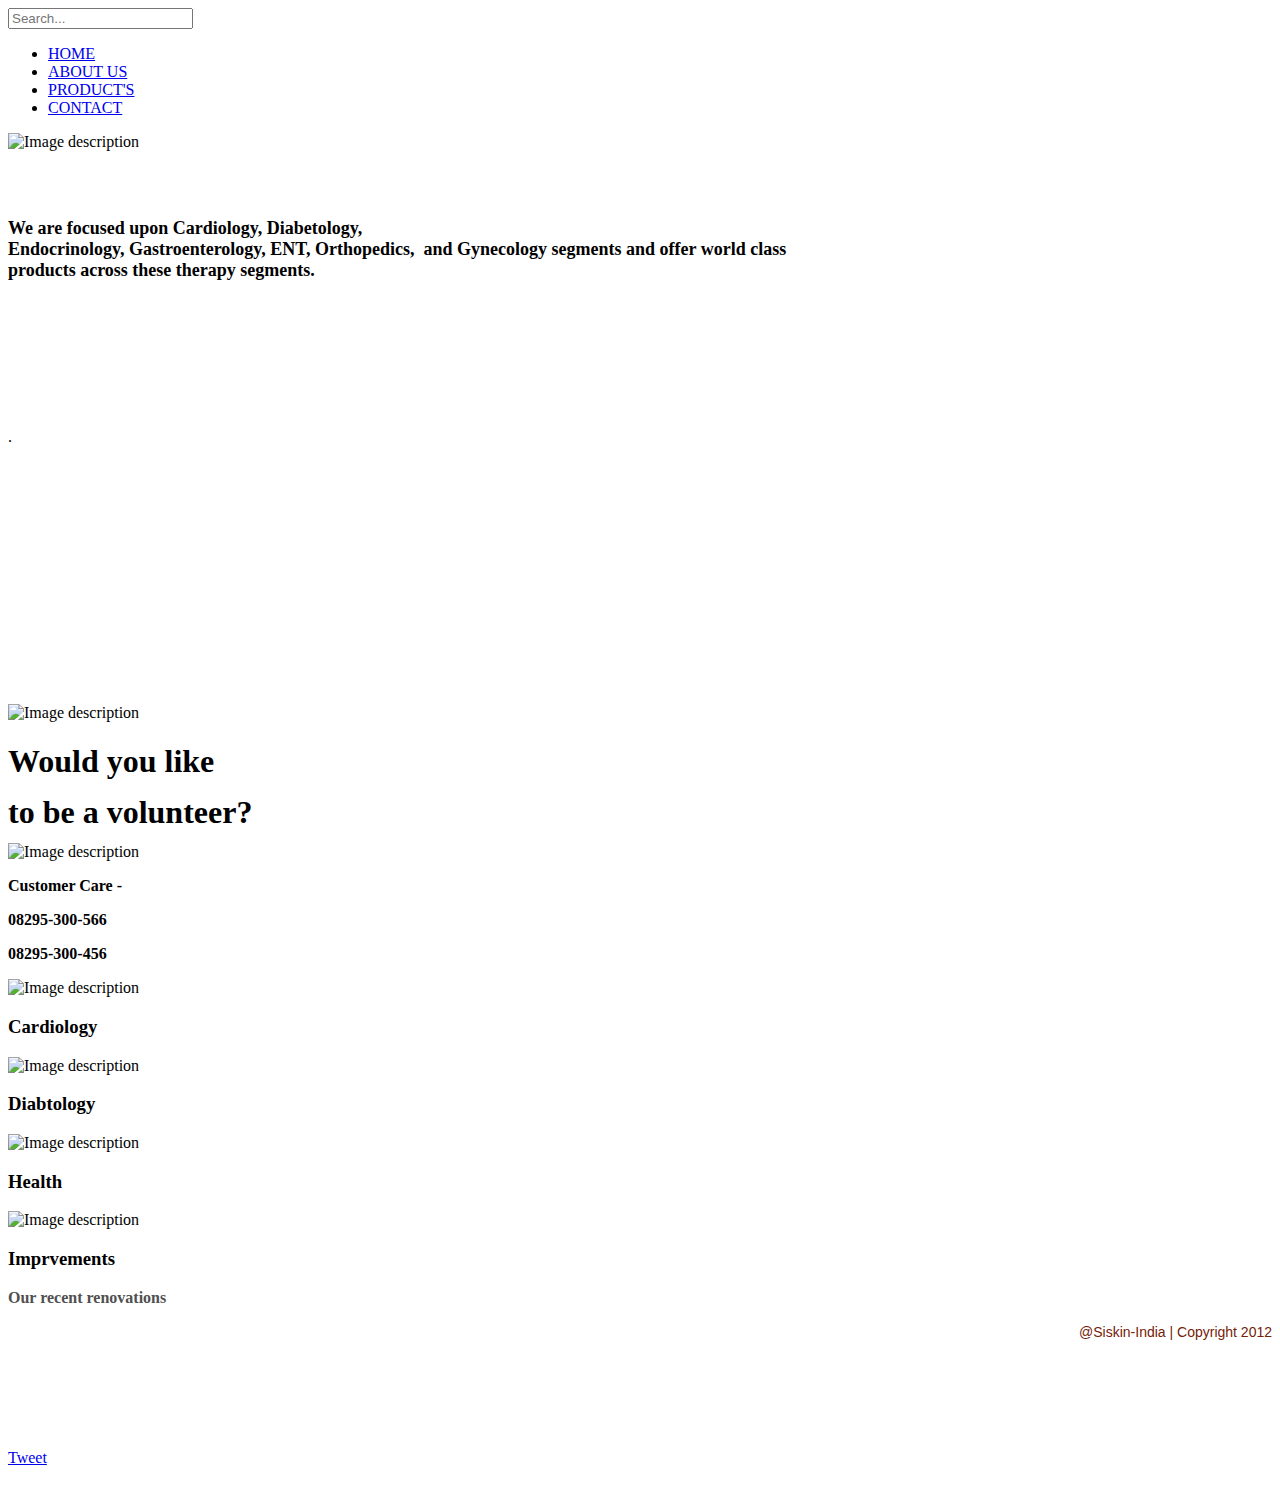
==== commit ff5564a5: "Update index.html" ====
--- a/index.html
+++ b/index.html
@@ -1,471 +1,334 @@
 
-  <!DOCTYPE html>
-  <html lang="en">
-  
-<!-- Mirrored from www.bioshinehealthcare.com/ by HTTrack Website Copier/3.x [XR&CO'2014], Thu, 16 Jul 2015 17:06:54 GMT -->
-<!-- Added by HTTrack --><meta http-equiv="content-type" content="text/html;charset=UTF-8" /><!-- /Added by HTTrack -->
-<head><script>
-  (function(i,s,o,g,r,a,m){i['GoogleAnalyticsObject']=r;i[r]=i[r]||function(){
-  (i[r].q=i[r].q||[]).push(arguments)},i[r].l=1*new Date();a=s.createElement(o),
-  m=s.getElementsByTagName(o)[0];a.async=1;a.src=g;m.parentNode.insertBefore(a,m)
-  })(window,document,'script','//www.google-analytics.com/analytics.js','ga');
-
-  ga('create', 'UA-65377459-1', 'auto');
-  ga('send', 'pageview');
-
-</script>
-
-  
-  <meta charset="utf-8" />
-  <title>Pharmaceutical Products,Pharmaceutical Syrup,Protein Powder Suppliers</title>
-  <!--[if IE]><meta http-equiv="x-ua-compatible" content="ie=emulateie7;chrome=1"><![endif]-->
-  <!--[if lt IE 7]><meta http-equiv="imagetoolbar" content="no"><![endif]-->
-  <meta name="description" content="Pharmaceutical Products Suppliers Yamunanagar - Bioshine Healthcare Pvt. Ltd. is Supplier of Pharmaceutical Products &amp; Pharmaceutical Syrup Catalog, Protein Powder Suppliers Company in India" />
-  <meta name="keywords" content="Pharmaceutical Products Suppliers Yamunanagar - Bioshine Healthcare Pvt. Ltd. is Supplier of Pharmaceutical Products &amp; Pharmaceutical Syrup Catalog, Protein Powder Suppliers Company in India" />
-    <link rel="canonical" href="index.html" />
-        <link type="text/css" rel="stylesheet" href="../catalog.wlimg.com/main-common/common.css" />
-        <link type="text/css" rel="stylesheet" href="../catalog.wlimg.com/templates-images/12312/12313/styles.css" />
-        <link type="text/css" rel="stylesheet" href="../catalog.wlimg.com/templates-images/12312/12313/header.css" />
-        <link type="text/css" rel="stylesheet" href="../catalog.wlimg.com/templates-images/12312/12313/elements.css" />
-        <link type="text/css" rel="stylesheet" href="../catalog.wlimg.com/templates-images/12312/12313/footer.css" />
-        <link type="text/css" rel="stylesheet" href="../catalog.wlimg.com/templates-images/12312/12313/carousel_dg.css" />
-        <link type="text/css" rel="stylesheet" href="../catalog.wlimg.com/templates-images/12312/12313/jquery.tabs.css" />
-        <link type="text/css" rel="stylesheet" href="../catalog.wlimg.com/templates-images/12312/12313/nivo-slider.css" />
-        <link type="text/css" rel="stylesheet" href="../catalog.wlimg.com/templates-images/12312/12313/theme-blue-gray-white.css" />
-        <link type="text/css" rel="stylesheet" href="../catalog.wlimg.com/jquery-date-picker/jquery-ui.css" />
-        <link type="text/css" rel="stylesheet" href="../catalog.wlimg.com/catalog-image-jquery/jquery.fancybox.css" />
-      <link rel="shortcut icon" href="favicon.ico" type="image/x-icon" />
-        <link href="other-files/1975287.css" rel="stylesheet" type="text/css"/>
-  <!--[if lt IE 9]><script src="http://catalog.wlimg.com/templates-images/12312/common/html5.js" type="text/javascript"></script><![endif]-->
-      <script type="text/javascript"  src="../catalog.wlimg.com/main-common/jquery.latest.min.js"></script>
-      <script type="text/javascript"  src="../catalog.wlimg.com/main-common/bizcatglog-js.js"></script>
-      <script type="text/javascript"  src="../catalog.wlimg.com/main-common/country_list.js"></script>
-      <script type="text/javascript"  src="../catalog.wlimg.com/main-common/common-static-form.js"></script>
-      <script type="text/javascript"  src="../catalog.wlimg.com/main-common/swfobject-new.js"></script>
-      <script type="text/javascript"  src="../catalog.wlimg.com/jquery-date-picker/jquery-ui.min.js"></script>
-      <script type="text/javascript"  src="../catalog.wlimg.com/main-common/common.js"></script>
-      <script type="text/javascript"  src="../catalog.wlimg.com/templates-images/12312/common/jquery.nivo.slider.pack.js"></script>
-      <script type="text/javascript"  src="../catalog.wlimg.com/templates-images/12312/common/lib.min.js"></script>
-      <script type="text/javascript"  src="../catalog.wlimg.com/templates-images/12312/common/jcarousellite_1.0.dg.js"></script>
-      <script type="text/javascript"  src="../catalog.wlimg.com/templates-images/12312/common/ddsmoothmenu.js"></script>
-      <script type="text/javascript"  src="../catalog.wlimg.com/templates-images/12312/common/jquery.easing.latest.js"></script>
-      <script type="text/javascript"  src="../catalog.wlimg.com/templates-images/12312/common/jquery.DG_Slider.min.js"></script>
-      <script type="text/javascript"  src="../catalog.wlimg.com/templates-images/12312/common/scroll.js"></script>
-      <script type="text/javascript"  src="../catalog.wlimg.com/templates-images/12312/common/12312.js"></script>
-      <script type="text/javascript"  src="../catalog.wlimg.com/templates-images/12312/common/jquery.ui.totop.js"></script>
-      <script type="text/javascript"  src="../catalog.wlimg.com/templates-images/12312/common/project.js"></script>
-      <script type="text/javascript"  src="../catalog.wlimg.com/templates-images/12312/common/PIE.js"></script>
-      <script type="text/javascript"  src="../catalog.wlimg.com/catalog-image-jquery/jquery.fancybox.pack.js"></script>
-      <script type="text/javascript"  src="../catalog.wlimg.com/catalog-image-jquery/jquery.fancybox-media.js"></script>
-      <script type="text/javascript"  src="../catalog.wlimg.com/catalog-image-jquery/jquery.mousewheel.pack.js"></script>
-      <script type="text/javascript"  src="../catalog.wlimg.com/main-common/jquery.photo.gallery.js"></script>
-      <script type="text/javascript"  src="../catalog.wlimg.com/main-common/jquery.paging.photo.gallery.js"></script>
-  <script type="text/javascript">
-  // <![CDATA[ 
-  (function($){
-  $(document).ready(function(){
-  if($('a[data-fancybox-group*="showZoomImage"]').length > 0  && typeof $.fancybox != "undefined"){ // shyam
-  $('a[data-fancybox-group*="showZoomImage"]').fancybox({
-  'transitionIn'  : 'elastic',
-  'transitionOut' : 'fade',
-  'autoScale'    : false,
-  'scrolling'    : true,
-  'titlePosition' : 'inside'
-  });
-  }$('a[data-fancybox-group*=addZoomIcon]').addZoomIcon([SRC='../catalog.wlimg.com/templates-images/12312/common/zoom_on_image.png', Width=50, Height=50, Percentage=50, TargetWidth=200, TargetHeight=250, MinAlpha=.50, MaxAlpha=1, XPos='center', YPos='center']);  
-  })
-  $('.fancybox').fancybox();
-  })(jQuery)
-  //]]>
-  </script>
-  <script>jQuery(document).ready(function(e) {
-  jQuery('.myTabs').tabs({'fxShow': true,'bookmarkable':false});
-  
-  jQuery().UItoTop({ easingType: 'easeOutQuart' });
-  
-  jQuery(function($){
-        $('.slider ul').DG_Trans({'caption_bg_blur':100,'caption_bg_opacity':0.6,'caption_bg_shadow':0.5});  
-      });
-  
-  jQuery(".tcl .plus").live("click", function() {
-    jQuery(this).toggleClass('act').parent().find('ul').slideToggle('slow');
-  });
-  
-  });
-  </script>
-  
-  <script type="text/javascript">
-  // <![CDATA[
-  (function($){
-  $(document).ready(function(){
-  $('#photoGallery').PagingPhotoGallery()
-  })
-  })(jQuery)
-  //]]>
-  </script>
-      
-      <script  src="../catalog.weblink.in/hitcounter/indexd5a9.html?mem_id=65592" type="text/javascript" ></script>
-      
-        <script type="text/javascript">
-  // <![CDATA[ 
-  if(top.location!=self.location)
-  top.location=self.location;
-  window['_tipoff']=function(){};window['_tipon']=function(a){};
-  function doTranslate(lang_pair) {if(lang_pair.value)lang_pair=lang_pair.value;if(location.hostname=="www.bioshinehealthcare.com" && lang_pair=="en|en")return;else if(location.hostname!="www.bioshinehealthcare.com" && lang_pair=="en|en")location.href=unescape(gfg("u"));else if(location.hostname=="www.bioshinehealthcare.com" && lang_pair!="en|en")location.href="http://translate.google.com/translate?client=tmpg&hl=en&langpair="+lang_pair+"&u="+escape(location.href);else location.href="http://translate.google.com/translate?client=tmpg&hl=en&langpair="+lang_pair+"&u="+unescape(gfg("u"));}
-  function gfg(name) {name=name.replace(/[\[]/,"\[").replace(/[\]]/,"\]");var regexS="[\?&]"+name+"=([^&#]*)";var regex=new RegExp(regexS);var results=regex.exec(location.href);if(results==null)return "";return results[1];}
-  //]]>
-  </script>  
-  </head>
-  <body ><div id="top">
-  <section id="header">
-    <table class="w100 table1">
-      <tr>
-        <td><div class="lh0" id="company"><a href="index.html" title="Bioshine Healthcare Pvt. Ltd."><img  src="../catalog.wlimg.com/1/1975287/other-images/12312-comp-image.png"    alt="Bioshine Healthcare Pvt. Ltd." title="Bioshine Healthcare Pvt. Ltd."  /></a></div></td>
-        
-        <td class="vat w50 ar pb12px">
-        <ul class="tgl fo lsn m0px p0px" style="height:48px;">
-     <li><a href="index.html" title="Home"><b class="tglHome"></b></a></li>
-     <li><a href="enquiry-form-10001.html" title="Enquiry"><b class="tglInquiry"></b></a></li>
-     <li><a href="contact-us.html" title="Contact Us"><b class="tglContact"></b></a></li>
+    <!DOCTYPE html>
+<html lang="ab" xmlns="http://www.w3.org/1999/xhtml">
+<head>
+<title>HOME</title>
+<meta charset="utf-8" />
+<script>
+				var BaseKit_Performance_beaconUrl = "http://55b558c7-beacon.hostgator.co.in/pixel.gif",
+					BaseKit_Performance_sampleMax = "1000",
+					BaseKit_Performance_start = Date.now();
+			</script>
+<meta name="keywords" content=" " />
+<meta name="description" content=" " />
+<meta name="og:title" content="My title" />
+<meta name="og:image" content="http://yourimageurl.com" />
+<meta name="og:description" content="My description" />
+<meta name="og:type" content="website" />
+<meta name="og:url" content="http://siskinhealthcare.in/" />
+<meta name="og:site_name" content="My siteName" />
+<meta name="robots" content="index,follow" />
+<meta name="rating" content="general" />
+<base href="http://siskinhealthcare.in/deadlink/" />
+<!--[if IE]>
+<script type="text/javascript" src="http://html5shiv.googlecode.com/svn/trunk/html5.js"></script>
+<![endif]-->
+<link rel="stylesheet" type="text/css" href="http://widgets.hostgator.co.in/b43b0e5/basekitcore.css.bgz" />
+<link rel="stylesheet" type="text/css" href="http://files.hostgator.co.in/hostgator181692/custom-css/custom41.css" />
+<link rel="stylesheet" type="text/css" href="http://files.hostgator.co.in/hostgator181692/custom-css/theme257195-41.css" />
+<link rel="stylesheet" type="text/css" href="http://widgets.hostgator.co.in/b43b0e5/background_carousel_columns_columns-column_content_facebooklike_formarea_image_libraryitem_menu_search_tweetthis.css" />
+<link rel="icon" href="http://files.hostgator.co.in/favicon.ico" type="image/x-icon" />
+<link rel="SHORTCUT ICON" href="http://files.hostgator.co.in/favicon.ico" type="image/x-icon" />
+<link rel="stylesheet" type="text/css" href="http://siskinhealthcare.in/?startcss=true&amp;ts=1439543296" />
+<link rel="canonical" href="http://siskinhealthcare.in/">
+<script type="text/javascript" src="//ajax.googleapis.com/ajax/libs/jquery/1.7.1/jquery.js"></script>
+<script type="text/javascript">!window.jQuery && document.write(unescape('%3Cscript src="/libraries/jquery/jquery-1.7.1.js"%3E%3C/script%3E'))</script>
+<script type="text/javascript" src="http://widgets.hostgator.co.in/b43b0e5/jqueryui.js"></script>
+</head>
+<body id="bk1" class="normal theme template-content page-home">
+<!-- AB: the following banner will show if the bannerHTML field is completed against the subscription package of the account holder of the current site -->
+<script type="text/javascript"  src="http://widgets.hostgator.co.in/b43b0e5/basekitcore.js"></script>
+<script type="text/javascript" src="http://widgets.hostgator.co.in/b43b0e5/background_carousel_columns_columns-column_content_facebooklike_formarea_image_libraryitem_menu_search_tweetthis.js"></script>
+<section id="bk4" class="control-row theme-row-header ">
+<div class="control-row-content">
+<div id="bk5" class="bk-widget widget-columns widget-columns-0KKQ35">
+<div id="bk6" class="control-zone widget-columns-column widget-columns-column-080FVX">
+<div class="widget-columns-column-padding bk-first bk-last">
+</div>
+</div>
+</div>
+</div>
+</section>
+<section id="bk7" class="control-row theme-row-feature row-feature">
+<div class="control-row-content">
+<div id="bk8" class="bk-widget widget-columns widget-columns-O6D84N">
+<div id="bk9" class="control-zone widget-columns-column widget-columns-column-B0W86X">
+<div class="widget-columns-column-padding bk-first bk-last">
+<div id="bk10" class="bk-widget widget-libraryitem widget-libraryitem-7744QR">
+<div id="bk11" class="control-zone control-libraryitem control-libraryitem-UW08B9">
+<div id="bk12" class="bk-widget widget-columns widget-columns-6L24CE">
+<div id="bk13" class="control-zone widget-columns-column widget-columns-column-C902CD">
+<div class="widget-columns-column-padding bk-first">
+</div>
+</div>
+<div id="bk14" class="control-zone widget-columns-column widget-columns-column-7O4JH0">
+<div class="widget-columns-column-padding bk-last">
+<div id="bk15" class="bk-widget widget-search widget-search-D07EJX">
+<div class="widget-search-row widget-search-searchbar">
+<input type="text"  name="bk16" id="bk16" class="framework-control-input-text default bk-standard-input "  title="" value=""   placeholder="Search..." />
+</div>
+</div>
+</div>
+</div>
+</div></div>
+</div>
+<ul id="bk17" class="bk-widget widget-menu left widget-menu-895B6A">
+<li class="widget-menu-item  bk-horizontal  widget-menu-item-firstpos">
+<a id="bk17BK1" class="widget-menu-alink widget-menu-link  widget-menu-selected " title="http://siskinhealthcare.in/home" href="http://siskinhealthcare.in/home">HOME</a>
+</li>
+<li class="widget-menu-item  bk-horizontal  ">
+<a id="bk17BK2" class="widget-menu-alink widget-menu-link " title="http://siskinhealthcare.in/about-us" href="http://siskinhealthcare.in/about-us">ABOUT US</a>
+</li>
+<li class="widget-menu-item  bk-horizontal  ">
+<a id="bk17BK3" class="widget-menu-alink widget-menu-link " title="http://siskinhealthcare.in/products" href="http://siskinhealthcare.in/products">PRODUCT'S</a>
+</li>
+<li class="widget-menu-item  bk-horizontal  widget-menu-item-lastpos">
+<a id="bk17BK4" class="widget-menu-alink widget-menu-link " title="http://siskinhealthcare.in/contact" href="http://siskinhealthcare.in/contact">CONTACT</a>
+</li>
 </ul>
-<p class="cb"></p>
-          
-          <table class="fr">
-            <tr>
-              <td></td>
-              
-              <td class="pl15px">
-    <script type="text/javascript">
-    function form_validation(frm){
-    if (frm.kword.value == '' || frm.kword.value == 'Type Keywords here. . .'){
-    alert("Please Enter The Text");
-    return false;
-    }
-    }
-    </script>
-    <form action="http://www.bioshinehealthcare.com/search.htm" name="searchform" method="post" onsubmit="return form_validation(this)" enctype="multipart/form-data"><input type="hidden" name="reqbutnotprohobited[]" value="kword" /> <div class="search fr"><input name="kword" type="text" class="input w70 vam" maxlength="30" id="req_text_Keyword" value="Type Keywords here. . ." onfocus="if(this.value=='Type Keywords here. . .')this.value=''" onblur="if(this.value=='')this.value='Type Keywords here. . .'" /> <input type="submit" value="GO" class="button b vam p2px5px" /></div>
-<p class="cr"></p></form></td>
-            </tr>
-          </table>          
-        </td>
-      </tr>
-    </table>
-  </section>
-</div>
-
-<div class="table2">
-  <table class="w100">
-    <tr>
-      <td class="p20px vat" id="tml">
-        <p class="h">Navigation</p>
-<ul><li class="on"><a href="index.html"  title="Home" >Home</a></li><li ><a href="about-us.html"   title="About Us" >About Us</a></li><li ><a href="products.html"  title="Products" >Products</a></li><li ><a href="pcd-pharma.html"   title="PCD Pharma" >PCD Pharma</a></li><li ><a href="pharma-franchise.html"   title="Pharma Franchise" >Pharma Franchise</a></li><li ><a href="contact-us.html"  title="Contact Us" >Contact Us</a></li><li ><a href="enquiry-form-10001.html"  title="Enquiry" >Enquiry</a></li><li ><a href="sitemap.html"  title="Sitemap" >Site Map</a></li></ul><p class="cb"></p>
-<script type="text/javascript">
-ddsmoothmenu.arrowimages.down[1] = '../catalog.wlimg.com/templates-images/12312/12313/spacer.png';
-ddsmoothmenu.arrowimages.right[1] = '../catalog.wlimg.com/templates-images/12312/12313/spacer.png';
-  ddsmoothmenu.init({
-  mainmenuid: "tml", //menu DIV id
-  orientation: 'v',
-  topPos : 0,
-  leftPos : -50
-})
-</script>
-      </td>
-      <td class="vat lh0" id="flash">
-        <div class="fo" id="wrapper">
-  <div class="slider-wrapper theme-default">
-    <div id="slider" class="nivoSlider lh0 p0px m0px"><img src="../catalog.wlimg.com/1/1975287/other-images/52476.jpg" alt="" width="715" height="380"><img src="../catalog.wlimg.com/1/1975287/other-images/52482.jpg" alt="" width="715" height="380"><img src="../catalog.wlimg.com/1/1975287/other-images/52483.jpg" alt="" width="715" height="380"><img src="../catalog.wlimg.com/1/1975287/other-images/52484.jpg" alt="" width="715" height="380"><img src="../catalog.wlimg.com/1/1975287/other-images/52485.jpg" alt="" width="715" height="380"></div>
-  </div>
-</div>
-<script type="text/javascript">
-  jQuery(window).load(function() {
-  jQuery('#slider').nivoSlider();
-  });
-</script>      
-      </td>
-    </tr>
-  </table>
-</div><div id="middle">
-<section id="columnsContainer">
-<table class="w100 mt15px">
-<tr>
-    <td id="leftColumn" class="leftColumn w225px vat"><div class="mc thinColumnLink">
-  <div class="tcl bullet divider">
-    <div class="h h2"><h2><a href="products.html"  title="Products" >Products</a></h2></div>
-    <div class="ic">
-        <ul>
-          <li><b class="b2 fl"></b><p class="ofh"><a href="antibiotic-tablets.html"   title="Antibiotic Tablets" >Antibiotic Tablets</a></p>
-          </li>
-          <li><b class="b2 fl"></b><p class="ofh"><a href="analgesic-tablets.html"   title="Analgesic Tablets" >Analgesic Tablets</a></p>
-          </li>
-          <li><b class="b2 fl"></b><p class="ofh"><a href="antiulcerant-medicines.html"   title="Antiulcerant Medicines" >Antiulcerant Medicines</a></p>
-          </li>
-          <li><b class="b2 fl"></b><p class="ofh"><a href="antihistamine-tablets.html"   title="Antihistamine Tablets" >Antihistamine Tablets</a></p>
-          </li>
-          <li><b class="b2 fl"></b><p class="ofh"><a href="soft-gelatin-capsules.html"   title="Soft Gelatin Capsules" >Soft Gelatin Capsules</a></p>
-          </li>
-          <li><b class="b2 fl"></b><b class="plus"></b><p class="ofh"><a href="pharmaceutical-syrup.html"   title="Pharmaceutical Syrup" >Pharmaceutical Syrup</a></p>
-            <ul class="dn">
-                <li><b class="b3 fl"></b><p class="ofh"><a href="cough-syrup.html"   title="Cough Syrup" >Cough Syrup</a></p>
-                </li>
-                <li><b class="b3 fl"></b><p class="ofh"><a href="calcium-carbonate-syrup.html"   title="Calcium Carbonate Syrup" >Calcium Carbonate Syrup</a></p>
-                </li>
-                <li><b class="b3 fl"></b><p class="ofh"><a href="l-lysine-syrup.html"   title="L-Lysine Syrup" >L-Lysine Syrup</a></p>
-                </li>
-                <li><b class="b3 fl"></b><p class="ofh"><a href="lycopene-syrup.html"   title="Lycopene Syrup" >Lycopene Syrup</a></p>
-                </li>
-                <li><b class="b3 fl"></b><p class="ofh"><a href="ferrous-ascorbate-syrup.html"   title="Ferrous Ascorbate Syrup" >Ferrous Ascorbate Syrup</a></p>
-                </li>
-                <li><b class="b3 fl"></b><p class="ofh"><a href="antibiotic-syrup.html"   title="Antibiotic Syrup" >Antibiotic Syrup</a></p>
-                </li>
-                <li><b class="b3 fl"></b><p class="ofh"><a href="antibiotic-dry-syrup.html"   title="Antibiotic Dry Syrup" >Antibiotic Dry Syrup</a></p>
-                </li>
-                <li><b class="b3 fl"></b><p class="ofh"><a href="digestive-enzyme-syrup.html"   title="Digestive Enzyme Syrup" >Digestive Enzyme Syrup</a></p>
-                </li>
-            </ul>
-          </li>
-          <li><b class="b2 fl"></b><p class="ofh"><a href="pharmaceutical-injection.html"   title="Pharmaceutical Injection" >Pharmaceutical Injection</a></p>
-          </li>
-          <li><b class="b2 fl"></b><b class="plus"></b><p class="ofh"><a href="ayurvedic-medicines.html"   title="Ayurvedic Medicines" >Ayurvedic Medicines</a></p>
-            <ul class="dn">
-                <li><b class="b3 fl"></b><p class="ofh"><a href="femcip-syrup.html"   title="Femcip Syrup" >Femcip Syrup</a></p>
-                </li>
-                <li><b class="b3 fl"></b><p class="ofh"><a href="quliv-capsules.html"   title="Quliv Capsules" >Quliv Capsules</a></p>
-                </li>
-                <li><b class="b3 fl"></b><p class="ofh"><a href="quliv-syrup.html"   title="Quliv Syrup" >Quliv Syrup</a></p>
-                </li>
-                <li><b class="b3 fl"></b><p class="ofh"><a href="rheutik-oil.html"   title="Rheutik Oil" >Rheutik Oil</a></p>
-                </li>
-            </ul>
-          </li>
-          <li><b class="b2 fl"></b><p class="ofh"><a href="protein-powder.html"   title="Protein Powder" >Protein Powder</a></p>
-          </li>
-        </ul></div>
-  </div>
-</div></td>
-    <td id="wideColumn" class="wideColumn vat pl25px pr25px vat">
-        <div class="h1"><h1 class="xlarge">Welcome to Bioshine Healthcare Pvt. Ltd.</h1></div>
-        <br />
-        <div class="welcome aj"><p style="text-align: justify;"><strong>Bioshine Healthcare Pvt. Ltd. </strong>is known as a Supplier of high quality Ayurvedic Medicines, Pharmaceutical Syrups, Analgesic Tablets, Antihistamine Tablets, Antibiotic Tablets, Antiulcerant Medicines, Soft Gelatin Capsules, Protein Powder, and Pharmaceutical Injections. These products are relied upon for long-term results and effectiveness in application. We offer these products after procuring them from the best sources and providing them to clients at competitive prices and desired quantities. We aim at providing better health solutions to clients as well as maximum satisfaction. These products are high on demand in the Pharmaceutical industry as well as the Retail sector. Our products are valued for their accurate composition, high effectiveness, minimum side effects, quick action and tamper proof packaging.</p></div>
-    </td>
-    <td id="rightColumn" class="rightColumn vat w225px vat">
-    <div class="qi">
-      <div class="mc qi">
-  <div class="h h2"><h2>Quick Enquiry</h2></div>
-  <div class="ic p5px qiTransparent">
-                  <form name="Quick_Inquiry" method="post" action="http://www.exportersindia.com/catalog-enquiry.php" onsubmit="return dynamic_form_validation(this);" enctype="multipart/form-data">
-            <input type="hidden" name="dyn_your_name" value="dynFrm_name" />
-            <input type="hidden" name="dyn_username" value="dynFrm_email" />
-            <input type="hidden" name="dyn_country" value="dynFrm_country" />
-            <input type="hidden" name="dyn_phone" value="dynFrm_phone" />
-    <input type="hidden" name="storedb" value="y" />          
-          <p class="mb10px"><input type='text' name='dynFrm_name'  value='Name'   size='20'   class='input w120px'   id='r_please-enter-your-name.'    onFocus="if(this.value=='Name')this.value='';" onBlur="if(this.value=='')this.value='Name';" /> </p>          
-          <p class="mb10px"><input type='text' name='dynFrm_email'  value='Email'   size='20'   class='input w120px'   id='rp-4_please-enter-email-id'    onFocus="if(this.value=='Email')this.value='';" onBlur="if(this.value=='')this.value='Email';" /> </p>          
-          <p class="mb10px"><input type='text' name='dynFrm_phone'  value='Phone'   size='20'   class='input w120px'   id='r_please-enter-your-phone'    onFocus="if(this.value=='Phone')this.value='';" onBlur="if(this.value=='')this.value='Phone';" /> </p>          
-          <p class="mb10px">
-              <script  type="text/javascript">
-              jQuery(document).ready(function () {
-              showcountrylist("Quick_Inquiry","dynFrm_country","");
-              })
-              </script>
-              <select class="w120px"  name="dynFrm_country" id="r_please-select-your-country">
-              <option value="">Select Country</option>
-              </select></p>          
-          <p class="mb10px"><textarea name='dynFrm_enquiry' cols="25" rows="4"   class='input w120px'    onFocus="if(this.value=='Enquiry')this.value='';" onBlur="if(this.value=='')this.value='Enquiry';" >Enquiry</textarea></p>
-      <p><input type="submit" name="submit" value="Submit" class="button" />&nbsp;&nbsp;&nbsp;
-    <input type="hidden" name="username" value="bioshinehealthcare@gmail.com" />
-    <input type="hidden" name="catalog_mi" value="1975287" />
-      <input type="hidden" name="redirected_url" value="http://www.bioshinehealthcare.com/thanks.htm" /><input type="hidden" name="referrer" value='' />
-      <input type="hidden" name="web_address" value="index.html" />
-      <input type="hidden" name="enqtype" value="enquiry" />
-      <input type="hidden" name="form_id" value="336" />
-      <input type="hidden" name="inq_thanks_msg" value="Thank you for inquiry.<br /&gt;<br /&gt;We have received your business request. Our Sales Team will soon get in touch with you.<br /&gt;<br /&gt;<br /&gt;" />
-      <input type="hidden" name="inq_thanks_title" value="Enquiry" /><input type="hidden" name="formArr_Name" value="dynFrm_name~~your_name" /><input type="hidden" name="formArr_Email" value="dynFrm_email~~username" /><input type="hidden" name="formArr_Phone" value="dynFrm_phone~~phone" /><input type="hidden" name="formArr_Country" value="dynFrm_country~~country" /><input type="hidden" name="formArr_Enquiry" value="dynFrm_enquiry~~message_detail" />
-            <input type="hidden" name="formValArr[dynFrm_name]" value="Please Enter Your Name.~~~1" />
-            <input type="hidden" name="formValArr[dynFrm_email]" value="Please Enter Email ID~~~4" />
-            <input type="hidden" name="formValArr[dynFrm_phone]" value="Please Enter Your Phone~~~1" />
-            <input type="hidden" name="formValArr[dynFrm_country]" value="Please Select Your Country~~~1" /></p>
-      </form></div>
-</div>
-
-
-    </div>
-    </td>
-</tr>
-</table>
-        <br />
-        <br />
-        <div class="myTabs mc horizontal  hot HS_ml12px"><ul class="fo"><li id="tab1102_1-1-2"><a href="#data1102_1-1-2">Hot Products</a></li></ul><div class="ic mt7px" id="data1102_1-1-2">
-<div class="jCarouselLiteDemo cEnd">
-<div class="carousel main">
-<a href="#" class="prev 1102_1-1-2p"><b></b></a>
-<div class="jCarouselLite1102_1-1-2 fl">
-<ul class="lsn m0px p0px hot"><li class="p7px bg c10px" style="width:200px;">
-<div class="lh0">
-          <div class="imgFrame ac vam m0a bdr" style="width:180px;height:180px;"><p class="dtc ac vam picBg"  style="width:180px;height:180px;"><a href="l-lysine-syrup.html" title="L-Lysine Syrup" ><img src="../catalog.wlimg.com/1/1975287/small-images/l-lysine-syrup-1315978.jpg"  width="180" height="180"    alt="L-Lysine Syrup" title="L-Lysine Syrup"  /></a></p>
-          </div></div>
-<div class="mt5px"><h3><a href="l-lysine-syrup.html"   title="L-Lysine Syrup"  >L-Lysine Syrup</a></h3></div>
-<div class="p5px mb5px">
-<p>Known as the L-Lysine Syrup (B-Complex With L-Lysine Syrup) is known for its accurate fo...</p>
-</div>
-<div class="ma1px"><a  href="l-lysine-syrup.html"  class="button">Read More</a></div>
-</li><li class="p7px bg c10px" style="width:200px;">
-<div class="lh0">
-          <div class="imgFrame ac vam m0a bdr" style="width:180px;height:180px;"><p class="dtc ac vam picBg"  style="width:180px;height:180px;"><a href="lycopene-syrup.html" title="Lycopene Syrup" ><img src="../catalog.wlimg.com/1/1975287/small-images/lycopene-syrup-1315979.jpg"  width="180" height="180"    alt="Lycopene Syrup" title="Lycopene Syrup"  /></a></p>
-          </div></div>
-<div class="mt5px"><h3><a href="lycopene-syrup.html"   title="Lycopene Syrup"  >Lycopene Syrup</a></h3></div>
-<div class="p5px mb5px">
-<p>We are actively involved in the procurement and marketing of the Lycopene Syrup. The Lyc...</p>
-</div>
-<div class="ma1px"><a  href="lycopene-syrup.html"  class="button">Read More</a></div>
-</li><li class="p7px bg c10px" style="width:200px;">
-<div class="lh0">
-          <div class="imgFrame ac vam m0a bdr" style="width:180px;height:180px;"><p class="dtc ac vam picBg"  style="width:180px;height:180px;"><a href="femcip-syrup.html" title="Femcip Syrup" ><img src="../catalog.wlimg.com/1/1975287/small-images/femcip-syrup-1315959.jpg"  width="180" height="180"    alt="Femcip Syrup" title="Femcip Syrup"  /></a></p>
-          </div></div>
-<div class="mt5px"><h3><a href="femcip-syrup.html"   title="Femcip Syrup"  >Femcip Syrup</a></h3></div>
-<div class="p5px mb5px">
-<p>The company has acquired the status of the leading Supplier of Femcip Syrup. The array o...</p>
-</div>
-<div class="ma1px"><a  href="femcip-syrup.html"  class="button">Read More</a></div>
-</li><li class="p7px bg c10px" style="width:200px;">
-<div class="lh0">
-          <div class="imgFrame ac vam m0a bdr" style="width:180px;height:180px;"><p class="dtc ac vam picBg"  style="width:180px;height:180px;"><a href="cough-syrup.html" title="Cough Syrup" ><img src="../catalog.wlimg.com/1/1975287/small-images/cough-syrup-1315970.jpg"  width="180" height="180"    alt="Cough Syrup" title="Cough Syrup"  /></a></p>
-          </div></div>
-<div class="mt5px"><h3><a href="cough-syrup.html"   title="Cough Syrup"  >Cough Syrup</a></h3></div>
-<div class="p5px mb5px">
-<p>Axacuf Cough Syrups, Axadryl Cough Syrups, and Cufric-CS Cough Syrup are a part of the range of...</p>
-</div>
-<div class="ma1px"><a  href="cough-syrup.html"  class="button">Read More</a></div>
-</li><li class="p7px bg c10px" style="width:200px;">
-<div class="lh0">
-          <div class="imgFrame ac vam m0a bdr" style="width:180px;height:180px;"><p class="dtc ac vam picBg"  style="width:180px;height:180px;"><a href="analgesic-tablets.html" title="Analgesic Tablets" ><img src="../catalog.wlimg.com/1/1975287/small-images/analgesic-tablets-1315984.jpg"  width="180" height="180"    alt="Analgesic Tablets" title="Analgesic Tablets"  /></a></p>
-          </div></div>
-<div class="mt5px"><h3><a href="analgesic-tablets.html"   title="Analgesic Tablets"  >Analgesic Tablets</a></h3></div>
-<div class="p5px mb5px">
-<p>Analgesic Tablets are the drugs used for providing relief from pain. We supply a wide va...</p>
-</div>
-<div class="ma1px"><a  href="analgesic-tablets.html"  class="button">Read More</a></div>
-</li><li class="p7px bg c10px" style="width:200px;">
-<div class="lh0">
-          <div class="imgFrame ac vam m0a bdr" style="width:180px;height:180px;"><p class="dtc ac vam picBg"  style="width:180px;height:180px;"><a href="pharmaceutical-injection.html" title="Pharmaceutical Injection" ><img src="../catalog.wlimg.com/1/1975287/small-images/pharmaceutical-injection-1315992.jpg"  width="180" height="180"    alt="Pharmaceutical Injection" title="Pharmaceutical Injection"  /></a></p>
-          </div></div>
-<div class="mt5px"><h3><a href="pharmaceutical-injection.html"   title="Pharmaceutical Injection"  >Pharmaceutical Injection</a></h3></div>
-<div class="p5px mb5px">
-<p>We are one of the most trusted Suppliers of a wide variety of Pharmaceutical Injection u...</p>
-</div>
-<div class="ma1px"><a  href="pharmaceutical-injection.html"  class="button">Read More</a></div>
-</li><li class="p7px bg c10px" style="width:200px;">
-<div class="lh0">
-          <div class="imgFrame ac vam m0a bdr" style="width:180px;height:180px;"><p class="dtc ac vam picBg"  style="width:180px;height:180px;"><a href="protein-powder.html" title="Protein Powder" ><img src="../catalog.wlimg.com/1/1975287/small-images/protein-powder-1315990.jpg"  width="180" height="180"    alt="Protein Powder" title="Protein Powder"  /></a></p>
-          </div></div>
-<div class="mt5px"><h3><a href="protein-powder.html"   title="Protein Powder"  >Protein Powder</a></h3></div>
-<div class="p5px mb5px">
-<p>Protein Powder that we supply is rich in whey protein and considered as a high quality n...</p>
-</div>
-<div class="ma1px"><a  href="protein-powder.html"  class="button">Read More</a></div>
-</li></ul>
-</div>
-<a href="#" class="next 1102_1-1-2n"><b></b></a>
-<p class="cb"></p>
-</div>
-</div>  
-</div><script>jQuery(".jCarouselLite1102_1-1-2").jCarouselLite({btnNext: ".1102_1-1-2n",btnPrev: ".1102_1-1-2p",auto: 1000,speed: 1000,mouseWheel: true,scroll: 1,visible: 4,vertical: false,circular: true,pager:0,easing: "easeinout",hoverPause:true });</script></div>
+<div id="bk18" class="bk-widget widget-image widget-image-0X067F">
+<img class="widget-image-image " src="http://files.hostgator.co.in/hostgator181692/image/home1.jpg" alt="Image description" title="" />
+</div>
+</div>
+</div>
+</div>
+</div>
 </section>
-</div>
-<br /><br class="lh05em" />
-<div id="bottom">
-<footer id="footer">
-  <table class="w100 bdrB dashed">
-    <tr>
-      <td class="p15px"><div class="selectLanguage ma3px"><a href="javascript:doTranslate('en|en')" title="English"><img src="../catalog.wlimg.com/flags/en-24x16.png" alt="English" title="English" class="bdr vam" /></a><a href="javascript:doTranslate('en|it')" title="Italian"><img src="../catalog.wlimg.com/flags/it-24x16.png" alt="Italian" title="Italian" class="bdr vam" /></a><a href="javascript:doTranslate('en|no')" title="Norwegian"><img src="../catalog.wlimg.com/flags/no-24x16.png" alt="Norwegian" title="Norwegian" class="bdr vam" /></a><a href="javascript:doTranslate('en|ro')" title="Romanian"><img src="../catalog.wlimg.com/flags/ro-24x16.png" alt="Romanian" title="Romanian" class="bdr vam" /></a> 
-    <select onchange="doTranslate(this);" class="vam">
-    <option value="" selected="selected">-- Select Language --</option>
-      <option value="en|ar">Arabic</option>
-      <option value="en|bg">Bulgarian</option>
-      <option value="en|zh-CN">Chinese (Simplified)</option>
-      <option value="en|zh-TW">Chinese (Traditional)</option>
-      <option value="en|hr">Croatian</option>
-      <option value="en|cs">Czech</option>
-      <option value="en|da">Danish</option>
-      <option value="en|nl">Dutch</option>
-      <option value="en|fi">Finnish</option>
-      <option value="en|fr">French</option>
-      <option value="en|de">German</option>
-      <option value="en|el">Greek</option>
-      <option value="en|hi">Hindi</option>
-      <option value="en|ja">Japanese</option>
-      <option value="en|ko">Korean</option>
-      <option value="en|pl">Polish</option>
-      <option value="en|pt">Portuguese</option>
-      <option value="en|ru">Russian</option>
-      <option value="en|es">Spanish</option>
-      <option value="en|sv">Swedish</option>
-      <option value="en|ca">Catalan</option>
-      <option value="en|tl">Filipino</option>
-      <option value="en|iw">Hebrew</option>
-      <option value="en|id">Indonesian</option>
-      <option value="en|lv">Latvian</option>
-      <option value="en|lt">Lithuanian</option>
-      <option value="en|sr">Serbian</option>
-      <option value="en|sk">Slovak</option>
-      <option value="en|sl">Slovenian</option>
-      <option value="en|uk">Ukrainian</option>
-      <option value="en|vi">Vietnamese</option>
-      <option value="en|sq">Albanian</option>
-      <option value="en|et">Estonian</option>
-      <option value="en|gl">Galician</option>
-      <option value="en|hu">Hungarian</option>
-      <option value="en|mt">Maltese</option>
-      <option value="en|th">Thai</option>
-      <option value="en|tr">Turkish</option>
-      <option value="en|ms">Malay</option>
-      <option value="en|ur">Urdu</option>
-      <option value="en|ta">Tamil</option>
-    </select></div></td>
-      <td class="p15px small ar"><p class="visitorCounter b large">Visitor No. :  <script src="../catalog.weblink.in/hitcounter/index482d.html?show_id=65592" type="text/javascript" ></script></p></td>
-    </tr>
-  </table>
-   <div id="fml" class="ac p15px ma5px headHr"><p class="bml ma5px">
-            <a href="antibiotic-tablets.html"  title="Antibiotic Tablets"  >Antibiotic Tablets</a> | 
-            <a href="analgesic-tablets.html"  title="Analgesic Tablets"  >Analgesic Tablets</a> | 
-            <a href="antiulcerant-medicines.html"  title="Antiulcerant Medicines"  >Antiulcerant Medicines</a> | 
-            <a href="antihistamine-tablets.html"  title="Antihistamine Tablets"  >Antihistamine Tablets</a> | 
-            <a href="soft-gelatin-capsules.html"  title="Soft Gelatin Capsules"  >Soft Gelatin Capsules</a> | 
-            <a href="pharmaceutical-syrup.html"  title="Pharmaceutical Syrup"  >Pharmaceutical Syrup</a> | 
-            <a href="pharmaceutical-injection.html"  title="Pharmaceutical Injection"  >Pharmaceutical Injection</a> | 
-            <a href="ayurvedic-medicines.html"  title="Ayurvedic Medicines"  >Ayurvedic Medicines</a> | 
-            <a href="protein-powder.html"  title="Protein Powder"  >Protein Powder</a></p></div>
-  <div id="fgl" class="data Divider bdrT bdrB dotted ac p5px"><p class="bgl ma5px"><a href="index.html"  title="Home" >Home</a> | <a href="about-us.html"   title="About Us" >About Us</a> | <a href="products.html"  title="Products" >Products</a> | <a href="pcd-pharma.html"   title="PCD Pharma" >PCD Pharma</a> | <a href="pharma-franchise.html"   title="Pharma Franchise" >Pharma Franchise</a> | <a href="promotional-material.html"   title="Promotional Material" >Promotional Material</a> | <a href="current-jobs.html"   title="Current Jobs" >Current Jobs</a> | <a href="contact-us.html"  title="Contact Us" >Contact Us</a> | <a href="enquiry-form-10001.html"  title="Enquiry" >Enquiry</a> | <a href="sitemap.html"  title="Sitemap" >Site Map</a>
-        <a href="products.rss" target="_blank"><img src="../catalog.wlimg.com/templates-images/12312/common/rss_icon.png" alt="" title="" class="vam" /></a></p></div>
-  <table id="copyright" class="w100">
-    <tr>
-      <td class="p10px small"><span class="copyright">Bioshine Healthcare Pvt. Ltd. Content Copyright Rights Reserved</span></td>
-      <td class="p10px small uu ar"><span class="memberOf">Premium Member of <a href='../www.exportersindia.com/index.html' target='_blank'>ExportersIndia.Com</a></span></td>
-    </tr>
-  </table>
-</footer>
-</div>
-    <!-- begin olark code -->
-<script data-cfasync="false" type='text/javascript'>/*<![CDATA[*/window.olark||(function(c){var f=window,d=document,l=f.location.protocol=="https:"?"https:":"http:",z=c.name,r="load";var nt=function(){
-f[z]=function(){
-(a.s=a.s||[]).push(arguments)};var a=f[z]._={
-},q=c.methods.length;while(q--){(function(n){f[z][n]=function(){
-f[z]("call",n,arguments)}})(c.methods[q])}a.l=c.loader;a.i=nt;a.p={
-0:+new Date};a.P=function(u){
-a.p[u]=new Date-a.p[0]};function s(){
-a.P(r);f[z](r)}f.addEventListener?f.addEventListener(r,s,false):f.attachEvent("on"+r,s);var ld=function(){function p(hd){
-hd="head";return["<",hd,"></",hd,"><",i,' onl' + 'oad="var d=',g,";d.getElementsByTagName('head')[0].",j,"(d.",h,"('script')).",k,"='",l,"//",a.l,"'",'"',"></",i,">"].join("")}var i="body",m=d[i];if(!m){
-return setTimeout(ld,100)}a.P(1);var j="appendChild",h="createElement",k="src",n=d[h]("div"),v=n[j](d[h](z)),b=d[h]("iframe"),g="document",e="domain",o;n.style.display="none";m.insertBefore(n,m.firstChild).id=z;b.frameBorder="0";b.id=z+"-loader";if(/MSIE[ ]+6/.test(navigator.userAgent)){
-b.src="javascript:false"}b.allowTransparency="true";v[j](b);try{
-b.contentWindow[g].open()}catch(w){
-c[e]=d[e];o="javascript:var d="+g+".open();d.domain='"+d.domain+"';";b[k]=o+"void(0);"}try{
-var t=b.contentWindow[g];t.write(p());t.close()}catch(x){
-b[k]=o+'d.write("'+p().replace(/"/g,String.fromCharCode(92)+'"')+'");d.close();'}a.P(2)};ld()};nt()})({
-loader: "static.olark.com/jsclient/loader0.js",name:"olark",methods:["configure","extend","declare","identify"]});
-/* custom configuration goes here (www.olark.com/documentation) */
-olark.identify('5822-124-10-5196');/*]]>*/</script><noscript><a href="https://www.olark.com/site/5822-124-10-5196/contact" title="Contact us" target="_blank">Questions? Feedback?</a> powered by <a href="http://www.olark.com?welcome" title="Olark live chat software">Olark live chat software</a></noscript>
-<!-- end olark code -->
-  <!--Created By - Weblink.In-->
-  </body>
-  
-
+<section id="bk19" class="control-row theme-row-main row-main">
+<div class="control-row-content">
+<div id="bk20" class="bk-widget widget-columns widget-columns-5ZU3YN">
+<div id="bk21" class="control-zone widget-columns-column widget-columns-column-ACD127">
+<div class="widget-columns-column-padding bk-first bk-last">
+<div id="bk22" class="bk-widget widget-columns widget-columns-53EAQK">
+<div id="bk23" class="control-zone widget-columns-column widget-columns-column-3Y24S6">
+<div class="widget-columns-column-padding bk-first">
+<div id="bk24" class="bk-widget widget-background widget-background-3X4YA0">
+<div id="bk24BKcontent" class="bk-widget-content widget-background-content">
+<div id="bk25" class="control-zone control-zone control-zone-7Z0W9E">
+<div id="bk26" class="bk-widget widget-background widget-background-8PSN28">
+<div id="bk26BKcontent" class="bk-widget-content widget-background-content">
+<div id="bk27" class="control-zone control-zone control-zone-APR2U0">
+<div id="bk28" class="bk-widget widget-content widget-content-3RB2I6">
+<h2><span style="color: rgb(255, 255, 255);">About Us</span></h2>
+</div></div>
+</div>
+</div>
+<div id="bk29" class="bk-widget widget-libraryitem widget-libraryitem-16T0K3">
+<div id="bk30" class="control-zone control-libraryitem control-libraryitem-06O27A">
+</div>
+</div>
+<div id="bk31" class="bk-widget widget-content widget-content-CD092B">
+<p><span style="font-size: 18px;"><strong>We are focused upon
+Cardiology, Diabetology,<br />
+Endocrinology, Gastroenterology, ENT, Orthopedics,&nbsp; and
+Gynecology segments and offer world class<br />
+products across these therapy segments.<br />
+<br />
+<br />
+<br /></strong></span></p>
+<p>&nbsp;</p>
+<p>&nbsp;</p>
+<p>.<br />
+<br />
+<br /></p>
+<p>&nbsp;</p>
+<p>&nbsp;</p>
+<p><span>&nbsp;</span></p>
+<p><br />
+<br />
+<br /></p>
+<p>&nbsp;</p>
+</div></div>
+</div>
+</div>
+</div>
+</div>
+<div id="bk32" class="control-zone widget-columns-column widget-columns-column-UX8W4B">
+<div class="widget-columns-column-padding bk-last">
+<div id="bk33" class="bk-widget widget-image widget-image-5803Y1">
+<img class="widget-image-image " src="http://files.hostgator.co.in/hostgator181692/image/about5.png" alt="Image description" title="" />
+</div>
+</div>
+</div>
+</div>
+<div id="bk34" class="bk-widget widget-background widget-background-17RK29">
+<div id="bk34BKcontent" class="bk-widget-content widget-background-content">
+<div id="bk35" class="control-zone control-zone control-zone-714Q63">
+<div id="bk36" class="bk-widget widget-content widget-content-ZKE64G">
+<h1>Would you like</h1>
+</div>
+<div id="bk37" class="bk-widget widget-content widget-content-3C7I71">
+<h1 style="line-height: 20px;"><strong>to be a
+volunteer?</strong></h1>
+</div>
+<div id="bk38" class="bk-widget widget-columns widget-columns-CTHCA3">
+<div id="bk39" class="control-zone widget-columns-column widget-columns-column-Q4W1K4">
+<div class="widget-columns-column-padding bk-first">
+</div>
+</div>
+<div id="bk40" class="control-zone widget-columns-column widget-columns-column-107R41">
+<div class="widget-columns-column-padding bk-last">
+</div>
+</div>
+</div></div>
+</div>
+</div>
+<div id="bk41" class="bk-widget widget-columns widget-columns-QWJ7Z2">
+<div id="bk42" class="control-zone widget-columns-column widget-columns-column-0519O1">
+<div class="widget-columns-column-padding bk-first">
+<div id="bk43" class="bk-widget widget-columns widget-content-4BJ9J">
+<div id="bk44" class="control-zone widget-columns-column widget-columns-column-N17RA3">
+<div class="widget-columns-column-padding bk-first">
+<div id="bk45" class="bk-widget widget-image widget-image-DEF67P">
+<img class="widget-image-image " src="http://www.hostgator.co.in/files/writeable/uploads/basekit-template-images/hostgator763_square.jpg" alt="Image description" title="" />
+</div>
+</div>
+</div>
+<div id="bk46" class="control-zone widget-columns-column widget-columns-column-043Y4N">
+<div class="widget-columns-column-padding bk-last">
+<div id="bk47" class="bk-widget widget-content widget-content-Y8FJH6">
+<p><span style=
+"color: rgb(0, 0, 0); font-family: georgia,palatino;"><strong>Customer
+Care -</strong></span></p>
+<p><span style=
+"color: rgb(0, 0, 0); font-family: georgia,palatino;"><strong>08295-300-566</strong></span></p>
+<p><span style=
+"color: rgb(0, 0, 0); font-family: georgia,palatino;"><strong>08295-300-456</strong></span></p>
+</div>
+</div>
+</div>
+</div>
+</div>
+</div>
+<div id="bk48" class="control-zone widget-columns-column widget-columns-column-617650">
+<div class="widget-columns-column-padding">
+<div id="bk49" class="bk-widget widget-columns widget-content-GIGAY">
+<div id="bk50" class="control-zone widget-columns-column widget-columns-column-07F18P">
+<div class="widget-columns-column-padding bk-first">
+<div id="bk51" class="bk-widget widget-image widget-image-HTS217">
+<img class="widget-image-image " src="http://www.hostgator.co.in/files/writeable/uploads/basekit-template-images/hostgator763_square.jpg" alt="Image description" title="" />
+</div>
+</div>
+</div>
+<div id="bk52" class="control-zone widget-columns-column widget-columns-column-2I67G2">
+<div class="widget-columns-column-padding bk-last">
+<div id="bk53" class="bk-widget widget-content widget-content-P1C7K9">
+<h3>Cardiology</h3>
+</div>
+</div>
+</div>
+</div>
+</div>
+</div>
+<div id="bk54" class="control-zone widget-columns-column widget-columns-column-C38N7T">
+<div class="widget-columns-column-padding">
+<div id="bk55" class="bk-widget widget-columns widget-content-KFLL7">
+<div id="bk56" class="control-zone widget-columns-column widget-columns-column-PU8YAV">
+<div class="widget-columns-column-padding bk-first">
+<div id="bk57" class="bk-widget widget-image widget-image-7445OH">
+<img class="widget-image-image " src="http://www.hostgator.co.in/files/writeable/uploads/basekit-template-images/hostgator763_square.jpg" alt="Image description" title="" />
+</div>
+</div>
+</div>
+<div id="bk58" class="control-zone widget-columns-column widget-columns-column-6C4CIP">
+<div class="widget-columns-column-padding bk-last">
+<div id="bk59" class="bk-widget widget-content widget-content-YKVQ6S">
+<h3>Diabtology</h3>
+</div>
+</div>
+</div>
+</div>
+</div>
+</div>
+<div id="bk60" class="control-zone widget-columns-column widget-columns-column-6W41GI">
+<div class="widget-columns-column-padding">
+<div id="bk61" class="bk-widget widget-columns widget-content-GHMX2">
+<div id="bk62" class="control-zone widget-columns-column widget-columns-column-YJQ303">
+<div class="widget-columns-column-padding bk-first">
+<div id="bk63" class="bk-widget widget-image widget-image-RYEHF6">
+<img class="widget-image-image " src="http://www.hostgator.co.in/files/writeable/uploads/basekit-template-images/hostgator763_square.jpg" alt="Image description" title="" />
+</div>
+</div>
+</div>
+<div id="bk64" class="control-zone widget-columns-column widget-columns-column-ILV3AX">
+<div class="widget-columns-column-padding bk-last">
+<div id="bk65" class="bk-widget widget-content widget-content-O0X6GA">
+<h3>Health</h3>
+</div>
+</div>
+</div>
+</div>
+</div>
+</div>
+<div id="bk66" class="control-zone widget-columns-column widget-columns-column-SA1F35">
+<div class="widget-columns-column-padding bk-last">
+<div id="bk67" class="bk-widget widget-columns widget-content-7K5HK">
+<div id="bk68" class="control-zone widget-columns-column widget-columns-column-53B43U">
+<div class="widget-columns-column-padding bk-first">
+<div id="bk69" class="bk-widget widget-image widget-image-5IFRT9">
+<img class="widget-image-image " src="http://www.hostgator.co.in/files/writeable/uploads/basekit-template-images/hostgator763_square.jpg" alt="Image description" title="" />
+</div>
+</div>
+</div>
+<div id="bk70" class="control-zone widget-columns-column widget-columns-column-ONJ241">
+<div class="widget-columns-column-padding bk-last">
+<div id="bk71" class="bk-widget widget-content widget-content-P2G399">
+<h3>Imprvements</h3>
+</div>
+</div>
+</div>
+</div>
+<div id="bk72" class="bk-widget widget-content widget-content-JEY7C2">
+<p><font class="Apple-style-span" color="#4F5050"><strong>Our
+recent renovations</strong></font></p>
+</div>
+</div>
+</div>
+</div>
+<div id="bk73" class="bk-widget widget-columns widget-columns-M33M26">
+<div id="bk74" class="control-zone widget-columns-column widget-columns-column-0SA720">
+<div class="widget-columns-column-padding bk-first">
+</div>
+</div>
+<div id="bk75" class="control-zone widget-columns-column widget-columns-column-8260X0">
+<div class="widget-columns-column-padding bk-last">
+</div>
+</div>
+</div>
+</div>
+</div>
+</div>
+</div>
+</section>
+<section id="bk76" class="control-row theme-row-footer row-footer">
+<div class="control-row-content">
+<div id="bk77" class="bk-widget widget-columns widget-columns-J3N87M">
+<div id="bk78" class="control-zone widget-columns-column widget-columns-column-3AL2I6">
+<div class="widget-columns-column-padding bk-first bk-last">
+<div id="bk79" class="bk-widget widget-libraryitem widget-libraryitem-HRZC2L">
+<div id="bk80" class="control-zone control-libraryitem control-libraryitem-EX2QI1">
+<div id="bk81" class="bk-widget widget-content widget-content-KQTY9I">
+<p style="text-align: right;"><span style=
+"color: rgb(117, 33, 8); font-size: 14px; font-family: arial, helvetica, sans-serif;">
+@Siskin-India | Copyright 2012</span><br /></p>
+</div></div>
+</div>
+<div id="bk82" class="bk-widget widget-facebooklike widget-facebooklike-XD5VVT">
+<div class="widget-facebooklike">
+<iframe src="http://www.facebook.com/plugins/like.php?href=http://siskinhealthcare.in/&amp;layout=standard&amp;width=450&amp;show_faces=true&amp;action=like&amp;colorscheme=light&amp;height=80" style="clear: both; margin-top: 8px; border:none; overflow:hidden; width:450px; height:80px"></iframe>
+</div></div>
+<div id="bk83" class="bk-widget widget-tweetthis widget-tweetthis-ZN3EG7">
+<div class="widget-tweetthis">
+<script src="http://platform.twitter.com/widgets.js" type="text/javascript"></script>
+<a href="http://twitter.com/share" class="twitter-share-button">Tweet</a>
+</div></div>
+</div>
+</div>
+</div>
+</div>
+</section>
+<script type="text/javascript"  src="http://siskinhealthcare.in/?startjs=true&amp;ts=1439543296"></script>
+<img class="page-tracking-pixel" src="//d3svzs8y5qq92x.cloudfront.net/pixel.gif?b=hostgator&amp;e=live" width="1" height="1" alt="" title="" />
+<script src="/libraries/bk-performance/bk-performance.0.2.min.js"></script>
+</body>
 </html>
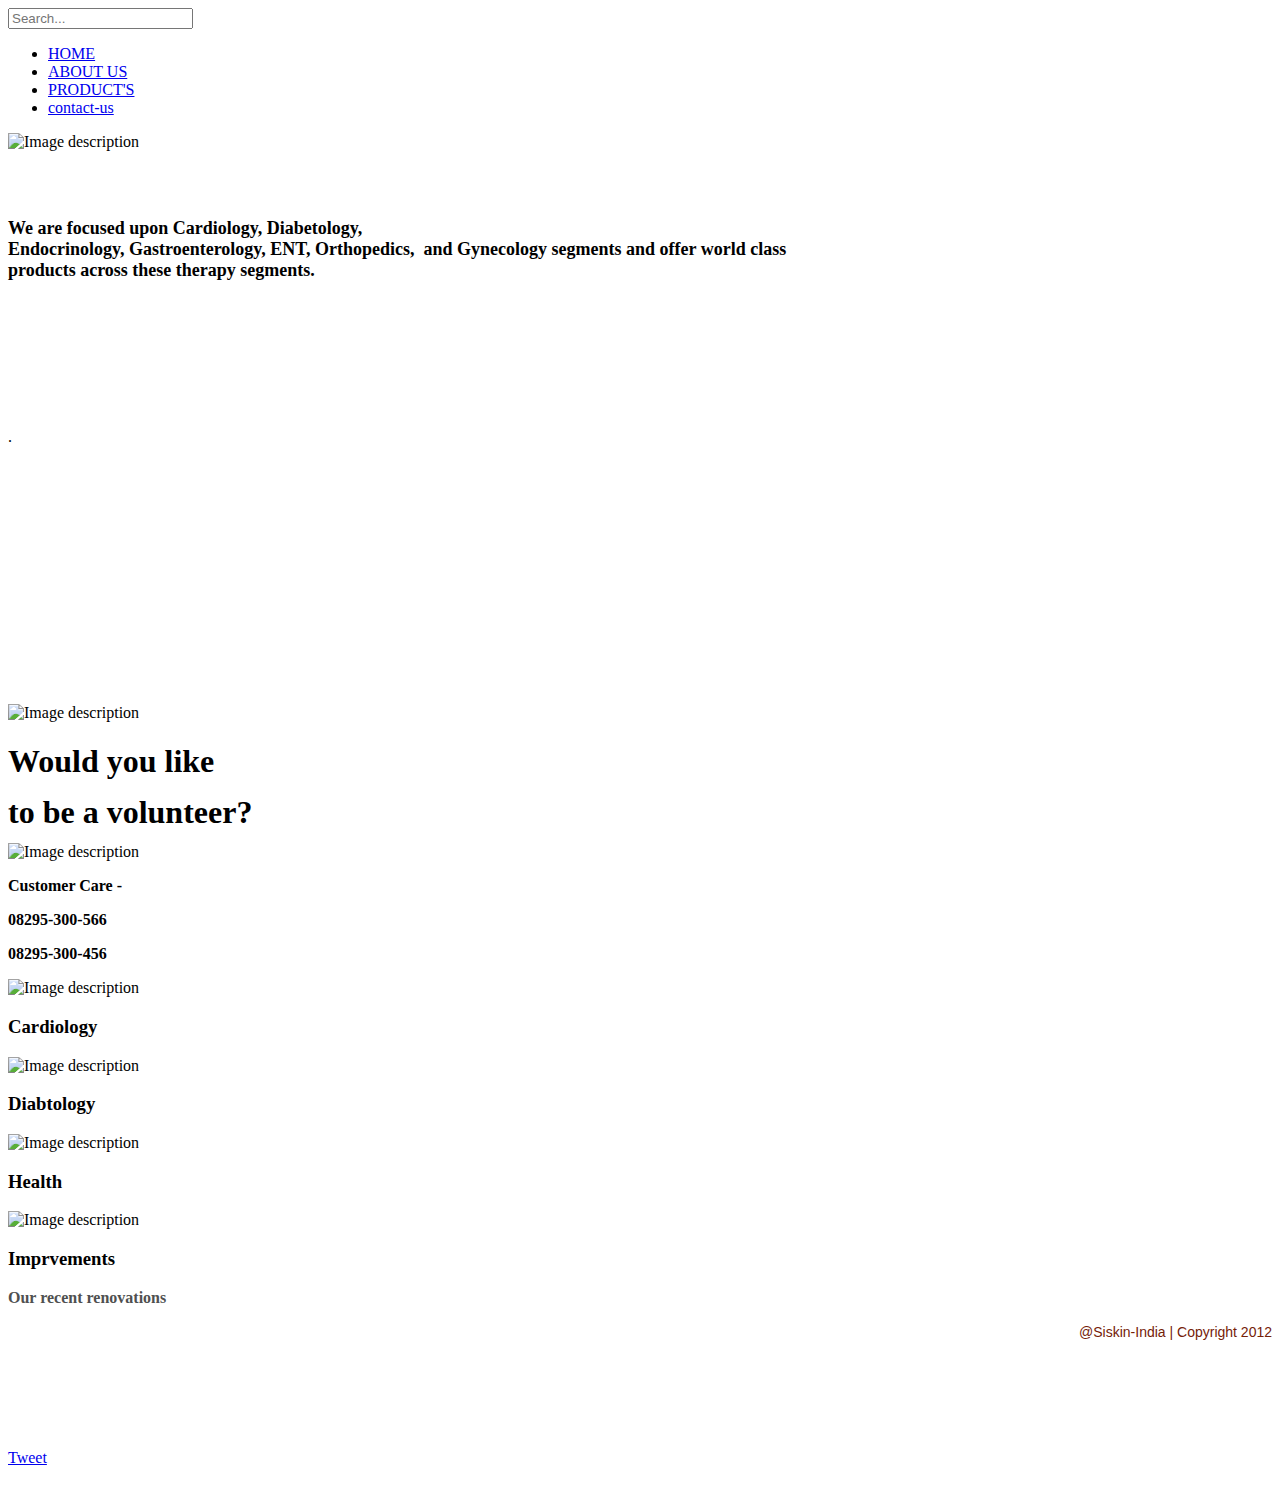
==== commit becca7fa: "Update index.html" ====
--- a/index.html
+++ b/index.html
@@ -15,11 +15,11 @@
 <meta name="og:image" content="http://yourimageurl.com" />
 <meta name="og:description" content="My description" />
 <meta name="og:type" content="website" />
-<meta name="og:url" content="http://siskinhealthcare.in/" />
+<meta name="og:url" content="http://westinpharma.com/" />
 <meta name="og:site_name" content="My siteName" />
 <meta name="robots" content="index,follow" />
 <meta name="rating" content="general" />
-<base href="http://siskinhealthcare.in/deadlink/" />
+<base href="http://westinpharma.com/deadlink/" />
 <!--[if IE]>
 <script type="text/javascript" src="http://html5shiv.googlecode.com/svn/trunk/html5.js"></script>
 <![endif]-->
@@ -29,8 +29,8 @@
 <link rel="stylesheet" type="text/css" href="http://widgets.hostgator.co.in/b43b0e5/background_carousel_columns_columns-column_content_facebooklike_formarea_image_libraryitem_menu_search_tweetthis.css" />
 <link rel="icon" href="http://files.hostgator.co.in/favicon.ico" type="image/x-icon" />
 <link rel="SHORTCUT ICON" href="http://files.hostgator.co.in/favicon.ico" type="image/x-icon" />
-<link rel="stylesheet" type="text/css" href="http://siskinhealthcare.in/?startcss=true&amp;ts=1439543296" />
-<link rel="canonical" href="http://siskinhealthcare.in/">
+<link rel="stylesheet" type="text/css" href="http://westinpharma.com/?startcss=true&amp;ts=1439543296" />
+<link rel="canonical" href="http://westinpharma.com/">
 <script type="text/javascript" src="//ajax.googleapis.com/ajax/libs/jquery/1.7.1/jquery.js"></script>
 <script type="text/javascript">!window.jQuery && document.write(unescape('%3Cscript src="/libraries/jquery/jquery-1.7.1.js"%3E%3C/script%3E'))</script>
 <script type="text/javascript" src="http://widgets.hostgator.co.in/b43b0e5/jqueryui.js"></script>
@@ -74,16 +74,16 @@
 </div>
 <ul id="bk17" class="bk-widget widget-menu left widget-menu-895B6A">
 <li class="widget-menu-item  bk-horizontal  widget-menu-item-firstpos">
-<a id="bk17BK1" class="widget-menu-alink widget-menu-link  widget-menu-selected " title="http://siskinhealthcare.in/home" href="http://siskinhealthcare.in/home">HOME</a>
+<a id="bk17BK1" class="widget-menu-alink widget-menu-link  widget-menu-selected " title="http://westinpharma.com/home" href="http://westinpharma.com/home">HOME</a>
 </li>
 <li class="widget-menu-item  bk-horizontal  ">
-<a id="bk17BK2" class="widget-menu-alink widget-menu-link " title="http://siskinhealthcare.in/about-us" href="http://siskinhealthcare.in/about-us">ABOUT US</a>
+<a id="bk17BK2" class="widget-menu-alink widget-menu-link " title="http://westinpharma.com/about-us" href="http://westinpharma.com/about-us">ABOUT US</a>
 </li>
 <li class="widget-menu-item  bk-horizontal  ">
-<a id="bk17BK3" class="widget-menu-alink widget-menu-link " title="http://siskinhealthcare.in/products" href="http://siskinhealthcare.in/products">PRODUCT'S</a>
+<a id="bk17BK3" class="widget-menu-alink widget-menu-link " title="http://westinpharma.com/products" href="http://westinpharma.com/products">PRODUCT'S</a>
 </li>
 <li class="widget-menu-item  bk-horizontal  widget-menu-item-lastpos">
-<a id="bk17BK4" class="widget-menu-alink widget-menu-link " title="http://siskinhealthcare.in/contact" href="http://siskinhealthcare.in/contact">CONTACT</a>
+<a id="bk17BK4" class="widget-menu-alink widget-menu-link " title="http://westinpharma.com/contact-us" href="http://westinpharma.com/contact-us">contact-us</a>
 </li>
 </ul>
 <div id="bk18" class="bk-widget widget-image widget-image-0X067F">
@@ -315,7 +315,7 @@
 </div>
 <div id="bk82" class="bk-widget widget-facebooklike widget-facebooklike-XD5VVT">
 <div class="widget-facebooklike">
-<iframe src="http://www.facebook.com/plugins/like.php?href=http://siskinhealthcare.in/&amp;layout=standard&amp;width=450&amp;show_faces=true&amp;action=like&amp;colorscheme=light&amp;height=80" style="clear: both; margin-top: 8px; border:none; overflow:hidden; width:450px; height:80px"></iframe>
+<iframe src="http://www.facebook.com/plugins/like.php?href=http://westinpharma.com/&amp;layout=standard&amp;width=450&amp;show_faces=true&amp;action=like&amp;colorscheme=light&amp;height=80" style="clear: both; margin-top: 8px; border:none; overflow:hidden; width:450px; height:80px"></iframe>
 </div></div>
 <div id="bk83" class="bk-widget widget-tweetthis widget-tweetthis-ZN3EG7">
 <div class="widget-tweetthis">
@@ -327,7 +327,7 @@
 </div>
 </div>
 </section>
-<script type="text/javascript"  src="http://siskinhealthcare.in/?startjs=true&amp;ts=1439543296"></script>
+<script type="text/javascript"  src="http://westinpharma.com/?startjs=true&amp;ts=1439543296"></script>
 <img class="page-tracking-pixel" src="//d3svzs8y5qq92x.cloudfront.net/pixel.gif?b=hostgator&amp;e=live" width="1" height="1" alt="" title="" />
 <script src="/libraries/bk-performance/bk-performance.0.2.min.js"></script>
 </body>
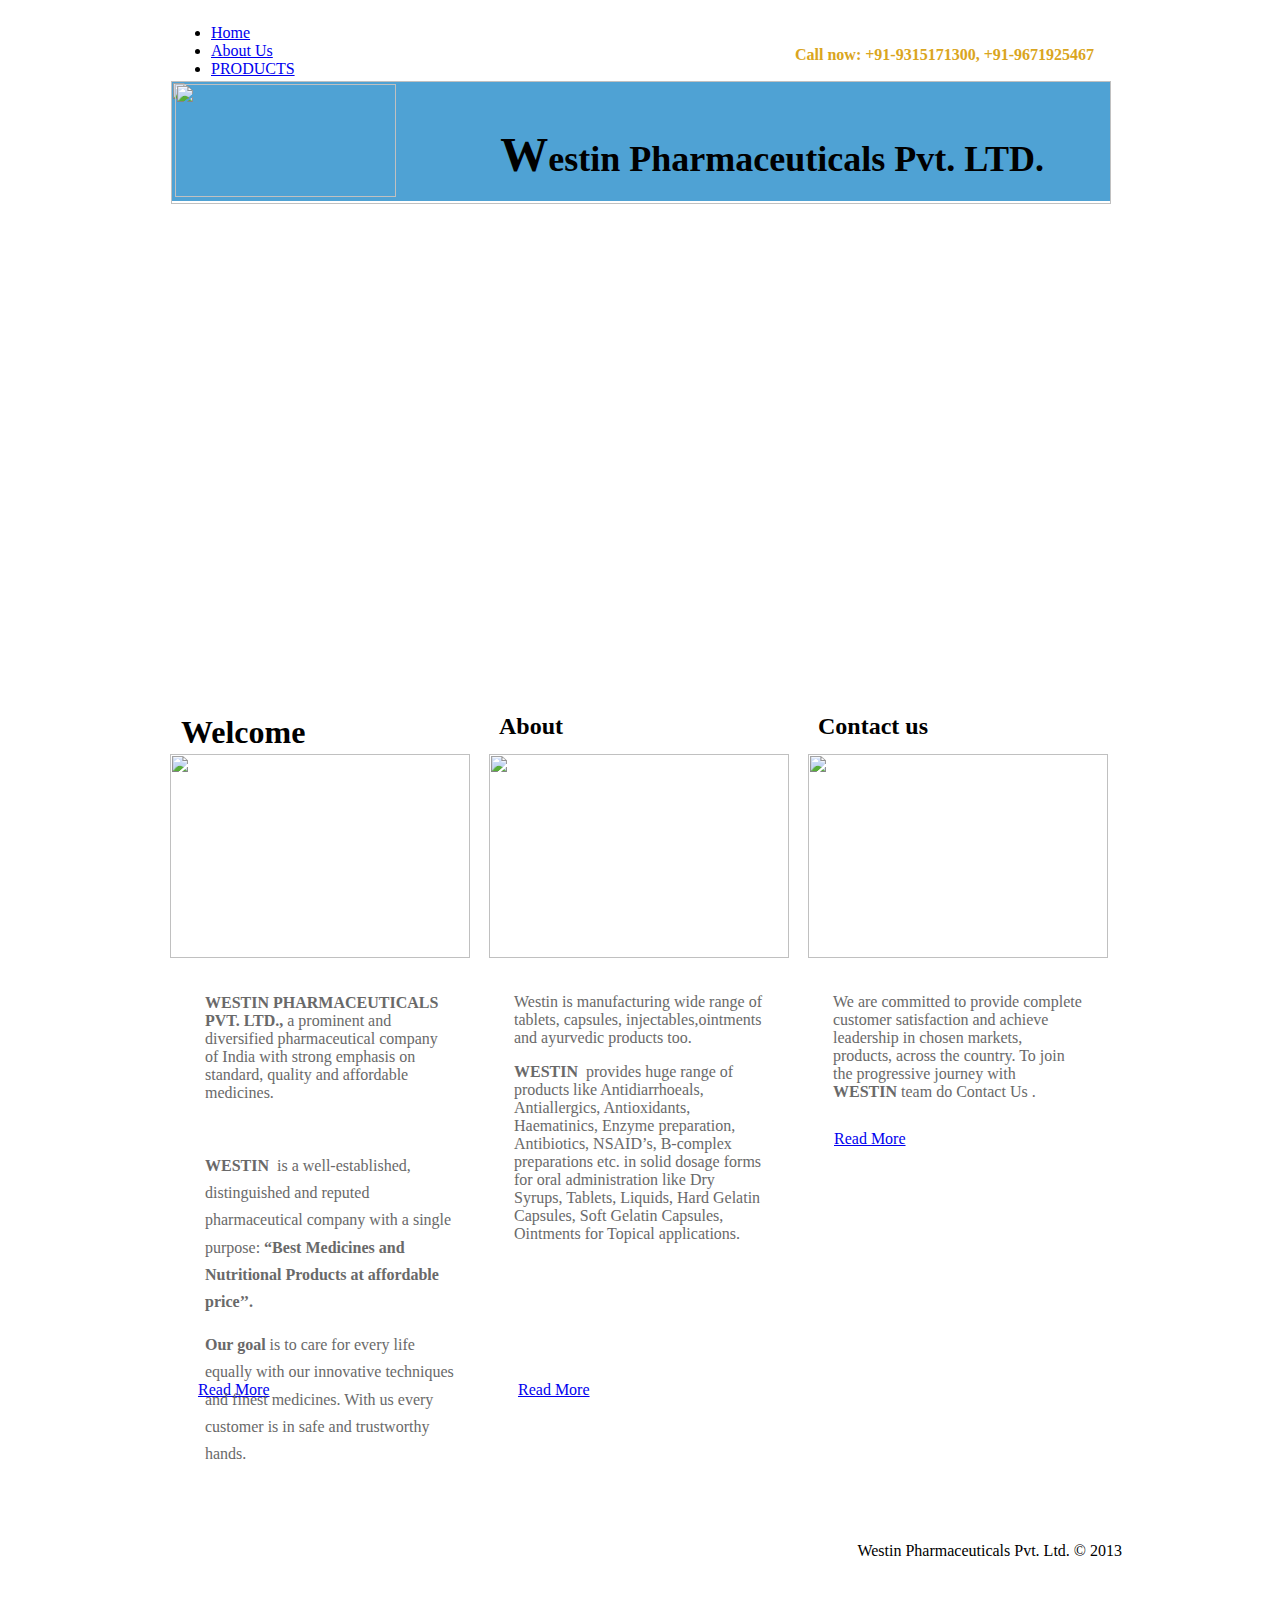
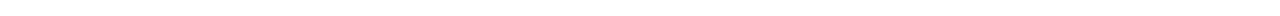
==== commit ceb63e04: "Update index.html" ====
--- a/index.html
+++ b/index.html
@@ -1,334 +1,2 @@
 
-    <!DOCTYPE html>
-<html lang="ab" xmlns="http://www.w3.org/1999/xhtml">
-<head>
-<title>HOME</title>
-<meta charset="utf-8" />
-<script>
-				var BaseKit_Performance_beaconUrl = "http://55b558c7-beacon.hostgator.co.in/pixel.gif",
-					BaseKit_Performance_sampleMax = "1000",
-					BaseKit_Performance_start = Date.now();
-			</script>
-<meta name="keywords" content=" " />
-<meta name="description" content=" " />
-<meta name="og:title" content="My title" />
-<meta name="og:image" content="http://yourimageurl.com" />
-<meta name="og:description" content="My description" />
-<meta name="og:type" content="website" />
-<meta name="og:url" content="http://westinpharma.com/" />
-<meta name="og:site_name" content="My siteName" />
-<meta name="robots" content="index,follow" />
-<meta name="rating" content="general" />
-<base href="http://westinpharma.com/deadlink/" />
-<!--[if IE]>
-<script type="text/javascript" src="http://html5shiv.googlecode.com/svn/trunk/html5.js"></script>
-<![endif]-->
-<link rel="stylesheet" type="text/css" href="http://widgets.hostgator.co.in/b43b0e5/basekitcore.css.bgz" />
-<link rel="stylesheet" type="text/css" href="http://files.hostgator.co.in/hostgator181692/custom-css/custom41.css" />
-<link rel="stylesheet" type="text/css" href="http://files.hostgator.co.in/hostgator181692/custom-css/theme257195-41.css" />
-<link rel="stylesheet" type="text/css" href="http://widgets.hostgator.co.in/b43b0e5/background_carousel_columns_columns-column_content_facebooklike_formarea_image_libraryitem_menu_search_tweetthis.css" />
-<link rel="icon" href="http://files.hostgator.co.in/favicon.ico" type="image/x-icon" />
-<link rel="SHORTCUT ICON" href="http://files.hostgator.co.in/favicon.ico" type="image/x-icon" />
-<link rel="stylesheet" type="text/css" href="http://westinpharma.com/?startcss=true&amp;ts=1439543296" />
-<link rel="canonical" href="http://westinpharma.com/">
-<script type="text/javascript" src="//ajax.googleapis.com/ajax/libs/jquery/1.7.1/jquery.js"></script>
-<script type="text/javascript">!window.jQuery && document.write(unescape('%3Cscript src="/libraries/jquery/jquery-1.7.1.js"%3E%3C/script%3E'))</script>
-<script type="text/javascript" src="http://widgets.hostgator.co.in/b43b0e5/jqueryui.js"></script>
-</head>
-<body id="bk1" class="normal theme template-content page-home">
-<!-- AB: the following banner will show if the bannerHTML field is completed against the subscription package of the account holder of the current site -->
-<script type="text/javascript"  src="http://widgets.hostgator.co.in/b43b0e5/basekitcore.js"></script>
-<script type="text/javascript" src="http://widgets.hostgator.co.in/b43b0e5/background_carousel_columns_columns-column_content_facebooklike_formarea_image_libraryitem_menu_search_tweetthis.js"></script>
-<section id="bk4" class="control-row theme-row-header ">
-<div class="control-row-content">
-<div id="bk5" class="bk-widget widget-columns widget-columns-0KKQ35">
-<div id="bk6" class="control-zone widget-columns-column widget-columns-column-080FVX">
-<div class="widget-columns-column-padding bk-first bk-last">
-</div>
-</div>
-</div>
-</div>
-</section>
-<section id="bk7" class="control-row theme-row-feature row-feature">
-<div class="control-row-content">
-<div id="bk8" class="bk-widget widget-columns widget-columns-O6D84N">
-<div id="bk9" class="control-zone widget-columns-column widget-columns-column-B0W86X">
-<div class="widget-columns-column-padding bk-first bk-last">
-<div id="bk10" class="bk-widget widget-libraryitem widget-libraryitem-7744QR">
-<div id="bk11" class="control-zone control-libraryitem control-libraryitem-UW08B9">
-<div id="bk12" class="bk-widget widget-columns widget-columns-6L24CE">
-<div id="bk13" class="control-zone widget-columns-column widget-columns-column-C902CD">
-<div class="widget-columns-column-padding bk-first">
-</div>
-</div>
-<div id="bk14" class="control-zone widget-columns-column widget-columns-column-7O4JH0">
-<div class="widget-columns-column-padding bk-last">
-<div id="bk15" class="bk-widget widget-search widget-search-D07EJX">
-<div class="widget-search-row widget-search-searchbar">
-<input type="text"  name="bk16" id="bk16" class="framework-control-input-text default bk-standard-input "  title="" value=""   placeholder="Search..." />
-</div>
-</div>
-</div>
-</div>
-</div></div>
-</div>
-<ul id="bk17" class="bk-widget widget-menu left widget-menu-895B6A">
-<li class="widget-menu-item  bk-horizontal  widget-menu-item-firstpos">
-<a id="bk17BK1" class="widget-menu-alink widget-menu-link  widget-menu-selected " title="http://westinpharma.com/home" href="http://westinpharma.com/home">HOME</a>
-</li>
-<li class="widget-menu-item  bk-horizontal  ">
-<a id="bk17BK2" class="widget-menu-alink widget-menu-link " title="http://westinpharma.com/about-us" href="http://westinpharma.com/about-us">ABOUT US</a>
-</li>
-<li class="widget-menu-item  bk-horizontal  ">
-<a id="bk17BK3" class="widget-menu-alink widget-menu-link " title="http://westinpharma.com/products" href="http://westinpharma.com/products">PRODUCT'S</a>
-</li>
-<li class="widget-menu-item  bk-horizontal  widget-menu-item-lastpos">
-<a id="bk17BK4" class="widget-menu-alink widget-menu-link " title="http://westinpharma.com/contact-us" href="http://westinpharma.com/contact-us">contact-us</a>
-</li>
-</ul>
-<div id="bk18" class="bk-widget widget-image widget-image-0X067F">
-<img class="widget-image-image " src="http://files.hostgator.co.in/hostgator181692/image/home1.jpg" alt="Image description" title="" />
-</div>
-</div>
-</div>
-</div>
-</div>
-</section>
-<section id="bk19" class="control-row theme-row-main row-main">
-<div class="control-row-content">
-<div id="bk20" class="bk-widget widget-columns widget-columns-5ZU3YN">
-<div id="bk21" class="control-zone widget-columns-column widget-columns-column-ACD127">
-<div class="widget-columns-column-padding bk-first bk-last">
-<div id="bk22" class="bk-widget widget-columns widget-columns-53EAQK">
-<div id="bk23" class="control-zone widget-columns-column widget-columns-column-3Y24S6">
-<div class="widget-columns-column-padding bk-first">
-<div id="bk24" class="bk-widget widget-background widget-background-3X4YA0">
-<div id="bk24BKcontent" class="bk-widget-content widget-background-content">
-<div id="bk25" class="control-zone control-zone control-zone-7Z0W9E">
-<div id="bk26" class="bk-widget widget-background widget-background-8PSN28">
-<div id="bk26BKcontent" class="bk-widget-content widget-background-content">
-<div id="bk27" class="control-zone control-zone control-zone-APR2U0">
-<div id="bk28" class="bk-widget widget-content widget-content-3RB2I6">
-<h2><span style="color: rgb(255, 255, 255);">About Us</span></h2>
-</div></div>
-</div>
-</div>
-<div id="bk29" class="bk-widget widget-libraryitem widget-libraryitem-16T0K3">
-<div id="bk30" class="control-zone control-libraryitem control-libraryitem-06O27A">
-</div>
-</div>
-<div id="bk31" class="bk-widget widget-content widget-content-CD092B">
-<p><span style="font-size: 18px;"><strong>We are focused upon
-Cardiology, Diabetology,<br />
-Endocrinology, Gastroenterology, ENT, Orthopedics,&nbsp; and
-Gynecology segments and offer world class<br />
-products across these therapy segments.<br />
-<br />
-<br />
-<br /></strong></span></p>
-<p>&nbsp;</p>
-<p>&nbsp;</p>
-<p>.<br />
-<br />
-<br /></p>
-<p>&nbsp;</p>
-<p>&nbsp;</p>
-<p><span>&nbsp;</span></p>
-<p><br />
-<br />
-<br /></p>
-<p>&nbsp;</p>
-</div></div>
-</div>
-</div>
-</div>
-</div>
-<div id="bk32" class="control-zone widget-columns-column widget-columns-column-UX8W4B">
-<div class="widget-columns-column-padding bk-last">
-<div id="bk33" class="bk-widget widget-image widget-image-5803Y1">
-<img class="widget-image-image " src="http://files.hostgator.co.in/hostgator181692/image/about5.png" alt="Image description" title="" />
-</div>
-</div>
-</div>
-</div>
-<div id="bk34" class="bk-widget widget-background widget-background-17RK29">
-<div id="bk34BKcontent" class="bk-widget-content widget-background-content">
-<div id="bk35" class="control-zone control-zone control-zone-714Q63">
-<div id="bk36" class="bk-widget widget-content widget-content-ZKE64G">
-<h1>Would you like</h1>
-</div>
-<div id="bk37" class="bk-widget widget-content widget-content-3C7I71">
-<h1 style="line-height: 20px;"><strong>to be a
-volunteer?</strong></h1>
-</div>
-<div id="bk38" class="bk-widget widget-columns widget-columns-CTHCA3">
-<div id="bk39" class="control-zone widget-columns-column widget-columns-column-Q4W1K4">
-<div class="widget-columns-column-padding bk-first">
-</div>
-</div>
-<div id="bk40" class="control-zone widget-columns-column widget-columns-column-107R41">
-<div class="widget-columns-column-padding bk-last">
-</div>
-</div>
-</div></div>
-</div>
-</div>
-<div id="bk41" class="bk-widget widget-columns widget-columns-QWJ7Z2">
-<div id="bk42" class="control-zone widget-columns-column widget-columns-column-0519O1">
-<div class="widget-columns-column-padding bk-first">
-<div id="bk43" class="bk-widget widget-columns widget-content-4BJ9J">
-<div id="bk44" class="control-zone widget-columns-column widget-columns-column-N17RA3">
-<div class="widget-columns-column-padding bk-first">
-<div id="bk45" class="bk-widget widget-image widget-image-DEF67P">
-<img class="widget-image-image " src="http://www.hostgator.co.in/files/writeable/uploads/basekit-template-images/hostgator763_square.jpg" alt="Image description" title="" />
-</div>
-</div>
-</div>
-<div id="bk46" class="control-zone widget-columns-column widget-columns-column-043Y4N">
-<div class="widget-columns-column-padding bk-last">
-<div id="bk47" class="bk-widget widget-content widget-content-Y8FJH6">
-<p><span style=
-"color: rgb(0, 0, 0); font-family: georgia,palatino;"><strong>Customer
-Care -</strong></span></p>
-<p><span style=
-"color: rgb(0, 0, 0); font-family: georgia,palatino;"><strong>08295-300-566</strong></span></p>
-<p><span style=
-"color: rgb(0, 0, 0); font-family: georgia,palatino;"><strong>08295-300-456</strong></span></p>
-</div>
-</div>
-</div>
-</div>
-</div>
-</div>
-<div id="bk48" class="control-zone widget-columns-column widget-columns-column-617650">
-<div class="widget-columns-column-padding">
-<div id="bk49" class="bk-widget widget-columns widget-content-GIGAY">
-<div id="bk50" class="control-zone widget-columns-column widget-columns-column-07F18P">
-<div class="widget-columns-column-padding bk-first">
-<div id="bk51" class="bk-widget widget-image widget-image-HTS217">
-<img class="widget-image-image " src="http://www.hostgator.co.in/files/writeable/uploads/basekit-template-images/hostgator763_square.jpg" alt="Image description" title="" />
-</div>
-</div>
-</div>
-<div id="bk52" class="control-zone widget-columns-column widget-columns-column-2I67G2">
-<div class="widget-columns-column-padding bk-last">
-<div id="bk53" class="bk-widget widget-content widget-content-P1C7K9">
-<h3>Cardiology</h3>
-</div>
-</div>
-</div>
-</div>
-</div>
-</div>
-<div id="bk54" class="control-zone widget-columns-column widget-columns-column-C38N7T">
-<div class="widget-columns-column-padding">
-<div id="bk55" class="bk-widget widget-columns widget-content-KFLL7">
-<div id="bk56" class="control-zone widget-columns-column widget-columns-column-PU8YAV">
-<div class="widget-columns-column-padding bk-first">
-<div id="bk57" class="bk-widget widget-image widget-image-7445OH">
-<img class="widget-image-image " src="http://www.hostgator.co.in/files/writeable/uploads/basekit-template-images/hostgator763_square.jpg" alt="Image description" title="" />
-</div>
-</div>
-</div>
-<div id="bk58" class="control-zone widget-columns-column widget-columns-column-6C4CIP">
-<div class="widget-columns-column-padding bk-last">
-<div id="bk59" class="bk-widget widget-content widget-content-YKVQ6S">
-<h3>Diabtology</h3>
-</div>
-</div>
-</div>
-</div>
-</div>
-</div>
-<div id="bk60" class="control-zone widget-columns-column widget-columns-column-6W41GI">
-<div class="widget-columns-column-padding">
-<div id="bk61" class="bk-widget widget-columns widget-content-GHMX2">
-<div id="bk62" class="control-zone widget-columns-column widget-columns-column-YJQ303">
-<div class="widget-columns-column-padding bk-first">
-<div id="bk63" class="bk-widget widget-image widget-image-RYEHF6">
-<img class="widget-image-image " src="http://www.hostgator.co.in/files/writeable/uploads/basekit-template-images/hostgator763_square.jpg" alt="Image description" title="" />
-</div>
-</div>
-</div>
-<div id="bk64" class="control-zone widget-columns-column widget-columns-column-ILV3AX">
-<div class="widget-columns-column-padding bk-last">
-<div id="bk65" class="bk-widget widget-content widget-content-O0X6GA">
-<h3>Health</h3>
-</div>
-</div>
-</div>
-</div>
-</div>
-</div>
-<div id="bk66" class="control-zone widget-columns-column widget-columns-column-SA1F35">
-<div class="widget-columns-column-padding bk-last">
-<div id="bk67" class="bk-widget widget-columns widget-content-7K5HK">
-<div id="bk68" class="control-zone widget-columns-column widget-columns-column-53B43U">
-<div class="widget-columns-column-padding bk-first">
-<div id="bk69" class="bk-widget widget-image widget-image-5IFRT9">
-<img class="widget-image-image " src="http://www.hostgator.co.in/files/writeable/uploads/basekit-template-images/hostgator763_square.jpg" alt="Image description" title="" />
-</div>
-</div>
-</div>
-<div id="bk70" class="control-zone widget-columns-column widget-columns-column-ONJ241">
-<div class="widget-columns-column-padding bk-last">
-<div id="bk71" class="bk-widget widget-content widget-content-P2G399">
-<h3>Imprvements</h3>
-</div>
-</div>
-</div>
-</div>
-<div id="bk72" class="bk-widget widget-content widget-content-JEY7C2">
-<p><font class="Apple-style-span" color="#4F5050"><strong>Our
-recent renovations</strong></font></p>
-</div>
-</div>
-</div>
-</div>
-<div id="bk73" class="bk-widget widget-columns widget-columns-M33M26">
-<div id="bk74" class="control-zone widget-columns-column widget-columns-column-0SA720">
-<div class="widget-columns-column-padding bk-first">
-</div>
-</div>
-<div id="bk75" class="control-zone widget-columns-column widget-columns-column-8260X0">
-<div class="widget-columns-column-padding bk-last">
-</div>
-</div>
-</div>
-</div>
-</div>
-</div>
-</div>
-</section>
-<section id="bk76" class="control-row theme-row-footer row-footer">
-<div class="control-row-content">
-<div id="bk77" class="bk-widget widget-columns widget-columns-J3N87M">
-<div id="bk78" class="control-zone widget-columns-column widget-columns-column-3AL2I6">
-<div class="widget-columns-column-padding bk-first bk-last">
-<div id="bk79" class="bk-widget widget-libraryitem widget-libraryitem-HRZC2L">
-<div id="bk80" class="control-zone control-libraryitem control-libraryitem-EX2QI1">
-<div id="bk81" class="bk-widget widget-content widget-content-KQTY9I">
-<p style="text-align: right;"><span style=
-"color: rgb(117, 33, 8); font-size: 14px; font-family: arial, helvetica, sans-serif;">
-@Siskin-India | Copyright 2012</span><br /></p>
-</div></div>
-</div>
-<div id="bk82" class="bk-widget widget-facebooklike widget-facebooklike-XD5VVT">
-<div class="widget-facebooklike">
-<iframe src="http://www.facebook.com/plugins/like.php?href=http://westinpharma.com/&amp;layout=standard&amp;width=450&amp;show_faces=true&amp;action=like&amp;colorscheme=light&amp;height=80" style="clear: both; margin-top: 8px; border:none; overflow:hidden; width:450px; height:80px"></iframe>
-</div></div>
-<div id="bk83" class="bk-widget widget-tweetthis widget-tweetthis-ZN3EG7">
-<div class="widget-tweetthis">
-<script src="http://platform.twitter.com/widgets.js" type="text/javascript"></script>
-<a href="http://twitter.com/share" class="twitter-share-button">Tweet</a>
-</div></div>
-</div>
-</div>
-</div>
-</div>
-</section>
-<script type="text/javascript"  src="http://westinpharma.com/?startjs=true&amp;ts=1439543296"></script>
-<img class="page-tracking-pixel" src="//d3svzs8y5qq92x.cloudfront.net/pixel.gif?b=hostgator&amp;e=live" width="1" height="1" alt="" title="" />
-<script src="/libraries/bk-performance/bk-performance.0.2.min.js"></script>
-</body>
-</html>
+<!DOCTYPE html><html lang="en"><head><meta charset="utf-8"><meta http-equiv="X-UA-Compatible" content="IE=edge,chrome=1"><meta http-equiv="Content-Location" content="home.html"><meta name="generator" content="Starfield Technologies; Go Daddy Website Builder v7.0.7"><title>Home</title><link rel="stylesheet" type="text/css" href="//fonts.googleapis.com/css?family=Arimo"><link rel="stylesheet" type="text/css" href="./css/site.css"><script> if (typeof ($sf) === "undefined") { $sf = { baseUrl: "//img3.wsimg.com/wst/v7/WSB7_92814_0424_1609_EvilGeniuses", skin: "app", "preload": 0, require: { jquery: "//img3.wsimg.com/wst/v7/WSB7_92814_0424_1609_EvilGeniuses/libs/jquery/jq.js" } }; } </script><script id="duel" src="//img3.wsimg.com/starfield/duel/v2.3.2/duel.js?appid=O3BkA5J1#TzNCa0E1SjF2Mi4zLjJwcm9k"></script></head><body><div class="wsb-canvas body"><div class="wsb-canvas-page-container" style="min-height: 100%; padding-top: 0px; position: relative;"><div class="wsb-canvas-scrollable" style="background-color: #ffffff; background-image: url(//nebula.wsimg.com/2f2a0bd4e8367d66868065f71e04689b?AccessKeyId=12C033DF76A68F9C97A0); background-position-x: center; background-position-y: top; background-position: center top; background-repeat: repeat-x; position: absolute; width: 100%; height: 100%;"></div><div id="wsb-canvas-template-page" class="wsb-canvas-page page" style="height: 1500px; margin: auto; width: 938px; background-color: transparent; position: relative; "><div id="wsb-canvas-template-container" style="position: absolute;"><div style="position:absolute;top:0px;left:0px;z-index:12;height:28px;width:941px;background:transparent;border:none;"><div style="width: 941; height: 28; " class="wsb-nav nav_theme nav-btn-left nav-text-center nav-horizontal"><ul><li style="width: auto" class="active"><a href="home.html" data-title="Home" data-pageid="573860" data-url="home.html">Home</a></li><li style="width: auto"><a href="about-us.html" data-title="About Us" data-pageid="628043" data-url="about-us.html">About Us</a></li><li style="width: auto"><a href="products.html" data-title="PRODUCTS" data-pageid="4696893" data-url="products.html">PRODUCTS</a></li><li style="width: auto"><a href="contact-us.html" data-title="Contact Us" data-pageid="628044" data-url="contact-us.html">Contact Us</a></li></ul></div></div><div style="position:absolute;top:97px;left:12px;z-index:15;height:72px;width:861px;background:transparent;border:none;"><div class="txt"><h5 style="text-align: right;"><strong><span class="editor_page_title"><span style="font-size:36px;"><span style="font-size:48px;">W<span style="font-size:36px;">estin Pharmaceuticals Pvt. LTD</span></span>.</span></span></strong></h5></div></div><div style="position:absolute;top:73px;left:0px;z-index:13;height:120px;width:940px;background:transparent;border:none;"><div class="shape_no_border" style="-moz-box-sizing: border-box; box-sizing: border-box; background-color: #4fa2d4; height: 120px; width: 940px;"></div></div><div style="position:absolute;top:73px;left:0px;z-index:14;height:123px;width:940px;background:transparent;border:none;"><div class="img" style="overflow: hidden; position: relative; width: 940px; height: 123px;"><a><img src="//nebula.wsimg.com/43853d57c52711ee3e232c9b1e2f8ecd?AccessKeyId=12C033DF76A68F9C97A0" style="width: 940px; height: 123px;"></a></div></div><div style="position:absolute;top:196px;left:-6px;z-index:16;height:489px;width:949px;background:transparent;border:none;"><div id="desktop-4668616" class="wsb-media-gallery" style='width: 949px; height: 489px;'><ul class="wsb-media-gallery-slider"></ul></div><script type="text/javascript"> require('modules/media/gallery/media.gallery', function (gallery) { var $element = $('#desktop-4668616.wsb-media-gallery'); var viewModel = {"GalleryAssetsJson":"[{\"id\":632376,\"src\":\"//nebula.wsimg.com/7b88e97611f8a117c16f95b86b66e28e?AccessKeyId=12C033DF76A68F9C97A0\",\"caption\":\"\",\"link\":\"\",\"type\":\"image\"},{\"id\":632380,\"src\":\"//nebula.wsimg.com/4cc4d5e0bc4ca0d23c17cb8aaea65f1c?AccessKeyId=12C033DF76A68F9C97A0\",\"caption\":\"\",\"link\":\"\",\"type\":\"image\"},{\"id\":632384,\"src\":\"//nebula.wsimg.com/75ee81e29609a24bc5cc685ea0b3c08b?AccessKeyId=12C033DF76A68F9C97A0\",\"caption\":\"\",\"link\":\"\",\"type\":\"image\"},{\"id\":632388,\"src\":\"//nebula.wsimg.com/60238d4fcf56e67d0cea194e844c9db6?AccessKeyId=12C033DF76A68F9C97A0\",\"caption\":\"\",\"link\":\"\",\"type\":\"image\"},{\"id\":4671118,\"src\":\"//nebula.wsimg.com/dbeb870a840c459b32e17fc0d989ab03?AccessKeyId=12C033DF76A68F9C97A0\",\"caption\":\"\",\"link\":\"\",\"type\":\"image\"},{\"id\":4671122,\"src\":\"//nebula.wsimg.com/a48b5ddd5f39f7e24e31f93101f72068?AccessKeyId=12C033DF76A68F9C97A0\",\"caption\":\"\",\"link\":\"\",\"type\":\"image\"},{\"id\":4671126,\"src\":\"//nebula.wsimg.com/e31102963b2baae123b44a76550ddf33?AccessKeyId=12C033DF76A68F9C97A0\",\"caption\":\"\",\"link\":\"\",\"type\":\"image\"},{\"id\":4671130,\"src\":\"//nebula.wsimg.com/fe7a796e21c3f9a450311f984389cb0a?AccessKeyId=12C033DF76A68F9C97A0\",\"caption\":\"\",\"link\":\"\",\"type\":\"image\"}]","Layer":"16","Left":"-6px","Top":"196px","Width":"949px","Height":"489px","Anchor":"page","Type":"gallery","Transparency":"0","BorderColor":"transparent","BorderStyle":"none","BorderWidth":"0","BackgroundColor":"transparent","BackgroundColor2":"transparent","GradientType":"0","CssClass":"default","Locked":"True","GalleryAutoStart":"True","GalleryCaption":"False","GallerySpeed":"4","GalleryTheme":"1","GalleryTransition":"Fade","Shared":"False","IncludeInMobileSite":"True"}; var model = { ID: 4668616, mode: 'desktop', preview: false, Layer: parseInt(viewModel.Layer), Width: viewModel.Width, Height: viewModel.Height, GalleryAssets: eval(viewModel.GalleryAssetsJson), GalleryAutoStart: (viewModel.GalleryAutoStart == "True"), GalleryCaption: (viewModel.GalleryCaption == "True"), GalleryAutoSize: (viewModel.GalleryAutoSize == "True"), GallerySpeed: parseFloat(viewModel.GallerySpeed), GalleryTheme: parseInt(viewModel.GalleryTheme), GalleryTransition: viewModel.GalleryTransition }; gallery.render($element, model); }); </script></div><div style="position:absolute;top:698px;left:637px;z-index:18;height:489px;width:300px;background:transparent;border:none;"><div class="shape_text_box" style="-moz-box-sizing: border-box; box-sizing: border-box; height: 489px; width: 300px;"></div></div><div style="position:absolute;top:746px;left:318px;z-index:25;height:204px;width:300px;background:transparent;border:none;"><div class="img" style="overflow: hidden; position: relative; width: 300px; height: 204px;"><a><img src="//nebula.wsimg.com/1a7032437f0edcf8b09a98cfad7dfd77?AccessKeyId=12C033DF76A68F9C97A0" style="width: 300px; height: 204px;"></a></div></div><div style="position:absolute;top:746px;left:-1px;z-index:24;height:204px;width:300px;background:transparent;border:none;"><div class="img" style="overflow: hidden; position: relative; width: 300px; height: 204px;"><a><img src="//nebula.wsimg.com/ac9f7a1a6c091e478282deb51cf92e3d?AccessKeyId=12C033DF76A68F9C97A0" style="width: 300px; height: 204px;"></a></div></div><div style="position:absolute;top:746px;left:637px;z-index:26;height:204px;width:300px;background:transparent;border:none;"><div class="img" style="overflow: hidden; position: relative; width: 300px; height: 204px;"><a><img src="//nebula.wsimg.com/98589e410131821426f3f1fd97159f5e?AccessKeyId=12C033DF76A68F9C97A0" style="width: 300px; height: 204px;"></a></div></div><div style="position:absolute;top:1373px;left:27px;z-index:27;height:53px;width:120px;background:transparent;border:none;"><div style="width:120px; height:53px;"><a id="4668621" class="wsb-button button_theme_orange" href="/overall-profile.html"><span class="button-content wsb-button-content" style="white-space:nowrap">Read More</span></a></div></div><div style="position:absolute;top:969px;left:343px;z-index:31;height:368px;width:249px;background:transparent;border:none;"><div class="txt"><p><span style="color:#696969;">Westin is manufacturing wide range of tablets, capsules, injectables,ointments and ayurvedic products too.</span></p><p><span style="color:#696969;"><strong>WESTIN</strong> &nbsp;provides huge range of products like Antidiarrhoeals, Antiallergics, Antioxidants, Haematinics, Enzyme preparation, Antibiotics, NSAID’s, B-complex preparations etc. in solid dosage forms for oral administration like Dry Syrups, Tablets, Liquids, Hard Gelatin Capsules, Soft Gelatin Capsules, Ointments for Topical applications.</span></p></div></div><div style="position:absolute;top:970px;left:34px;z-index:30;height:391px;width:249px;background:transparent;border:none;"><div class="txt"><p><span style="color:#696969;"><strong>WESTIN PHARMACEUTICALS PVT. LTD.,</strong>&nbsp;a prominent and diversified pharmaceutical company of India with strong emphasis on standard, quality and affordable medicines.</span></p><p>&nbsp;</p><p><span style="color:#696969;"><span style="background-color: transparent; line-height: 1.7;"><strong>WESTIN</strong> &nbsp;is a well-established, distinguished and reputed pharmaceutical company with a single purpose: <strong>“Best Medicines and Nutritional Products at affordable price’’.</strong></span></span></p><p><span style="color:#696969;"><span style="background-color: transparent; line-height: 1.7;"><strong>Our goal</strong> is to care for every life equally with our innovative techniques and finest medicines. With us every customer is in safe and trustworthy hands.</span></span></p></div></div><div style="position:absolute;top:969px;left:662px;z-index:32;height:138px;width:249px;background:transparent;border:none;"><div class="txt"><p><span style="color:#696969;">We are committed to provide complete customer satisfaction and achieve leadership in chosen markets, products, across the country. To join the progressive journey with <strong>WESTIN </strong>team do Contact Us .</span></p></div></div><div style="position:absolute;top:685px;left:647px;z-index:38;height:42px;width:278px;background:transparent;border:none;"><div class="txt"><h2 class="editor_boxtop">Contact us</h2></div></div><div style="position:absolute;top:675px;left:637px;z-index:37;height:71px;width:301px;background:transparent;border:none;"><div class="shape_box_top_blue" style="-moz-box-sizing: border-box; box-sizing: border-box; height: 71px; width: 301px;"></div></div><div style="position:absolute;top:685px;left:328px;z-index:36;height:42px;width:277px;background:transparent;border:none;"><div class="txt"><h2 class="editor_boxtop">About</h2></div></div><div style="position:absolute;top:675px;left:318px;z-index:35;height:71px;width:300px;background:transparent;border:none;"><div class="shape_box_top_green" style="-moz-box-sizing: border-box; box-sizing: border-box; height: 71px; width: 300px;"></div></div><div style="position:absolute;top:685px;left:10px;z-index:34;height:42px;width:277px;background:transparent;border:none;"><div class="txt"><h1>Welcome</h1></div></div><div style="position:absolute;top:675px;left:0px;z-index:33;height:71px;width:300px;background:transparent;border:none;"><div class="shape_box_top_orange" style="-moz-box-sizing: border-box; box-sizing: border-box; height: 71px; width: 300px;"></div></div><div style="position:absolute;top:1518px;left:681px;z-index:62;height:23px;width:274px;background:transparent;border:none;"><div class="txt"><p style="text-align: right;">Westin Pharmaceuticals Pvt. Ltd.&nbsp;© 2013&nbsp;</p></div></div><div style="position:absolute;top:675px;left:0px;z-index:23;height:770px;width:300px;background:transparent;border:none;"><div class="shape_text_box" style="-moz-box-sizing: border-box; box-sizing: border-box; height: 770px; width: 300px;"></div></div><div style="position:absolute;top:675px;left:318px;z-index:16;height:766px;width:300px;background:transparent;border:none;"><div class="shape_text_box" style="-moz-box-sizing: border-box; box-sizing: border-box; height: 766px; width: 300px;"></div></div><div style="position:absolute;top:1122px;left:663px;z-index:68;height:53px;width:122px;background:transparent;border:none;"><div style="width:122px; height:53px;"><a id="4668676" class="wsb-button button_theme_blue" href="/contact-us.html"><span class="button-content wsb-button-content" style="white-space:nowrap">Read More</span></a></div></div><div style="position:absolute;top:1373px;left:347px;z-index:67;height:53px;width:119px;background:transparent;border:none;"><div style="width:119px; height:53px;"><a id="4668677" class="wsb-button button_theme_green" href="/products.html"><span class="button-content wsb-button-content" style="white-space:nowrap">Read More</span></a></div></div><div style="position:absolute;top:76px;left:4px;z-index:69;height:113px;width:221px;background:transparent;border:none;"><div class="img" style="overflow: hidden; position: relative; width: 221px; height: 113px;"><a><img src="//nebula.wsimg.com/469851bebeb8687b9435793238ed94d0?AccessKeyId=12C033DF76A68F9C97A0" style="width: 221px; height: 113px;"></a></div></div><div style="position:absolute;top:22px;left:624px;z-index:71;height:23px;width:300px;background:transparent;border:none;"><div class="txt"><p><strong><span style="color:#DAA520;">Call now: +91-9315171300, +91-9671925467</span></strong></p></div></div></div></div><div id="wsb-canvas-template-footer" class="wsb-canvas-page-footer footer" style="margin: auto; min-height:100px; height: 100px; width: 938px; position: relative;"><div id="wsb-canvas-template-footer-container" class="footer-container" style="position: absolute"></div></div></div></div><script type="text/javascript"> require(["modules/iebackground/iebackground"], function (bg) { bg.fixBackground(); }); </script></body></html>
